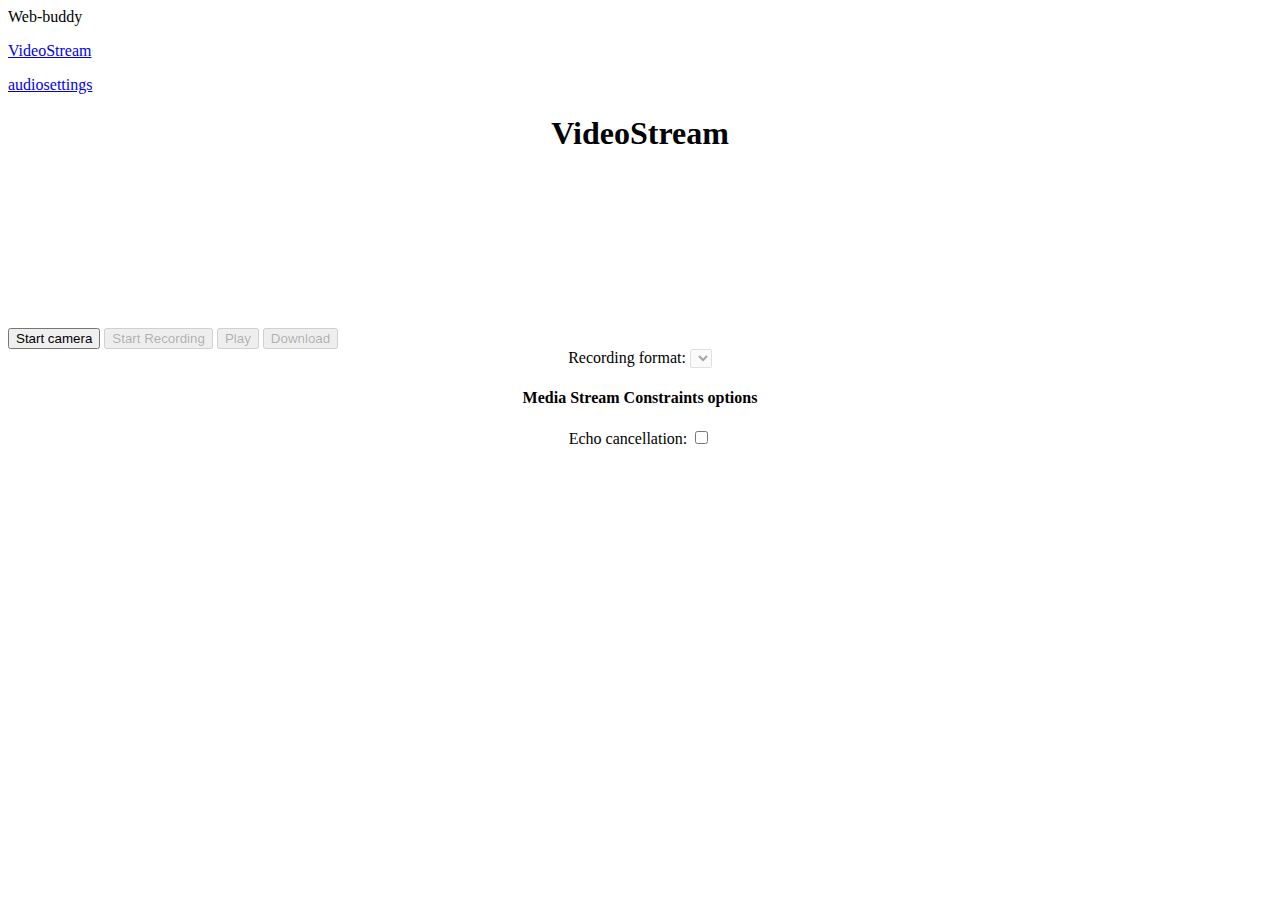
==== index.html @ 1df0d8cf "IIT Hyderabad Hackathon" ====
<!DOCTYPE html>
<html>
<head>

    <meta charset="utf-8">
    <meta name="description" content="WebRTC code samples">
    <meta name="viewport" content="width=device-width, user-scalable=yes, initial-scale=1, maximum-scale=1">
    <meta itemprop="description" content="Client-side WebRTC code samples">
    <meta itemprop="image" content="../../../images/webrtc-icon-192x192.png">
    <meta itemprop="name" content="WebRTC code samples">
    <meta name="mobile-web-app-capable" content="yes">
    <meta id="theme-color" name="theme-color" content="#ffffff">

    <base target="_blank">

    <title>MediaStream Recording</title>

    <link rel="icon" sizes="192x192" href="../../../images/webrtc-icon-192x192.png">
    <link href="//fonts.googleapis.com/css?family=Roboto:300,400,500,700" rel="stylesheet" type="text/css">
    <link rel="stylesheet" href="D:\IIT hackathn\new projects\main.css">
    <link rel="stylesheet" href="D:\IIT hackathn\new projects\main.css">

</head>

<body>
    <div class="d-flex" id="wrapper">
        <!-- Sidebar-->
        <div class="border-end bg-white" id="sidebar-wrapper">
            <div class="sidebar-heading border-bottom bg-light">Web-buddy</div>
            <div class="list-group list-group-flush">
                <p><a href="D:\IIT hackathn\new projects\index.html"><i class="video" class="fa fa-video-camera mr-2" aria-hidden="true"></i>VideoStream</a></p>
         
          <p><a href="D:\IIT hackathn\new projects\Demo2\index.html"><i class="fa fa-houzz mr-2" class="audio" aria-hidden="true"></i>audiosettings</a></p>
            </div>
        </div>

<div id="container">

    <center><h1><span>VideoStream</span></h1></center>

    <video id="gum" playsinline autoplay muted></video>
    <video id="recorded" playsinline loop></video>

    <div>
        <button id="start" class="start">Start camera</button>
        <button id="record" class="record" disabled>Start Recording</button>
        <button id="play" class="play" disabled>Play</button>
        <button id="download" class="download" disabled>Download</button>
    </div>

    <div>
        <center> Recording format: <select id="codecPreferences" disabled></select></center>
    </div>
    <div>
        <center><h4>Media Stream Constraints options</h4>
            <p>Echo cancellation: <input type="checkbox" id="echoCancellation"></p></center>
    </div>

    <div>
        <span id="errorMsg"></span>
    </div>


</div>

<!-- include adapter for srcObject shim -->
<script src="https://webrtc.github.io/adapter/adapter-latest.js"></script>
<script src="D:\IIT hackathn\new projects\main.js" async></script>
<script src="D:\IIT hackathn\new projects\main.js"></script>
<script src="../../../js/lib/ga.js"></script>

</body>
</html>
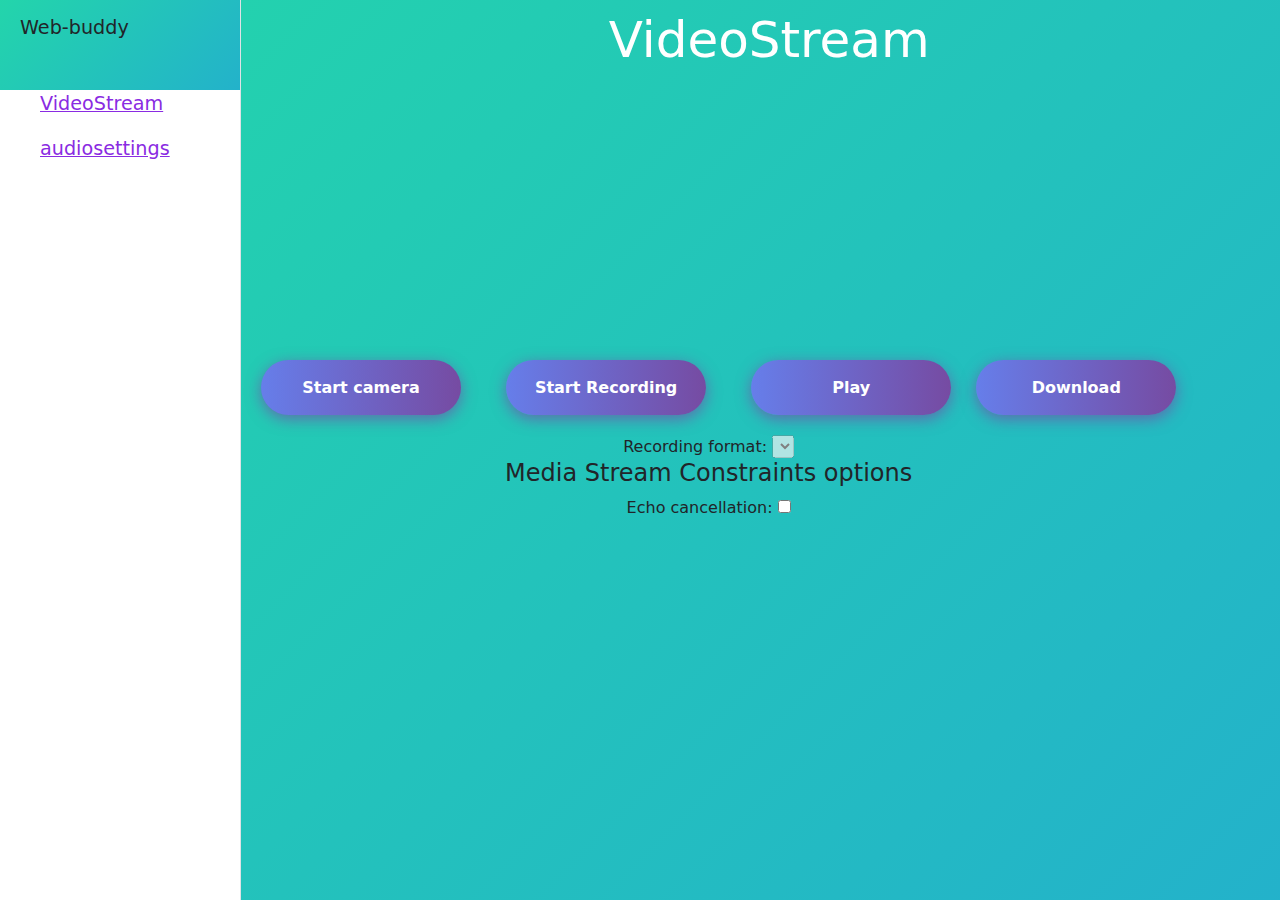
==== commit f27b84c3: "Update index.html" ====
--- a/index.html
+++ b/index.html
@@ -17,8 +17,8 @@
 
     <link rel="icon" sizes="192x192" href="../../../images/webrtc-icon-192x192.png">
     <link href="//fonts.googleapis.com/css?family=Roboto:300,400,500,700" rel="stylesheet" type="text/css">
-    <link rel="stylesheet" href="D:\IIT hackathn\new projects\main.css">
-    <link rel="stylesheet" href="D:\IIT hackathn\new projects\main.css">
+    <link rel="stylesheet" href="main.css">
+    <link rel="stylesheet" href="main.css">
 
 </head>
 
@@ -28,9 +28,9 @@
         <div class="border-end bg-white" id="sidebar-wrapper">
             <div class="sidebar-heading border-bottom bg-light">Web-buddy</div>
             <div class="list-group list-group-flush">
-                <p><a href="D:\IIT hackathn\new projects\index.html"><i class="video" class="fa fa-video-camera mr-2" aria-hidden="true"></i>VideoStream</a></p>
+                <p><a href="index.html"><i class="video" class="fa fa-video-camera mr-2" aria-hidden="true"></i>VideoStream</a></p>
          
-          <p><a href="D:\IIT hackathn\new projects\Demo2\index.html"><i class="fa fa-houzz mr-2" class="audio" aria-hidden="true"></i>audiosettings</a></p>
+          <p><a href="./Demo2\index.html"><i class="fa fa-houzz mr-2" class="audio" aria-hidden="true"></i>audiosettings</a></p>
             </div>
         </div>
 
@@ -65,9 +65,9 @@
 
 <!-- include adapter for srcObject shim -->
 <script src="https://webrtc.github.io/adapter/adapter-latest.js"></script>
-<script src="D:\IIT hackathn\new projects\main.js" async></script>
-<script src="D:\IIT hackathn\new projects\main.js"></script>
+<script src="main.js" async></script>
+<script src="main.js"></script>
 <script src="../../../js/lib/ga.js"></script>
 
 </body>
-</html>+</html>
--- a/main.css
+++ b/main.css
@@ -0,0 +1,11536 @@
+/*
+ *  Copyright (c) 2015 The WebRTC project authors. All Rights Reserved.
+ *
+ *  Use of this source code is governed by a BSD-style license
+ *  that can be found in the LICENSE file in the root of the source
+ *  tree.
+ */
+ @charset "UTF-8";
+/*!
+* Start Bootstrap - Simple Sidebar v6.0.5 (https://startbootstrap.com/template/simple-sidebar)
+* Copyright 2013-2022 Start Bootstrap
+* Licensed under MIT (https://github.com/StartBootstrap/startbootstrap-simple-sidebar/blob/master/LICENSE)
+*/
+/*!
+ * Bootstrap v5.1.3 (https://getbootstrap.com/)
+ * Copyright 2011-2021 The Bootstrap Authors
+ * Copyright 2011-2021 Twitter, Inc.
+ * Licensed under MIT (https://github.com/twbs/bootstrap/blob/main/LICENSE)
+ */
+:root {
+  --bs-blue: #0d6efd;
+  --bs-indigo: #6610f2;
+  --bs-purple: #6f42c1;
+  --bs-pink: #d63384;
+  --bs-red: #dc3545;
+  --bs-orange: #fd7e14;
+  --bs-yellow: #ffc107;
+  --bs-green: #198754;
+  --bs-teal: #20c997;
+  --bs-cyan: #0dcaf0;
+  --bs-white: #fff;
+  --bs-gray: #6c757d;
+  --bs-gray-dark: #343a40;
+  --bs-gray-100: #f8f9fa;
+  --bs-gray-200: #e9ecef;
+  --bs-gray-300: #dee2e6;
+  --bs-gray-400: #ced4da;
+  --bs-gray-500: #adb5bd;
+  --bs-gray-600: #6c757d;
+  --bs-gray-700: #495057;
+  --bs-gray-800: #343a40;
+  --bs-gray-900: #212529;
+  --bs-primary: #0d6efd;
+  --bs-secondary: #6c757d;
+  --bs-success: #198754;
+  --bs-info: #0dcaf0;
+  --bs-warning: #ffc107;
+  --bs-danger: #dc3545;
+  --bs-light: #f8f9fa;
+  --bs-dark: #212529;
+  --bs-primary-rgb: 13, 110, 253;
+  --bs-secondary-rgb: 108, 117, 125;
+  --bs-success-rgb: 25, 135, 84;
+  --bs-info-rgb: 13, 202, 240;
+  --bs-warning-rgb: 255, 193, 7;
+  --bs-danger-rgb: 220, 53, 69;
+  --bs-light-rgb: 248, 249, 250;
+  --bs-dark-rgb: 33, 37, 41;
+  --bs-white-rgb: 255, 255, 255;
+  --bs-black-rgb: 0, 0, 0;
+  --bs-body-color-rgb: 33, 37, 41;
+  --bs-body-bg-rgb: 255, 255, 255;
+  --bs-font-sans-serif: system-ui, -apple-system, "Segoe UI", Roboto, "Helvetica Neue", Arial, "Noto Sans", "Liberation Sans", sans-serif, "Apple Color Emoji", "Segoe UI Emoji", "Segoe UI Symbol", "Noto Color Emoji";
+  --bs-font-monospace: SFMono-Regular, Menlo, Monaco, Consolas, "Liberation Mono", "Courier New", monospace;
+  --bs-gradient: linear-gradient(180deg, rgba(255, 255, 255, 0.15), rgba(255, 255, 255, 0));
+  --bs-body-font-family: var(--bs-font-sans-serif);
+  --bs-body-font-size: 1rem;
+  --bs-body-font-weight: 400;
+  --bs-body-line-height: 1.5;
+  --bs-body-color: #212529;
+  --bs-body-bg: #fff;
+}
+
+*,
+*::before,
+*::after {
+  box-sizing: border-box;
+}
+
+@media (prefers-reduced-motion: no-preference) {
+  :root {
+    scroll-behavior: smooth;
+  }
+}
+
+body {
+  margin: 0;
+  font-family: var(--bs-body-font-family);
+  font-size: var(--bs-body-font-size);
+  font-weight: var(--bs-body-font-weight);
+  line-height: var(--bs-body-line-height);
+  color: var(--bs-body-color);
+  text-align: var(--bs-body-text-align);
+  background-color: var(--bs-body-bg);
+  -webkit-text-size-adjust: 100%;
+  -webkit-tap-highlight-color: rgba(0, 0, 0, 0);
+}
+
+hr {
+  margin: 1rem 0;
+  color: inherit;
+  background-color: currentColor;
+  border: 0;
+  opacity: 0.25;
+}
+
+hr:not([size]) {
+  height: 1px;
+}
+
+h6, .h6, h5, .h5, h4, .h4, h3, .h3, h2, .h2, h1, .h1 {
+  margin-top: 0;
+  margin-bottom: 0.5rem;
+  font-weight: 500;
+  line-height: 1.2;
+}
+
+h1, .h1 {
+  font-size: calc(1.375rem + 1.5vw);
+}
+@media (min-width: 1200px) {
+  h1, .h1 {
+    font-size: 2.5rem;
+  }
+}
+
+h2, .h2 {
+  font-size: calc(1.325rem + 0.9vw);
+}
+@media (min-width: 1200px) {
+  h2, .h2 {
+    font-size: 2rem;
+  }
+}
+
+h3, .h3 {
+  font-size: calc(1.3rem + 0.6vw);
+}
+@media (min-width: 1200px) {
+  h3, .h3 {
+    font-size: 1.75rem;
+  }
+}
+
+h4, .h4 {
+  font-size: calc(1.275rem + 0.3vw);
+}
+@media (min-width: 1200px) {
+  h4, .h4 {
+    font-size: 1.5rem;
+  }
+}
+
+h5, .h5 {
+  font-size: 1.25rem;
+}
+
+h6, .h6 {
+  font-size: 1rem;
+}
+
+p {
+  margin-top: 0;
+  margin-bottom: 1rem;
+}
+
+abbr[title],
+abbr[data-bs-original-title] {
+  -webkit-text-decoration: underline dotted;
+          text-decoration: underline dotted;
+  cursor: help;
+  -webkit-text-decoration-skip-ink: none;
+          text-decoration-skip-ink: none;
+}
+
+address {
+  margin-bottom: 1rem;
+  font-style: normal;
+  line-height: inherit;
+}
+
+ol,
+ul {
+  padding-left: 2rem;
+}
+
+ol,
+ul,
+dl {
+  margin-top: 0;
+  margin-bottom: 1rem;
+}
+
+ol ol,
+ul ul,
+ol ul,
+ul ol {
+  margin-bottom: 0;
+}
+
+dt {
+  font-weight: 700;
+}
+
+dd {
+  margin-bottom: 0.5rem;
+  margin-left: 0;
+}
+
+blockquote {
+  margin: 0 0 1rem;
+}
+
+b,
+strong {
+  font-weight: bolder;
+}
+
+small, .small {
+  font-size: 0.875em;
+}
+
+mark, .mark {
+  padding: 0.2em;
+  background-color: #fcf8e3;
+}
+
+sub,
+sup {
+  position: relative;
+  font-size: 0.75em;
+  line-height: 0;
+  vertical-align: baseline;
+}
+
+sub {
+  bottom: -0.25em;
+}
+
+sup {
+  top: -0.5em;
+}
+
+a {
+  color: #0d6efd;
+  text-decoration: underline;
+}
+a:hover {
+  color: #0a58ca;
+}
+
+a:not([href]):not([class]), a:not([href]):not([class]):hover {
+  color: inherit;
+  text-decoration: none;
+}
+
+pre,
+code,
+kbd,
+samp {
+  font-family: var(--bs-font-monospace);
+  font-size: 1em;
+  direction: ltr /* rtl:ignore */;
+  unicode-bidi: bidi-override;
+}
+
+pre {
+  display: block;
+  margin-top: 0;
+  margin-bottom: 1rem;
+  overflow: auto;
+  font-size: 0.875em;
+}
+pre code {
+  font-size: inherit;
+  color: inherit;
+  word-break: normal;
+}
+
+code {
+  font-size: 0.875em;
+  color: #d63384;
+  word-wrap: break-word;
+}
+a > code {
+  color: inherit;
+}
+
+kbd {
+  padding: 0.2rem 0.4rem;
+  font-size: 0.875em;
+  color: #fff;
+  background-color: #212529;
+  border-radius: 0.2rem;
+}
+kbd kbd {
+  padding: 0;
+  font-size: 1em;
+  font-weight: 700;
+}
+
+figure {
+  margin: 0 0 1rem;
+}
+
+img,
+svg {
+  vertical-align: middle;
+}
+
+table {
+  caption-side: bottom;
+  border-collapse: collapse;
+}
+
+caption {
+  padding-top: 0.5rem;
+  padding-bottom: 0.5rem;
+  color: #6c757d;
+  text-align: left;
+}
+
+th {
+  text-align: inherit;
+  text-align: -webkit-match-parent;
+}
+
+thead,
+tbody,
+tfoot,
+tr,
+td,
+th {
+  border-color: inherit;
+  border-style: solid;
+  border-width: 0;
+}
+
+label {
+  display: inline-block;
+}
+
+button {
+  border-radius: 0;
+}
+
+button:focus:not(:focus-visible) {
+  outline: 0;
+}
+
+input,
+button,
+select,
+optgroup,
+textarea {
+  margin: 0;
+  font-family: inherit;
+  font-size: inherit;
+  line-height: inherit;
+}
+
+button,
+select {
+  text-transform: none;
+}
+
+[role=button] {
+  cursor: pointer;
+}
+
+select {
+  word-wrap: normal;
+}
+select:disabled {
+  opacity: 1;
+}
+
+[list]::-webkit-calendar-picker-indicator {
+  display: none;
+}
+
+button,
+[type=button],
+[type=reset],
+[type=submit] {
+  -webkit-appearance: button;
+}
+button:not(:disabled),
+[type=button]:not(:disabled),
+[type=reset]:not(:disabled),
+[type=submit]:not(:disabled) {
+  cursor: pointer;
+}
+
+::-moz-focus-inner {
+  padding: 0;
+  border-style: none;
+}
+
+textarea {
+  resize: vertical;
+}
+
+fieldset {
+  min-width: 0;
+  padding: 0;
+  margin: 0;
+  border: 0;
+}
+
+legend {
+  float: left;
+  width: 100%;
+  padding: 0;
+  margin-bottom: 0.5rem;
+  font-size: calc(1.275rem + 0.3vw);
+  line-height: inherit;
+}
+@media (min-width: 1200px) {
+  legend {
+    font-size: 1.5rem;
+  }
+}
+legend + * {
+  clear: left;
+}
+
+::-webkit-datetime-edit-fields-wrapper,
+::-webkit-datetime-edit-text,
+::-webkit-datetime-edit-minute,
+::-webkit-datetime-edit-hour-field,
+::-webkit-datetime-edit-day-field,
+::-webkit-datetime-edit-month-field,
+::-webkit-datetime-edit-year-field {
+  padding: 0;
+}
+
+::-webkit-inner-spin-button {
+  height: auto;
+}
+
+[type=search] {
+  outline-offset: -2px;
+  -webkit-appearance: textfield;
+}
+
+/* rtl:raw:
+[type="tel"],
+[type="url"],
+[type="email"],
+[type="number"] {
+  direction: ltr;
+}
+*/
+::-webkit-search-decoration {
+  -webkit-appearance: none;
+}
+
+::-webkit-color-swatch-wrapper {
+  padding: 0;
+}
+
+::-webkit-file-upload-button {
+  font: inherit;
+}
+
+::file-selector-button {
+  font: inherit;
+}
+
+::-webkit-file-upload-button {
+  font: inherit;
+  -webkit-appearance: button;
+}
+
+output {
+  display: inline-block;
+}
+
+iframe {
+  border: 0;
+}
+
+summary {
+  display: list-item;
+  cursor: pointer;
+}
+
+progress {
+  vertical-align: baseline;
+}
+
+[hidden] {
+  display: none !important;
+}
+
+.lead {
+  font-size: 1.25rem;
+  font-weight: 300;
+}
+
+.display-1 {
+  font-size: calc(1.625rem + 4.5vw);
+  font-weight: 300;
+  line-height: 1.2;
+}
+@media (min-width: 1200px) {
+  .display-1 {
+    font-size: 5rem;
+  }
+}
+
+.display-2 {
+  font-size: calc(1.575rem + 3.9vw);
+  font-weight: 300;
+  line-height: 1.2;
+}
+@media (min-width: 1200px) {
+  .display-2 {
+    font-size: 4.5rem;
+  }
+}
+
+.display-3 {
+  font-size: calc(1.525rem + 3.3vw);
+  font-weight: 300;
+  line-height: 1.2;
+}
+@media (min-width: 1200px) {
+  .display-3 {
+    font-size: 4rem;
+  }
+}
+
+.display-4 {
+  font-size: calc(1.475rem + 2.7vw);
+  font-weight: 300;
+  line-height: 1.2;
+}
+@media (min-width: 1200px) {
+  .display-4 {
+    font-size: 3.5rem;
+  }
+}
+
+.display-5 {
+  font-size: calc(1.425rem + 2.1vw);
+  font-weight: 300;
+  line-height: 1.2;
+}
+@media (min-width: 1200px) {
+  .display-5 {
+    font-size: 3rem;
+  }
+}
+
+.display-6 {
+  font-size: calc(1.375rem + 1.5vw);
+  font-weight: 300;
+  line-height: 1.2;
+}
+@media (min-width: 1200px) {
+  .display-6 {
+    font-size: 2.5rem;
+  }
+}
+
+.list-unstyled {
+  padding-left: 0;
+  list-style: none;
+}
+
+.list-inline {
+  padding-left: 0;
+  list-style: none;
+}
+
+.list-inline-item {
+  display: inline-block;
+}
+.list-inline-item:not(:last-child) {
+  margin-right: 0.5rem;
+}
+
+.initialism {
+  font-size: 0.875em;
+  text-transform: uppercase;
+}
+
+.blockquote {
+  margin-bottom: 1rem;
+  font-size: 1.25rem;
+}
+.blockquote > :last-child {
+  margin-bottom: 0;
+}
+
+.blockquote-footer {
+  margin-top: -1rem;
+  margin-bottom: 1rem;
+  font-size: 0.875em;
+  color: #6c757d;
+}
+.blockquote-footer::before {
+  content: "— ";
+}
+
+.img-fluid {
+  max-width: 100%;
+  height: auto;
+}
+
+.img-thumbnail {
+  padding: 0.25rem;
+  background-color: #fff;
+  border: 1px solid #dee2e6;
+  border-radius: 0.25rem;
+  max-width: 100%;
+  height: auto;
+}
+
+.figure {
+  display: inline-block;
+}
+
+.figure-img {
+  margin-bottom: 0.5rem;
+  line-height: 1;
+}
+
+.figure-caption {
+  font-size: 0.875em;
+  color: #6c757d;
+}
+
+.container,
+.container-fluid,
+.container-xxl,
+.container-xl,
+.container-lg,
+.container-md,
+.container-sm {
+  width: 100%;
+  padding-right: var(--bs-gutter-x, 0.75rem);
+  padding-left: var(--bs-gutter-x, 0.75rem);
+  margin-right: auto;
+  margin-left: auto;
+}
+
+@media (min-width: 576px) {
+  .container-sm, .container {
+    max-width: 540px;
+  }
+}
+@media (min-width: 768px) {
+  .container-md, .container-sm, .container {
+    max-width: 720px;
+  }
+}
+@media (min-width: 992px) {
+  .container-lg, .container-md, .container-sm, .container {
+    max-width: 960px;
+  }
+}
+@media (min-width: 1200px) {
+  .container-xl, .container-lg, .container-md, .container-sm, .container {
+    max-width: 1140px;
+  }
+}
+@media (min-width: 1400px) {
+  .container-xxl, .container-xl, .container-lg, .container-md, .container-sm, .container {
+    max-width: 1320px;
+  }
+}
+.row {
+  --bs-gutter-x: 1.5rem;
+  --bs-gutter-y: 0;
+  display: flex;
+  flex-wrap: wrap;
+  margin-top: calc(-1 * var(--bs-gutter-y));
+  margin-right: calc(-0.5 * var(--bs-gutter-x));
+  margin-left: calc(-0.5 * var(--bs-gutter-x));
+}
+.row > * {
+  flex-shrink: 0;
+  width: 100%;
+  max-width: 100%;
+  padding-right: calc(var(--bs-gutter-x) * 0.5);
+  padding-left: calc(var(--bs-gutter-x) * 0.5);
+  margin-top: var(--bs-gutter-y);
+}
+
+.col {
+  flex: 1 0 0%;
+}
+
+.row-cols-auto > * {
+  flex: 0 0 auto;
+  width: auto;
+}
+
+.row-cols-1 > * {
+  flex: 0 0 auto;
+  width: 100%;
+}
+
+.row-cols-2 > * {
+  flex: 0 0 auto;
+  width: 50%;
+}
+
+.row-cols-3 > * {
+  flex: 0 0 auto;
+  width: 33.3333333333%;
+}
+
+.row-cols-4 > * {
+  flex: 0 0 auto;
+  width: 25%;
+}
+
+.row-cols-5 > * {
+  flex: 0 0 auto;
+  width: 20%;
+}
+
+.row-cols-6 > * {
+  flex: 0 0 auto;
+  width: 16.6666666667%;
+}
+
+.col-auto {
+  flex: 0 0 auto;
+  width: auto;
+}
+
+.col-1 {
+  flex: 0 0 auto;
+  width: 8.33333333%;
+}
+
+.col-2 {
+  flex: 0 0 auto;
+  width: 16.66666667%;
+}
+
+.col-3 {
+  flex: 0 0 auto;
+  width: 25%;
+}
+
+.col-4 {
+  flex: 0 0 auto;
+  width: 33.33333333%;
+}
+
+.col-5 {
+  flex: 0 0 auto;
+  width: 41.66666667%;
+}
+
+.col-6 {
+  flex: 0 0 auto;
+  width: 50%;
+}
+
+.col-7 {
+  flex: 0 0 auto;
+  width: 58.33333333%;
+}
+
+.col-8 {
+  flex: 0 0 auto;
+  width: 66.66666667%;
+}
+
+.col-9 {
+  flex: 0 0 auto;
+  width: 75%;
+}
+
+.col-10 {
+  flex: 0 0 auto;
+  width: 83.33333333%;
+}
+
+.col-11 {
+  flex: 0 0 auto;
+  width: 91.66666667%;
+}
+
+.col-12 {
+  flex: 0 0 auto;
+  width: 100%;
+}
+
+.offset-1 {
+  margin-left: 8.33333333%;
+}
+
+.offset-2 {
+  margin-left: 16.66666667%;
+}
+
+.offset-3 {
+  margin-left: 25%;
+}
+
+.offset-4 {
+  margin-left: 33.33333333%;
+}
+
+.offset-5 {
+  margin-left: 41.66666667%;
+}
+
+.offset-6 {
+  margin-left: 50%;
+}
+
+.offset-7 {
+  margin-left: 58.33333333%;
+}
+
+.offset-8 {
+  margin-left: 66.66666667%;
+}
+
+.offset-9 {
+  margin-left: 75%;
+}
+
+.offset-10 {
+  margin-left: 83.33333333%;
+}
+
+.offset-11 {
+  margin-left: 91.66666667%;
+}
+
+.g-0,
+.gx-0 {
+  --bs-gutter-x: 0;
+}
+
+.g-0,
+.gy-0 {
+  --bs-gutter-y: 0;
+}
+
+.g-1,
+.gx-1 {
+  --bs-gutter-x: 0.25rem;
+}
+
+.g-1,
+.gy-1 {
+  --bs-gutter-y: 0.25rem;
+}
+
+.g-2,
+.gx-2 {
+  --bs-gutter-x: 0.5rem;
+}
+
+.g-2,
+.gy-2 {
+  --bs-gutter-y: 0.5rem;
+}
+
+.g-3,
+.gx-3 {
+  --bs-gutter-x: 1rem;
+}
+
+.g-3,
+.gy-3 {
+  --bs-gutter-y: 1rem;
+}
+
+.g-4,
+.gx-4 {
+  --bs-gutter-x: 1.5rem;
+}
+
+.g-4,
+.gy-4 {
+  --bs-gutter-y: 1.5rem;
+}
+
+.g-5,
+.gx-5 {
+  --bs-gutter-x: 3rem;
+}
+
+.g-5,
+.gy-5 {
+  --bs-gutter-y: 3rem;
+}
+
+@media (min-width: 576px) {
+  .col-sm {
+    flex: 1 0 0%;
+  }
+
+  .row-cols-sm-auto > * {
+    flex: 0 0 auto;
+    width: auto;
+  }
+
+  .row-cols-sm-1 > * {
+    flex: 0 0 auto;
+    width: 100%;
+  }
+
+  .row-cols-sm-2 > * {
+    flex: 0 0 auto;
+    width: 50%;
+  }
+
+  .row-cols-sm-3 > * {
+    flex: 0 0 auto;
+    width: 33.3333333333%;
+  }
+
+  .row-cols-sm-4 > * {
+    flex: 0 0 auto;
+    width: 25%;
+  }
+
+  .row-cols-sm-5 > * {
+    flex: 0 0 auto;
+    width: 20%;
+  }
+
+  .row-cols-sm-6 > * {
+    flex: 0 0 auto;
+    width: 16.6666666667%;
+  }
+
+  .col-sm-auto {
+    flex: 0 0 auto;
+    width: auto;
+  }
+
+  .col-sm-1 {
+    flex: 0 0 auto;
+    width: 8.33333333%;
+  }
+
+  .col-sm-2 {
+    flex: 0 0 auto;
+    width: 16.66666667%;
+  }
+
+  .col-sm-3 {
+    flex: 0 0 auto;
+    width: 25%;
+  }
+
+  .col-sm-4 {
+    flex: 0 0 auto;
+    width: 33.33333333%;
+  }
+
+  .col-sm-5 {
+    flex: 0 0 auto;
+    width: 41.66666667%;
+  }
+
+  .col-sm-6 {
+    flex: 0 0 auto;
+    width: 50%;
+  }
+
+  .col-sm-7 {
+    flex: 0 0 auto;
+    width: 58.33333333%;
+  }
+
+  .col-sm-8 {
+    flex: 0 0 auto;
+    width: 66.66666667%;
+  }
+
+  .col-sm-9 {
+    flex: 0 0 auto;
+    width: 75%;
+  }
+
+  .col-sm-10 {
+    flex: 0 0 auto;
+    width: 83.33333333%;
+  }
+
+  .col-sm-11 {
+    flex: 0 0 auto;
+    width: 91.66666667%;
+  }
+
+  .col-sm-12 {
+    flex: 0 0 auto;
+    width: 100%;
+  }
+
+  .offset-sm-0 {
+    margin-left: 0;
+  }
+
+  .offset-sm-1 {
+    margin-left: 8.33333333%;
+  }
+
+  .offset-sm-2 {
+    margin-left: 16.66666667%;
+  }
+
+  .offset-sm-3 {
+    margin-left: 25%;
+  }
+
+  .offset-sm-4 {
+    margin-left: 33.33333333%;
+  }
+
+  .offset-sm-5 {
+    margin-left: 41.66666667%;
+  }
+
+  .offset-sm-6 {
+    margin-left: 50%;
+  }
+
+  .offset-sm-7 {
+    margin-left: 58.33333333%;
+  }
+
+  .offset-sm-8 {
+    margin-left: 66.66666667%;
+  }
+
+  .offset-sm-9 {
+    margin-left: 75%;
+  }
+
+  .offset-sm-10 {
+    margin-left: 83.33333333%;
+  }
+
+  .offset-sm-11 {
+    margin-left: 91.66666667%;
+  }
+
+  .g-sm-0,
+.gx-sm-0 {
+    --bs-gutter-x: 0;
+  }
+
+  .g-sm-0,
+.gy-sm-0 {
+    --bs-gutter-y: 0;
+  }
+
+  .g-sm-1,
+.gx-sm-1 {
+    --bs-gutter-x: 0.25rem;
+  }
+
+  .g-sm-1,
+.gy-sm-1 {
+    --bs-gutter-y: 0.25rem;
+  }
+
+  .g-sm-2,
+.gx-sm-2 {
+    --bs-gutter-x: 0.5rem;
+  }
+
+  .g-sm-2,
+.gy-sm-2 {
+    --bs-gutter-y: 0.5rem;
+  }
+
+  .g-sm-3,
+.gx-sm-3 {
+    --bs-gutter-x: 1rem;
+  }
+
+  .g-sm-3,
+.gy-sm-3 {
+    --bs-gutter-y: 1rem;
+  }
+
+  .g-sm-4,
+.gx-sm-4 {
+    --bs-gutter-x: 1.5rem;
+  }
+
+  .g-sm-4,
+.gy-sm-4 {
+    --bs-gutter-y: 1.5rem;
+  }
+
+  .g-sm-5,
+.gx-sm-5 {
+    --bs-gutter-x: 3rem;
+  }
+
+  .g-sm-5,
+.gy-sm-5 {
+    --bs-gutter-y: 3rem;
+  }
+}
+@media (min-width: 768px) {
+  .col-md {
+    flex: 1 0 0%;
+  }
+
+  .row-cols-md-auto > * {
+    flex: 0 0 auto;
+    width: auto;
+  }
+
+  .row-cols-md-1 > * {
+    flex: 0 0 auto;
+    width: 100%;
+  }
+
+  .row-cols-md-2 > * {
+    flex: 0 0 auto;
+    width: 50%;
+  }
+
+  .row-cols-md-3 > * {
+    flex: 0 0 auto;
+    width: 33.3333333333%;
+  }
+
+  .row-cols-md-4 > * {
+    flex: 0 0 auto;
+    width: 25%;
+  }
+
+  .row-cols-md-5 > * {
+    flex: 0 0 auto;
+    width: 20%;
+  }
+
+  .row-cols-md-6 > * {
+    flex: 0 0 auto;
+    width: 16.6666666667%;
+  }
+
+  .col-md-auto {
+    flex: 0 0 auto;
+    width: auto;
+  }
+
+  .col-md-1 {
+    flex: 0 0 auto;
+    width: 8.33333333%;
+  }
+
+  .col-md-2 {
+    flex: 0 0 auto;
+    width: 16.66666667%;
+  }
+
+  .col-md-3 {
+    flex: 0 0 auto;
+    width: 25%;
+  }
+
+  .col-md-4 {
+    flex: 0 0 auto;
+    width: 33.33333333%;
+  }
+
+  .col-md-5 {
+    flex: 0 0 auto;
+    width: 41.66666667%;
+  }
+
+  .col-md-6 {
+    flex: 0 0 auto;
+    width: 50%;
+  }
+
+  .col-md-7 {
+    flex: 0 0 auto;
+    width: 58.33333333%;
+  }
+
+  .col-md-8 {
+    flex: 0 0 auto;
+    width: 66.66666667%;
+  }
+
+  .col-md-9 {
+    flex: 0 0 auto;
+    width: 75%;
+  }
+
+  .col-md-10 {
+    flex: 0 0 auto;
+    width: 83.33333333%;
+  }
+
+  .col-md-11 {
+    flex: 0 0 auto;
+    width: 91.66666667%;
+  }
+
+  .col-md-12 {
+    flex: 0 0 auto;
+    width: 100%;
+  }
+
+  .offset-md-0 {
+    margin-left: 0;
+  }
+
+  .offset-md-1 {
+    margin-left: 8.33333333%;
+  }
+
+  .offset-md-2 {
+    margin-left: 16.66666667%;
+  }
+
+  .offset-md-3 {
+    margin-left: 25%;
+  }
+
+  .offset-md-4 {
+    margin-left: 33.33333333%;
+  }
+
+  .offset-md-5 {
+    margin-left: 41.66666667%;
+  }
+
+  .offset-md-6 {
+    margin-left: 50%;
+  }
+
+  .offset-md-7 {
+    margin-left: 58.33333333%;
+  }
+
+  .offset-md-8 {
+    margin-left: 66.66666667%;
+  }
+
+  .offset-md-9 {
+    margin-left: 75%;
+  }
+
+  .offset-md-10 {
+    margin-left: 83.33333333%;
+  }
+
+  .offset-md-11 {
+    margin-left: 91.66666667%;
+  }
+
+  .g-md-0,
+.gx-md-0 {
+    --bs-gutter-x: 0;
+  }
+
+  .g-md-0,
+.gy-md-0 {
+    --bs-gutter-y: 0;
+  }
+
+  .g-md-1,
+.gx-md-1 {
+    --bs-gutter-x: 0.25rem;
+  }
+
+  .g-md-1,
+.gy-md-1 {
+    --bs-gutter-y: 0.25rem;
+  }
+
+  .g-md-2,
+.gx-md-2 {
+    --bs-gutter-x: 0.5rem;
+  }
+
+  .g-md-2,
+.gy-md-2 {
+    --bs-gutter-y: 0.5rem;
+  }
+
+  .g-md-3,
+.gx-md-3 {
+    --bs-gutter-x: 1rem;
+  }
+
+  .g-md-3,
+.gy-md-3 {
+    --bs-gutter-y: 1rem;
+  }
+
+  .g-md-4,
+.gx-md-4 {
+    --bs-gutter-x: 1.5rem;
+  }
+
+  .g-md-4,
+.gy-md-4 {
+    --bs-gutter-y: 1.5rem;
+  }
+
+  .g-md-5,
+.gx-md-5 {
+    --bs-gutter-x: 3rem;
+  }
+
+  .g-md-5,
+.gy-md-5 {
+    --bs-gutter-y: 3rem;
+  }
+}
+@media (min-width: 992px) {
+  .col-lg {
+    flex: 1 0 0%;
+  }
+
+  .row-cols-lg-auto > * {
+    flex: 0 0 auto;
+    width: auto;
+  }
+
+  .row-cols-lg-1 > * {
+    flex: 0 0 auto;
+    width: 100%;
+  }
+
+  .row-cols-lg-2 > * {
+    flex: 0 0 auto;
+    width: 50%;
+  }
+
+  .row-cols-lg-3 > * {
+    flex: 0 0 auto;
+    width: 33.3333333333%;
+  }
+
+  .row-cols-lg-4 > * {
+    flex: 0 0 auto;
+    width: 25%;
+  }
+
+  .row-cols-lg-5 > * {
+    flex: 0 0 auto;
+    width: 20%;
+  }
+
+  .row-cols-lg-6 > * {
+    flex: 0 0 auto;
+    width: 16.6666666667%;
+  }
+
+  .col-lg-auto {
+    flex: 0 0 auto;
+    width: auto;
+  }
+
+  .col-lg-1 {
+    flex: 0 0 auto;
+    width: 8.33333333%;
+  }
+
+  .col-lg-2 {
+    flex: 0 0 auto;
+    width: 16.66666667%;
+  }
+
+  .col-lg-3 {
+    flex: 0 0 auto;
+    width: 25%;
+  }
+
+  .col-lg-4 {
+    flex: 0 0 auto;
+    width: 33.33333333%;
+  }
+
+  .col-lg-5 {
+    flex: 0 0 auto;
+    width: 41.66666667%;
+  }
+
+  .col-lg-6 {
+    flex: 0 0 auto;
+    width: 50%;
+  }
+
+  .col-lg-7 {
+    flex: 0 0 auto;
+    width: 58.33333333%;
+  }
+
+  .col-lg-8 {
+    flex: 0 0 auto;
+    width: 66.66666667%;
+  }
+
+  .col-lg-9 {
+    flex: 0 0 auto;
+    width: 75%;
+  }
+
+  .col-lg-10 {
+    flex: 0 0 auto;
+    width: 83.33333333%;
+  }
+
+  .col-lg-11 {
+    flex: 0 0 auto;
+    width: 91.66666667%;
+  }
+
+  .col-lg-12 {
+    flex: 0 0 auto;
+    width: 100%;
+  }
+
+  .offset-lg-0 {
+    margin-left: 0;
+  }
+
+  .offset-lg-1 {
+    margin-left: 8.33333333%;
+  }
+
+  .offset-lg-2 {
+    margin-left: 16.66666667%;
+  }
+
+  .offset-lg-3 {
+    margin-left: 25%;
+  }
+
+  .offset-lg-4 {
+    margin-left: 33.33333333%;
+  }
+
+  .offset-lg-5 {
+    margin-left: 41.66666667%;
+  }
+
+  .offset-lg-6 {
+    margin-left: 50%;
+  }
+
+  .offset-lg-7 {
+    margin-left: 58.33333333%;
+  }
+
+  .offset-lg-8 {
+    margin-left: 66.66666667%;
+  }
+
+  .offset-lg-9 {
+    margin-left: 75%;
+  }
+
+  .offset-lg-10 {
+    margin-left: 83.33333333%;
+  }
+
+  .offset-lg-11 {
+    margin-left: 91.66666667%;
+  }
+
+  .g-lg-0,
+.gx-lg-0 {
+    --bs-gutter-x: 0;
+  }
+
+  .g-lg-0,
+.gy-lg-0 {
+    --bs-gutter-y: 0;
+  }
+
+  .g-lg-1,
+.gx-lg-1 {
+    --bs-gutter-x: 0.25rem;
+  }
+
+  .g-lg-1,
+.gy-lg-1 {
+    --bs-gutter-y: 0.25rem;
+  }
+
+  .g-lg-2,
+.gx-lg-2 {
+    --bs-gutter-x: 0.5rem;
+  }
+
+  .g-lg-2,
+.gy-lg-2 {
+    --bs-gutter-y: 0.5rem;
+  }
+
+  .g-lg-3,
+.gx-lg-3 {
+    --bs-gutter-x: 1rem;
+  }
+
+  .g-lg-3,
+.gy-lg-3 {
+    --bs-gutter-y: 1rem;
+  }
+
+  .g-lg-4,
+.gx-lg-4 {
+    --bs-gutter-x: 1.5rem;
+  }
+
+  .g-lg-4,
+.gy-lg-4 {
+    --bs-gutter-y: 1.5rem;
+  }
+
+  .g-lg-5,
+.gx-lg-5 {
+    --bs-gutter-x: 3rem;
+  }
+
+  .g-lg-5,
+.gy-lg-5 {
+    --bs-gutter-y: 3rem;
+  }
+}
+@media (min-width: 1200px) {
+  .col-xl {
+    flex: 1 0 0%;
+  }
+
+  .row-cols-xl-auto > * {
+    flex: 0 0 auto;
+    width: auto;
+  }
+
+  .row-cols-xl-1 > * {
+    flex: 0 0 auto;
+    width: 100%;
+  }
+
+  .row-cols-xl-2 > * {
+    flex: 0 0 auto;
+    width: 50%;
+  }
+
+  .row-cols-xl-3 > * {
+    flex: 0 0 auto;
+    width: 33.3333333333%;
+  }
+
+  .row-cols-xl-4 > * {
+    flex: 0 0 auto;
+    width: 25%;
+  }
+
+  .row-cols-xl-5 > * {
+    flex: 0 0 auto;
+    width: 20%;
+  }
+
+  .row-cols-xl-6 > * {
+    flex: 0 0 auto;
+    width: 16.6666666667%;
+  }
+
+  .col-xl-auto {
+    flex: 0 0 auto;
+    width: auto;
+  }
+
+  .col-xl-1 {
+    flex: 0 0 auto;
+    width: 8.33333333%;
+  }
+
+  .col-xl-2 {
+    flex: 0 0 auto;
+    width: 16.66666667%;
+  }
+
+  .col-xl-3 {
+    flex: 0 0 auto;
+    width: 25%;
+  }
+
+  .col-xl-4 {
+    flex: 0 0 auto;
+    width: 33.33333333%;
+  }
+
+  .col-xl-5 {
+    flex: 0 0 auto;
+    width: 41.66666667%;
+  }
+
+  .col-xl-6 {
+    flex: 0 0 auto;
+    width: 50%;
+  }
+
+  .col-xl-7 {
+    flex: 0 0 auto;
+    width: 58.33333333%;
+  }
+
+  .col-xl-8 {
+    flex: 0 0 auto;
+    width: 66.66666667%;
+  }
+
+  .col-xl-9 {
+    flex: 0 0 auto;
+    width: 75%;
+  }
+
+  .col-xl-10 {
+    flex: 0 0 auto;
+    width: 83.33333333%;
+  }
+
+  .col-xl-11 {
+    flex: 0 0 auto;
+    width: 91.66666667%;
+  }
+
+  .col-xl-12 {
+    flex: 0 0 auto;
+    width: 100%;
+  }
+
+  .offset-xl-0 {
+    margin-left: 0;
+  }
+
+  .offset-xl-1 {
+    margin-left: 8.33333333%;
+  }
+
+  .offset-xl-2 {
+    margin-left: 16.66666667%;
+  }
+
+  .offset-xl-3 {
+    margin-left: 25%;
+  }
+
+  .offset-xl-4 {
+    margin-left: 33.33333333%;
+  }
+
+  .offset-xl-5 {
+    margin-left: 41.66666667%;
+  }
+
+  .offset-xl-6 {
+    margin-left: 50%;
+  }
+
+  .offset-xl-7 {
+    margin-left: 58.33333333%;
+  }
+
+  .offset-xl-8 {
+    margin-left: 66.66666667%;
+  }
+
+  .offset-xl-9 {
+    margin-left: 75%;
+  }
+
+  .offset-xl-10 {
+    margin-left: 83.33333333%;
+  }
+
+  .offset-xl-11 {
+    margin-left: 91.66666667%;
+  }
+
+  .g-xl-0,
+.gx-xl-0 {
+    --bs-gutter-x: 0;
+  }
+
+  .g-xl-0,
+.gy-xl-0 {
+    --bs-gutter-y: 0;
+  }
+
+  .g-xl-1,
+.gx-xl-1 {
+    --bs-gutter-x: 0.25rem;
+  }
+
+  .g-xl-1,
+.gy-xl-1 {
+    --bs-gutter-y: 0.25rem;
+  }
+
+  .g-xl-2,
+.gx-xl-2 {
+    --bs-gutter-x: 0.5rem;
+  }
+
+  .g-xl-2,
+.gy-xl-2 {
+    --bs-gutter-y: 0.5rem;
+  }
+
+  .g-xl-3,
+.gx-xl-3 {
+    --bs-gutter-x: 1rem;
+  }
+
+  .g-xl-3,
+.gy-xl-3 {
+    --bs-gutter-y: 1rem;
+  }
+
+  .g-xl-4,
+.gx-xl-4 {
+    --bs-gutter-x: 1.5rem;
+  }
+
+  .g-xl-4,
+.gy-xl-4 {
+    --bs-gutter-y: 1.5rem;
+  }
+
+  .g-xl-5,
+.gx-xl-5 {
+    --bs-gutter-x: 3rem;
+  }
+
+  .g-xl-5,
+.gy-xl-5 {
+    --bs-gutter-y: 3rem;
+  }
+}
+@media (min-width: 1400px) {
+  .col-xxl {
+    flex: 1 0 0%;
+  }
+
+  .row-cols-xxl-auto > * {
+    flex: 0 0 auto;
+    width: auto;
+  }
+
+  .row-cols-xxl-1 > * {
+    flex: 0 0 auto;
+    width: 100%;
+  }
+
+  .row-cols-xxl-2 > * {
+    flex: 0 0 auto;
+    width: 50%;
+  }
+
+  .row-cols-xxl-3 > * {
+    flex: 0 0 auto;
+    width: 33.3333333333%;
+  }
+
+  .row-cols-xxl-4 > * {
+    flex: 0 0 auto;
+    width: 25%;
+  }
+
+  .row-cols-xxl-5 > * {
+    flex: 0 0 auto;
+    width: 20%;
+  }
+
+  .row-cols-xxl-6 > * {
+    flex: 0 0 auto;
+    width: 16.6666666667%;
+  }
+
+  .col-xxl-auto {
+    flex: 0 0 auto;
+    width: auto;
+  }
+
+  .col-xxl-1 {
+    flex: 0 0 auto;
+    width: 8.33333333%;
+  }
+
+  .col-xxl-2 {
+    flex: 0 0 auto;
+    width: 16.66666667%;
+  }
+
+  .col-xxl-3 {
+    flex: 0 0 auto;
+    width: 25%;
+  }
+
+  .col-xxl-4 {
+    flex: 0 0 auto;
+    width: 33.33333333%;
+  }
+
+  .col-xxl-5 {
+    flex: 0 0 auto;
+    width: 41.66666667%;
+  }
+
+  .col-xxl-6 {
+    flex: 0 0 auto;
+    width: 50%;
+  }
+
+  .col-xxl-7 {
+    flex: 0 0 auto;
+    width: 58.33333333%;
+  }
+
+  .col-xxl-8 {
+    flex: 0 0 auto;
+    width: 66.66666667%;
+  }
+
+  .col-xxl-9 {
+    flex: 0 0 auto;
+    width: 75%;
+  }
+
+  .col-xxl-10 {
+    flex: 0 0 auto;
+    width: 83.33333333%;
+  }
+
+  .col-xxl-11 {
+    flex: 0 0 auto;
+    width: 91.66666667%;
+  }
+
+  .col-xxl-12 {
+    flex: 0 0 auto;
+    width: 100%;
+  }
+
+  .offset-xxl-0 {
+    margin-left: 0;
+  }
+
+  .offset-xxl-1 {
+    margin-left: 8.33333333%;
+  }
+
+  .offset-xxl-2 {
+    margin-left: 16.66666667%;
+  }
+
+  .offset-xxl-3 {
+    margin-left: 25%;
+  }
+
+  .offset-xxl-4 {
+    margin-left: 33.33333333%;
+  }
+
+  .offset-xxl-5 {
+    margin-left: 41.66666667%;
+  }
+
+  .offset-xxl-6 {
+    margin-left: 50%;
+  }
+
+  .offset-xxl-7 {
+    margin-left: 58.33333333%;
+  }
+
+  .offset-xxl-8 {
+    margin-left: 66.66666667%;
+  }
+
+  .offset-xxl-9 {
+    margin-left: 75%;
+  }
+
+  .offset-xxl-10 {
+    margin-left: 83.33333333%;
+  }
+
+  .offset-xxl-11 {
+    margin-left: 91.66666667%;
+  }
+
+  .g-xxl-0,
+.gx-xxl-0 {
+    --bs-gutter-x: 0;
+  }
+
+  .g-xxl-0,
+.gy-xxl-0 {
+    --bs-gutter-y: 0;
+  }
+
+  .g-xxl-1,
+.gx-xxl-1 {
+    --bs-gutter-x: 0.25rem;
+  }
+
+  .g-xxl-1,
+.gy-xxl-1 {
+    --bs-gutter-y: 0.25rem;
+  }
+
+  .g-xxl-2,
+.gx-xxl-2 {
+    --bs-gutter-x: 0.5rem;
+  }
+
+  .g-xxl-2,
+.gy-xxl-2 {
+    --bs-gutter-y: 0.5rem;
+  }
+
+  .g-xxl-3,
+.gx-xxl-3 {
+    --bs-gutter-x: 1rem;
+  }
+
+  .g-xxl-3,
+.gy-xxl-3 {
+    --bs-gutter-y: 1rem;
+  }
+
+  .g-xxl-4,
+.gx-xxl-4 {
+    --bs-gutter-x: 1.5rem;
+  }
+
+  .g-xxl-4,
+.gy-xxl-4 {
+    --bs-gutter-y: 1.5rem;
+  }
+
+  .g-xxl-5,
+.gx-xxl-5 {
+    --bs-gutter-x: 3rem;
+  }
+
+  .g-xxl-5,
+.gy-xxl-5 {
+    --bs-gutter-y: 3rem;
+  }
+}
+.table {
+  --bs-table-bg: transparent;
+  --bs-table-accent-bg: transparent;
+  --bs-table-striped-color: #212529;
+  --bs-table-striped-bg: rgba(0, 0, 0, 0.05);
+  --bs-table-active-color: #212529;
+  --bs-table-active-bg: rgba(0, 0, 0, 0.1);
+  --bs-table-hover-color: #212529;
+  --bs-table-hover-bg: rgba(0, 0, 0, 0.075);
+  width: 100%;
+  margin-bottom: 1rem;
+  color: #212529;
+  vertical-align: top;
+  border-color: #dee2e6;
+}
+.table > :not(caption) > * > * {
+  padding: 0.5rem 0.5rem;
+  background-color: var(--bs-table-bg);
+  border-bottom-width: 1px;
+  box-shadow: inset 0 0 0 9999px var(--bs-table-accent-bg);
+}
+.table > tbody {
+  vertical-align: inherit;
+}
+.table > thead {
+  vertical-align: bottom;
+}
+.table > :not(:first-child) {
+  border-top: 2px solid currentColor;
+}
+
+.caption-top {
+  caption-side: top;
+}
+
+.table-sm > :not(caption) > * > * {
+  padding: 0.25rem 0.25rem;
+}
+
+.table-bordered > :not(caption) > * {
+  border-width: 1px 0;
+}
+.table-bordered > :not(caption) > * > * {
+  border-width: 0 1px;
+}
+
+.table-borderless > :not(caption) > * > * {
+  border-bottom-width: 0;
+}
+.table-borderless > :not(:first-child) {
+  border-top-width: 0;
+}
+
+.table-striped > tbody > tr:nth-of-type(odd) > * {
+  --bs-table-accent-bg: var(--bs-table-striped-bg);
+  color: var(--bs-table-striped-color);
+}
+
+.table-active {
+  --bs-table-accent-bg: var(--bs-table-active-bg);
+  color: var(--bs-table-active-color);
+}
+
+.table-hover > tbody > tr:hover > * {
+  --bs-table-accent-bg: var(--bs-table-hover-bg);
+  color: var(--bs-table-hover-color);
+}
+
+.table-primary {
+  --bs-table-bg: #cfe2ff;
+  --bs-table-striped-bg: #c5d7f2;
+  --bs-table-striped-color: #000;
+  --bs-table-active-bg: #bacbe6;
+  --bs-table-active-color: #000;
+  --bs-table-hover-bg: #bfd1ec;
+  --bs-table-hover-color: #000;
+  color: #000;
+  border-color: #bacbe6;
+}
+
+.table-secondary {
+  --bs-table-bg: #e2e3e5;
+  --bs-table-striped-bg: #d7d8da;
+  --bs-table-striped-color: #000;
+  --bs-table-active-bg: #cbccce;
+  --bs-table-active-color: #000;
+  --bs-table-hover-bg: #d1d2d4;
+  --bs-table-hover-color: #000;
+  color: #000;
+  border-color: #cbccce;
+}
+
+.table-success {
+  --bs-table-bg: #d1e7dd;
+  --bs-table-striped-bg: #c7dbd2;
+  --bs-table-striped-color: #000;
+  --bs-table-active-bg: #bcd0c7;
+  --bs-table-active-color: #000;
+  --bs-table-hover-bg: #c1d6cc;
+  --bs-table-hover-color: #000;
+  color: #000;
+  border-color: #bcd0c7;
+}
+
+.table-info {
+  --bs-table-bg: #cff4fc;
+  --bs-table-striped-bg: #c5e8ef;
+  --bs-table-striped-color: #000;
+  --bs-table-active-bg: #badce3;
+  --bs-table-active-color: #000;
+  --bs-table-hover-bg: #bfe2e9;
+  --bs-table-hover-color: #000;
+  color: #000;
+  border-color: #badce3;
+}
+
+.table-warning {
+  --bs-table-bg: #fff3cd;
+  --bs-table-striped-bg: #f2e7c3;
+  --bs-table-striped-color: #000;
+  --bs-table-active-bg: #e6dbb9;
+  --bs-table-active-color: #000;
+  --bs-table-hover-bg: #ece1be;
+  --bs-table-hover-color: #000;
+  color: #000;
+  border-color: #e6dbb9;
+}
+
+.table-danger {
+  --bs-table-bg: #f8d7da;
+  --bs-table-striped-bg: #eccccf;
+  --bs-table-striped-color: #000;
+  --bs-table-active-bg: #dfc2c4;
+  --bs-table-active-color: #000;
+  --bs-table-hover-bg: #e5c7ca;
+  --bs-table-hover-color: #000;
+  color: #000;
+  border-color: #dfc2c4;
+}
+
+.table-light {
+  --bs-table-bg: #f8f9fa;
+  --bs-table-striped-bg: #ecedee;
+  --bs-table-striped-color: #000;
+  --bs-table-active-bg: #dfe0e1;
+  --bs-table-active-color: #000;
+  --bs-table-hover-bg: #e5e6e7;
+  --bs-table-hover-color: #000;
+  color: #000;
+  border-color: #dfe0e1;
+}
+
+.table-dark {
+  --bs-table-bg: #212529;
+  --bs-table-striped-bg: #2c3034;
+  --bs-table-striped-color: #fff;
+  --bs-table-active-bg: #373b3e;
+  --bs-table-active-color: #fff;
+  --bs-table-hover-bg: #323539;
+  --bs-table-hover-color: #fff;
+  color: #fff;
+  border-color: #373b3e;
+}
+
+.table-responsive {
+  overflow-x: auto;
+  -webkit-overflow-scrolling: touch;
+}
+
+@media (max-width: 575.98px) {
+  .table-responsive-sm {
+    overflow-x: auto;
+    -webkit-overflow-scrolling: touch;
+  }
+}
+@media (max-width: 767.98px) {
+  .table-responsive-md {
+    overflow-x: auto;
+    -webkit-overflow-scrolling: touch;
+  }
+}
+@media (max-width: 991.98px) {
+  .table-responsive-lg {
+    overflow-x: auto;
+    -webkit-overflow-scrolling: touch;
+  }
+}
+@media (max-width: 1199.98px) {
+  .table-responsive-xl {
+    overflow-x: auto;
+    -webkit-overflow-scrolling: touch;
+  }
+}
+@media (max-width: 1399.98px) {
+  .table-responsive-xxl {
+    overflow-x: auto;
+    -webkit-overflow-scrolling: touch;
+  }
+}
+.form-label {
+  margin-bottom: 0.5rem;
+}
+
+.col-form-label {
+  padding-top: calc(0.375rem + 1px);
+  padding-bottom: calc(0.375rem + 1px);
+  margin-bottom: 0;
+  font-size: inherit;
+  line-height: 1.5;
+}
+
+.col-form-label-lg {
+  padding-top: calc(0.5rem + 1px);
+  padding-bottom: calc(0.5rem + 1px);
+  font-size: 1.25rem;
+}
+
+.col-form-label-sm {
+  padding-top: calc(0.25rem + 1px);
+  padding-bottom: calc(0.25rem + 1px);
+  font-size: 0.875rem;
+}
+
+.form-text {
+  margin-top: 0.25rem;
+  font-size: 0.875em;
+  color: #6c757d;
+}
+
+.form-control {
+  display: block;
+  width: 100%;
+  padding: 0.375rem 0.75rem;
+  font-size: 1rem;
+  font-weight: 400;
+  line-height: 1.5;
+  color: #212529;
+  background-color: #fff;
+  background-clip: padding-box;
+  border: 1px solid #ced4da;
+  -webkit-appearance: none;
+     -moz-appearance: none;
+          appearance: none;
+  border-radius: 0.25rem;
+  transition: border-color 0.15s ease-in-out, box-shadow 0.15s ease-in-out;
+}
+@media (prefers-reduced-motion: reduce) {
+  .form-control {
+    transition: none;
+  }
+}
+.form-control[type=file] {
+  overflow: hidden;
+}
+.form-control[type=file]:not(:disabled):not([readonly]) {
+  cursor: pointer;
+}
+.form-control:focus {
+  color: #212529;
+  background-color: #fff;
+  border-color: #86b7fe;
+  outline: 0;
+  box-shadow: 0 0 0 0.25rem rgba(13, 110, 253, 0.25);
+}
+.form-control::-webkit-date-and-time-value {
+  height: 1.5em;
+}
+.form-control::-moz-placeholder {
+  color: #6c757d;
+  opacity: 1;
+}
+.form-control:-ms-input-placeholder {
+  color: #6c757d;
+  opacity: 1;
+}
+.form-control::placeholder {
+  color: #6c757d;
+  opacity: 1;
+}
+.form-control:disabled, .form-control[readonly] {
+  background-color: #e9ecef;
+  opacity: 1;
+}
+.form-control::-webkit-file-upload-button {
+  padding: 0.375rem 0.75rem;
+  margin: -0.375rem -0.75rem;
+  -webkit-margin-end: 0.75rem;
+          margin-inline-end: 0.75rem;
+  color: #212529;
+  background-color: #e9ecef;
+  pointer-events: none;
+  border-color: inherit;
+  border-style: solid;
+  border-width: 0;
+  border-inline-end-width: 1px;
+  border-radius: 0;
+  -webkit-transition: color 0.15s ease-in-out, background-color 0.15s ease-in-out, border-color 0.15s ease-in-out, box-shadow 0.15s ease-in-out;
+  transition: color 0.15s ease-in-out, background-color 0.15s ease-in-out, border-color 0.15s ease-in-out, box-shadow 0.15s ease-in-out;
+}
+.form-control::file-selector-button {
+  padding: 0.375rem 0.75rem;
+  margin: -0.375rem -0.75rem;
+  -webkit-margin-end: 0.75rem;
+          margin-inline-end: 0.75rem;
+  color: #212529;
+  background-color: #e9ecef;
+  pointer-events: none;
+  border-color: inherit;
+  border-style: solid;
+  border-width: 0;
+  border-inline-end-width: 1px;
+  border-radius: 0;
+  transition: color 0.15s ease-in-out, background-color 0.15s ease-in-out, border-color 0.15s ease-in-out, box-shadow 0.15s ease-in-out;
+}
+@media (prefers-reduced-motion: reduce) {
+  .form-control::-webkit-file-upload-button {
+    -webkit-transition: none;
+    transition: none;
+  }
+  .form-control::file-selector-button {
+    transition: none;
+  }
+}
+.form-control:hover:not(:disabled):not([readonly])::-webkit-file-upload-button {
+  background-color: #dde0e3;
+}
+.form-control:hover:not(:disabled):not([readonly])::file-selector-button {
+  background-color: #dde0e3;
+}
+.form-control::-webkit-file-upload-button {
+  padding: 0.375rem 0.75rem;
+  margin: -0.375rem -0.75rem;
+  -webkit-margin-end: 0.75rem;
+          margin-inline-end: 0.75rem;
+  color: #212529;
+  background-color: #e9ecef;
+  pointer-events: none;
+  border-color: inherit;
+  border-style: solid;
+  border-width: 0;
+  border-inline-end-width: 1px;
+  border-radius: 0;
+  -webkit-transition: color 0.15s ease-in-out, background-color 0.15s ease-in-out, border-color 0.15s ease-in-out, box-shadow 0.15s ease-in-out;
+  transition: color 0.15s ease-in-out, background-color 0.15s ease-in-out, border-color 0.15s ease-in-out, box-shadow 0.15s ease-in-out;
+}
+@media (prefers-reduced-motion: reduce) {
+  .form-control::-webkit-file-upload-button {
+    -webkit-transition: none;
+    transition: none;
+  }
+}
+.form-control:hover:not(:disabled):not([readonly])::-webkit-file-upload-button {
+  background-color: #dde0e3;
+}
+
+.form-control-plaintext {
+  display: block;
+  width: 100%;
+  padding: 0.375rem 0;
+  margin-bottom: 0;
+  line-height: 1.5;
+  color: #212529;
+  background-color: transparent;
+  border: solid transparent;
+  border-width: 1px 0;
+}
+.form-control-plaintext.form-control-sm, .form-control-plaintext.form-control-lg {
+  padding-right: 0;
+  padding-left: 0;
+}
+
+.form-control-sm {
+  min-height: calc(1.5em + 0.5rem + 2px);
+  padding: 0.25rem 0.5rem;
+  font-size: 0.875rem;
+  border-radius: 0.2rem;
+}
+.form-control-sm::-webkit-file-upload-button {
+  padding: 0.25rem 0.5rem;
+  margin: -0.25rem -0.5rem;
+  -webkit-margin-end: 0.5rem;
+          margin-inline-end: 0.5rem;
+}
+.form-control-sm::file-selector-button {
+  padding: 0.25rem 0.5rem;
+  margin: -0.25rem -0.5rem;
+  -webkit-margin-end: 0.5rem;
+          margin-inline-end: 0.5rem;
+}
+.form-control-sm::-webkit-file-upload-button {
+  padding: 0.25rem 0.5rem;
+  margin: -0.25rem -0.5rem;
+  -webkit-margin-end: 0.5rem;
+          margin-inline-end: 0.5rem;
+}
+
+.form-control-lg {
+  min-height: calc(1.5em + 1rem + 2px);
+  padding: 0.5rem 1rem;
+  font-size: 1.25rem;
+  border-radius: 0.3rem;
+}
+.form-control-lg::-webkit-file-upload-button {
+  padding: 0.5rem 1rem;
+  margin: -0.5rem -1rem;
+  -webkit-margin-end: 1rem;
+          margin-inline-end: 1rem;
+}
+.form-control-lg::file-selector-button {
+  padding: 0.5rem 1rem;
+  margin: -0.5rem -1rem;
+  -webkit-margin-end: 1rem;
+          margin-inline-end: 1rem;
+}
+.form-control-lg::-webkit-file-upload-button {
+  padding: 0.5rem 1rem;
+  margin: -0.5rem -1rem;
+  -webkit-margin-end: 1rem;
+          margin-inline-end: 1rem;
+}
+
+textarea.form-control {
+  min-height: calc(1.5em + 0.75rem + 2px);
+}
+textarea.form-control-sm {
+  min-height: calc(1.5em + 0.5rem + 2px);
+}
+textarea.form-control-lg {
+  min-height: calc(1.5em + 1rem + 2px);
+}
+
+.form-control-color {
+  width: 3rem;
+  height: auto;
+  padding: 0.375rem;
+}
+.form-control-color:not(:disabled):not([readonly]) {
+  cursor: pointer;
+}
+.form-control-color::-moz-color-swatch {
+  height: 1.5em;
+  border-radius: 0.25rem;
+}
+.form-control-color::-webkit-color-swatch {
+  height: 1.5em;
+  border-radius: 0.25rem;
+}
+
+.form-select {
+  display: block;
+  width: 100%;
+  padding: 0.375rem 2.25rem 0.375rem 0.75rem;
+  -moz-padding-start: calc(0.75rem - 3px);
+  font-size: 1rem;
+  font-weight: 400;
+  line-height: 1.5;
+  color: #212529;
+  background-color: #fff;
+  background-image: url("data:image/svg+xml,%3csvg xmlns='http://www.w3.org/2000/svg' viewBox='0 0 16 16'%3e%3cpath fill='none' stroke='%23343a40' stroke-linecap='round' stroke-linejoin='round' stroke-width='2' d='M2 5l6 6 6-6'/%3e%3c/svg%3e");
+  background-repeat: no-repeat;
+  background-position: right 0.75rem center;
+  background-size: 16px 12px;
+  border: 1px solid #ced4da;
+  border-radius: 0.25rem;
+  transition: border-color 0.15s ease-in-out, box-shadow 0.15s ease-in-out;
+  -webkit-appearance: none;
+     -moz-appearance: none;
+          appearance: none;
+}
+@media (prefers-reduced-motion: reduce) {
+  .form-select {
+    transition: none;
+  }
+}
+.form-select:focus {
+  border-color: #86b7fe;
+  outline: 0;
+  box-shadow: 0 0 0 0.25rem rgba(13, 110, 253, 0.25);
+}
+.form-select[multiple], .form-select[size]:not([size="1"]) {
+  padding-right: 0.75rem;
+  background-image: none;
+}
+.form-select:disabled {
+  background-color: #e9ecef;
+}
+.form-select:-moz-focusring {
+  color: transparent;
+  text-shadow: 0 0 0 #212529;
+}
+
+.form-select-sm {
+  padding-top: 0.25rem;
+  padding-bottom: 0.25rem;
+  padding-left: 0.5rem;
+  font-size: 0.875rem;
+  border-radius: 0.2rem;
+}
+
+.form-select-lg {
+  padding-top: 0.5rem;
+  padding-bottom: 0.5rem;
+  padding-left: 1rem;
+  font-size: 1.25rem;
+  border-radius: 0.3rem;
+}
+
+.form-check {
+  display: block;
+  min-height: 1.5rem;
+  padding-left: 1.5em;
+  margin-bottom: 0.125rem;
+}
+.form-check .form-check-input {
+  float: left;
+  margin-left: -1.5em;
+}
+
+.form-check-input {
+  width: 1em;
+  height: 1em;
+  margin-top: 0.25em;
+  vertical-align: top;
+  background-color: #fff;
+  background-repeat: no-repeat;
+  background-position: center;
+  background-size: contain;
+  border: 1px solid rgba(0, 0, 0, 0.25);
+  -webkit-appearance: none;
+     -moz-appearance: none;
+          appearance: none;
+  -webkit-print-color-adjust: exact;
+          color-adjust: exact;
+}
+.form-check-input[type=checkbox] {
+  border-radius: 0.25em;
+}
+.form-check-input[type=radio] {
+  border-radius: 50%;
+}
+.form-check-input:active {
+  filter: brightness(90%);
+}
+.form-check-input:focus {
+  border-color: #86b7fe;
+  outline: 0;
+  box-shadow: 0 0 0 0.25rem rgba(13, 110, 253, 0.25);
+}
+.form-check-input:checked {
+  background-color: #0d6efd;
+  border-color: #0d6efd;
+}
+.form-check-input:checked[type=checkbox] {
+  background-image: url("data:image/svg+xml,%3csvg xmlns='http://www.w3.org/2000/svg' viewBox='0 0 20 20'%3e%3cpath fill='none' stroke='%23fff' stroke-linecap='round' stroke-linejoin='round' stroke-width='3' d='M6 10l3 3l6-6'/%3e%3c/svg%3e");
+}
+.form-check-input:checked[type=radio] {
+  background-image: url("data:image/svg+xml,%3csvg xmlns='http://www.w3.org/2000/svg' viewBox='-4 -4 8 8'%3e%3ccircle r='2' fill='%23fff'/%3e%3c/svg%3e");
+}
+.form-check-input[type=checkbox]:indeterminate {
+  background-color: #0d6efd;
+  border-color: #0d6efd;
+  background-image: url("data:image/svg+xml,%3csvg xmlns='http://www.w3.org/2000/svg' viewBox='0 0 20 20'%3e%3cpath fill='none' stroke='%23fff' stroke-linecap='round' stroke-linejoin='round' stroke-width='3' d='M6 10h8'/%3e%3c/svg%3e");
+}
+.form-check-input:disabled {
+  pointer-events: none;
+  filter: none;
+  opacity: 0.5;
+}
+.form-check-input[disabled] ~ .form-check-label, .form-check-input:disabled ~ .form-check-label {
+  opacity: 0.5;
+}
+
+.form-switch {
+  padding-left: 2.5em;
+}
+.form-switch .form-check-input {
+  width: 2em;
+  margin-left: -2.5em;
+  background-image: url("data:image/svg+xml,%3csvg xmlns='http://www.w3.org/2000/svg' viewBox='-4 -4 8 8'%3e%3ccircle r='3' fill='rgba%280, 0, 0, 0.25%29'/%3e%3c/svg%3e");
+  background-position: left center;
+  border-radius: 2em;
+  transition: background-position 0.15s ease-in-out;
+}
+@media (prefers-reduced-motion: reduce) {
+  .form-switch .form-check-input {
+    transition: none;
+  }
+}
+.form-switch .form-check-input:focus {
+  background-image: url("data:image/svg+xml,%3csvg xmlns='http://www.w3.org/2000/svg' viewBox='-4 -4 8 8'%3e%3ccircle r='3' fill='%2386b7fe'/%3e%3c/svg%3e");
+}
+.form-switch .form-check-input:checked {
+  background-position: right center;
+  background-image: url("data:image/svg+xml,%3csvg xmlns='http://www.w3.org/2000/svg' viewBox='-4 -4 8 8'%3e%3ccircle r='3' fill='%23fff'/%3e%3c/svg%3e");
+}
+
+.form-check-inline {
+  display: inline-block;
+  margin-right: 1rem;
+}
+
+.btn-check {
+  position: absolute;
+  clip: rect(0, 0, 0, 0);
+  pointer-events: none;
+}
+.btn-check[disabled] + .btn, .btn-check:disabled + .btn {
+  pointer-events: none;
+  filter: none;
+  opacity: 0.65;
+}
+
+.form-range {
+  width: 100%;
+  height: 1.5rem;
+  padding: 0;
+  background-color: transparent;
+  -webkit-appearance: none;
+     -moz-appearance: none;
+          appearance: none;
+}
+.form-range:focus {
+  outline: 0;
+}
+.form-range:focus::-webkit-slider-thumb {
+  box-shadow: 0 0 0 1px #fff, 0 0 0 0.25rem rgba(13, 110, 253, 0.25);
+}
+.form-range:focus::-moz-range-thumb {
+  box-shadow: 0 0 0 1px #fff, 0 0 0 0.25rem rgba(13, 110, 253, 0.25);
+}
+.form-range::-moz-focus-outer {
+  border: 0;
+}
+.form-range::-webkit-slider-thumb {
+  width: 1rem;
+  height: 1rem;
+  margin-top: -0.25rem;
+  background-color: #0d6efd;
+  border: 0;
+  border-radius: 1rem;
+  -webkit-transition: background-color 0.15s ease-in-out, border-color 0.15s ease-in-out, box-shadow 0.15s ease-in-out;
+  transition: background-color 0.15s ease-in-out, border-color 0.15s ease-in-out, box-shadow 0.15s ease-in-out;
+  -webkit-appearance: none;
+          appearance: none;
+}
+@media (prefers-reduced-motion: reduce) {
+  .form-range::-webkit-slider-thumb {
+    -webkit-transition: none;
+    transition: none;
+  }
+}
+.form-range::-webkit-slider-thumb:active {
+  background-color: #b6d4fe;
+}
+.form-range::-webkit-slider-runnable-track {
+  width: 100%;
+  height: 0.5rem;
+  color: transparent;
+  cursor: pointer;
+  background-color: #dee2e6;
+  border-color: transparent;
+  border-radius: 1rem;
+}
+.form-range::-moz-range-thumb {
+  width: 1rem;
+  height: 1rem;
+  background-color: #0d6efd;
+  border: 0;
+  border-radius: 1rem;
+  -moz-transition: background-color 0.15s ease-in-out, border-color 0.15s ease-in-out, box-shadow 0.15s ease-in-out;
+  transition: background-color 0.15s ease-in-out, border-color 0.15s ease-in-out, box-shadow 0.15s ease-in-out;
+  -moz-appearance: none;
+       appearance: none;
+}
+@media (prefers-reduced-motion: reduce) {
+  .form-range::-moz-range-thumb {
+    -moz-transition: none;
+    transition: none;
+  }
+}
+.form-range::-moz-range-thumb:active {
+  background-color: #b6d4fe;
+}
+.form-range::-moz-range-track {
+  width: 100%;
+  height: 0.5rem;
+  color: transparent;
+  cursor: pointer;
+  background-color: #dee2e6;
+  border-color: transparent;
+  border-radius: 1rem;
+}
+.form-range:disabled {
+  pointer-events: none;
+}
+.form-range:disabled::-webkit-slider-thumb {
+  background-color: #adb5bd;
+}
+.form-range:disabled::-moz-range-thumb {
+  background-color: #adb5bd;
+}
+
+.form-floating {
+  position: relative;
+}
+.form-floating > .form-control,
+.form-floating > .form-select {
+  height: calc(3.5rem + 2px);
+  line-height: 1.25;
+}
+.form-floating > label {
+  position: absolute;
+  top: 0;
+  left: 0;
+  height: 100%;
+  padding: 1rem 0.75rem;
+  pointer-events: none;
+  border: 1px solid transparent;
+  transform-origin: 0 0;
+  transition: opacity 0.1s ease-in-out, transform 0.1s ease-in-out;
+}
+@media (prefers-reduced-motion: reduce) {
+  .form-floating > label {
+    transition: none;
+  }
+}
+.form-floating > .form-control {
+  padding: 1rem 0.75rem;
+}
+.form-floating > .form-control::-moz-placeholder {
+  color: transparent;
+}
+.form-floating > .form-control:-ms-input-placeholder {
+  color: transparent;
+}
+.form-floating > .form-control::placeholder {
+  color: transparent;
+}
+.form-floating > .form-control:not(:-moz-placeholder-shown) {
+  padding-top: 1.625rem;
+  padding-bottom: 0.625rem;
+}
+.form-floating > .form-control:not(:-ms-input-placeholder) {
+  padding-top: 1.625rem;
+  padding-bottom: 0.625rem;
+}
+.form-floating > .form-control:focus, .form-floating > .form-control:not(:placeholder-shown) {
+  padding-top: 1.625rem;
+  padding-bottom: 0.625rem;
+}
+.form-floating > .form-control:-webkit-autofill {
+  padding-top: 1.625rem;
+  padding-bottom: 0.625rem;
+}
+.form-floating > .form-select {
+  padding-top: 1.625rem;
+  padding-bottom: 0.625rem;
+}
+.form-floating > .form-control:not(:-moz-placeholder-shown) ~ label {
+  opacity: 0.65;
+  transform: scale(0.85) translateY(-0.5rem) translateX(0.15rem);
+}
+.form-floating > .form-control:not(:-ms-input-placeholder) ~ label {
+  opacity: 0.65;
+  transform: scale(0.85) translateY(-0.5rem) translateX(0.15rem);
+}
+.form-floating > .form-control:focus ~ label,
+.form-floating > .form-control:not(:placeholder-shown) ~ label,
+.form-floating > .form-select ~ label {
+  opacity: 0.65;
+  transform: scale(0.85) translateY(-0.5rem) translateX(0.15rem);
+}
+.form-floating > .form-control:-webkit-autofill ~ label {
+  opacity: 0.65;
+  transform: scale(0.85) translateY(-0.5rem) translateX(0.15rem);
+}
+
+.input-group {
+  position: relative;
+  display: flex;
+  flex-wrap: wrap;
+  align-items: stretch;
+  width: 100%;
+}
+.input-group > .form-control,
+.input-group > .form-select {
+  position: relative;
+  flex: 1 1 auto;
+  width: 1%;
+  min-width: 0;
+}
+.input-group > .form-control:focus,
+.input-group > .form-select:focus {
+  z-index: 3;
+}
+.input-group .btn {
+  position: relative;
+  z-index: 2;
+}
+.input-group .btn:focus {
+  z-index: 3;
+}
+
+.input-group-text {
+  display: flex;
+  align-items: center;
+  padding: 0.375rem 0.75rem;
+  font-size: 1rem;
+  font-weight: 400;
+  line-height: 1.5;
+  color: #212529;
+  text-align: center;
+  white-space: nowrap;
+  background-color: #e9ecef;
+  border: 1px solid #ced4da;
+  border-radius: 0.25rem;
+}
+
+.input-group-lg > .form-control,
+.input-group-lg > .form-select,
+.input-group-lg > .input-group-text,
+.input-group-lg > .btn {
+  padding: 0.5rem 1rem;
+  font-size: 1.25rem;
+  border-radius: 0.3rem;
+}
+
+.input-group-sm > .form-control,
+.input-group-sm > .form-select,
+.input-group-sm > .input-group-text,
+.input-group-sm > .btn {
+  padding: 0.25rem 0.5rem;
+  font-size: 0.875rem;
+  border-radius: 0.2rem;
+}
+
+.input-group-lg > .form-select,
+.input-group-sm > .form-select {
+  padding-right: 3rem;
+}
+
+.input-group:not(.has-validation) > :not(:last-child):not(.dropdown-toggle):not(.dropdown-menu),
+.input-group:not(.has-validation) > .dropdown-toggle:nth-last-child(n+3) {
+  border-top-right-radius: 0;
+  border-bottom-right-radius: 0;
+}
+.input-group.has-validation > :nth-last-child(n+3):not(.dropdown-toggle):not(.dropdown-menu),
+.input-group.has-validation > .dropdown-toggle:nth-last-child(n+4) {
+  border-top-right-radius: 0;
+  border-bottom-right-radius: 0;
+}
+.input-group > :not(:first-child):not(.dropdown-menu):not(.valid-tooltip):not(.valid-feedback):not(.invalid-tooltip):not(.invalid-feedback) {
+  margin-left: -1px;
+  border-top-left-radius: 0;
+  border-bottom-left-radius: 0;
+}
+
+.valid-feedback {
+  display: none;
+  width: 100%;
+  margin-top: 0.25rem;
+  font-size: 0.875em;
+  color: #198754;
+}
+
+.valid-tooltip {
+  position: absolute;
+  top: 100%;
+  z-index: 5;
+  display: none;
+  max-width: 100%;
+  padding: 0.25rem 0.5rem;
+  margin-top: 0.1rem;
+  font-size: 0.875rem;
+  color: #fff;
+  background-color: rgba(25, 135, 84, 0.9);
+  border-radius: 0.25rem;
+}
+
+.was-validated :valid ~ .valid-feedback,
+.was-validated :valid ~ .valid-tooltip,
+.is-valid ~ .valid-feedback,
+.is-valid ~ .valid-tooltip {
+  display: block;
+}
+
+.was-validated .form-control:valid, .form-control.is-valid {
+  border-color: #198754;
+  padding-right: calc(1.5em + 0.75rem);
+  background-image: url("data:image/svg+xml,%3csvg xmlns='http://www.w3.org/2000/svg' viewBox='0 0 8 8'%3e%3cpath fill='%23198754' d='M2.3 6.73L.6 4.53c-.4-1.04.46-1.4 1.1-.8l1.1 1.4 3.4-3.8c.6-.63 1.6-.27 1.2.7l-4 4.6c-.43.5-.8.4-1.1.1z'/%3e%3c/svg%3e");
+  background-repeat: no-repeat;
+  background-position: right calc(0.375em + 0.1875rem) center;
+  background-size: calc(0.75em + 0.375rem) calc(0.75em + 0.375rem);
+}
+.was-validated .form-control:valid:focus, .form-control.is-valid:focus {
+  border-color: #198754;
+  box-shadow: 0 0 0 0.25rem rgba(25, 135, 84, 0.25);
+}
+
+.was-validated textarea.form-control:valid, textarea.form-control.is-valid {
+  padding-right: calc(1.5em + 0.75rem);
+  background-position: top calc(0.375em + 0.1875rem) right calc(0.375em + 0.1875rem);
+}
+
+.was-validated .form-select:valid, .form-select.is-valid {
+  border-color: #198754;
+}
+.was-validated .form-select:valid:not([multiple]):not([size]), .was-validated .form-select:valid:not([multiple])[size="1"], .form-select.is-valid:not([multiple]):not([size]), .form-select.is-valid:not([multiple])[size="1"] {
+  padding-right: 4.125rem;
+  background-image: url("data:image/svg+xml,%3csvg xmlns='http://www.w3.org/2000/svg' viewBox='0 0 16 16'%3e%3cpath fill='none' stroke='%23343a40' stroke-linecap='round' stroke-linejoin='round' stroke-width='2' d='M2 5l6 6 6-6'/%3e%3c/svg%3e"), url("data:image/svg+xml,%3csvg xmlns='http://www.w3.org/2000/svg' viewBox='0 0 8 8'%3e%3cpath fill='%23198754' d='M2.3 6.73L.6 4.53c-.4-1.04.46-1.4 1.1-.8l1.1 1.4 3.4-3.8c.6-.63 1.6-.27 1.2.7l-4 4.6c-.43.5-.8.4-1.1.1z'/%3e%3c/svg%3e");
+  background-position: right 0.75rem center, center right 2.25rem;
+  background-size: 16px 12px, calc(0.75em + 0.375rem) calc(0.75em + 0.375rem);
+}
+.was-validated .form-select:valid:focus, .form-select.is-valid:focus {
+  border-color: #198754;
+  box-shadow: 0 0 0 0.25rem rgba(25, 135, 84, 0.25);
+}
+
+.was-validated .form-check-input:valid, .form-check-input.is-valid {
+  border-color: #198754;
+}
+.was-validated .form-check-input:valid:checked, .form-check-input.is-valid:checked {
+  background-color: #198754;
+}
+.was-validated .form-check-input:valid:focus, .form-check-input.is-valid:focus {
+  box-shadow: 0 0 0 0.25rem rgba(25, 135, 84, 0.25);
+}
+.was-validated .form-check-input:valid ~ .form-check-label, .form-check-input.is-valid ~ .form-check-label {
+  color: #198754;
+}
+
+.form-check-inline .form-check-input ~ .valid-feedback {
+  margin-left: 0.5em;
+}
+
+.was-validated .input-group .form-control:valid, .input-group .form-control.is-valid,
+.was-validated .input-group .form-select:valid,
+.input-group .form-select.is-valid {
+  z-index: 1;
+}
+.was-validated .input-group .form-control:valid:focus, .input-group .form-control.is-valid:focus,
+.was-validated .input-group .form-select:valid:focus,
+.input-group .form-select.is-valid:focus {
+  z-index: 3;
+}
+
+.invalid-feedback {
+  display: none;
+  width: 100%;
+  margin-top: 0.25rem;
+  font-size: 0.875em;
+  color: #dc3545;
+}
+
+.invalid-tooltip {
+  position: absolute;
+  top: 100%;
+  z-index: 5;
+  display: none;
+  max-width: 100%;
+  padding: 0.25rem 0.5rem;
+  margin-top: 0.1rem;
+  font-size: 0.875rem;
+  color: #fff;
+  background-color: rgba(220, 53, 69, 0.9);
+  border-radius: 0.25rem;
+}
+
+.was-validated :invalid ~ .invalid-feedback,
+.was-validated :invalid ~ .invalid-tooltip,
+.is-invalid ~ .invalid-feedback,
+.is-invalid ~ .invalid-tooltip {
+  display: block;
+}
+
+.was-validated .form-control:invalid, .form-control.is-invalid {
+  border-color: #dc3545;
+  padding-right: calc(1.5em + 0.75rem);
+  background-image: url("data:image/svg+xml,%3csvg xmlns='http://www.w3.org/2000/svg' viewBox='0 0 12 12' width='12' height='12' fill='none' stroke='%23dc3545'%3e%3ccircle cx='6' cy='6' r='4.5'/%3e%3cpath stroke-linejoin='round' d='M5.8 3.6h.4L6 6.5z'/%3e%3ccircle cx='6' cy='8.2' r='.6' fill='%23dc3545' stroke='none'/%3e%3c/svg%3e");
+  background-repeat: no-repeat;
+  background-position: right calc(0.375em + 0.1875rem) center;
+  background-size: calc(0.75em + 0.375rem) calc(0.75em + 0.375rem);
+}
+.was-validated .form-control:invalid:focus, .form-control.is-invalid:focus {
+  border-color: #dc3545;
+  box-shadow: 0 0 0 0.25rem rgba(220, 53, 69, 0.25);
+}
+
+.was-validated textarea.form-control:invalid, textarea.form-control.is-invalid {
+  padding-right: calc(1.5em + 0.75rem);
+  background-position: top calc(0.375em + 0.1875rem) right calc(0.375em + 0.1875rem);
+}
+
+.was-validated .form-select:invalid, .form-select.is-invalid {
+  border-color: #dc3545;
+}
+.was-validated .form-select:invalid:not([multiple]):not([size]), .was-validated .form-select:invalid:not([multiple])[size="1"], .form-select.is-invalid:not([multiple]):not([size]), .form-select.is-invalid:not([multiple])[size="1"] {
+  padding-right: 4.125rem;
+  background-image: url("data:image/svg+xml,%3csvg xmlns='http://www.w3.org/2000/svg' viewBox='0 0 16 16'%3e%3cpath fill='none' stroke='%23343a40' stroke-linecap='round' stroke-linejoin='round' stroke-width='2' d='M2 5l6 6 6-6'/%3e%3c/svg%3e"), url("data:image/svg+xml,%3csvg xmlns='http://www.w3.org/2000/svg' viewBox='0 0 12 12' width='12' height='12' fill='none' stroke='%23dc3545'%3e%3ccircle cx='6' cy='6' r='4.5'/%3e%3cpath stroke-linejoin='round' d='M5.8 3.6h.4L6 6.5z'/%3e%3ccircle cx='6' cy='8.2' r='.6' fill='%23dc3545' stroke='none'/%3e%3c/svg%3e");
+  background-position: right 0.75rem center, center right 2.25rem;
+  background-size: 16px 12px, calc(0.75em + 0.375rem) calc(0.75em + 0.375rem);
+}
+.was-validated .form-select:invalid:focus, .form-select.is-invalid:focus {
+  border-color: #dc3545;
+  box-shadow: 0 0 0 0.25rem rgba(220, 53, 69, 0.25);
+}
+
+.was-validated .form-check-input:invalid, .form-check-input.is-invalid {
+  border-color: #dc3545;
+}
+.was-validated .form-check-input:invalid:checked, .form-check-input.is-invalid:checked {
+  background-color: #dc3545;
+}
+.was-validated .form-check-input:invalid:focus, .form-check-input.is-invalid:focus {
+  box-shadow: 0 0 0 0.25rem rgba(220, 53, 69, 0.25);
+}
+.was-validated .form-check-input:invalid ~ .form-check-label, .form-check-input.is-invalid ~ .form-check-label {
+  color: #dc3545;
+}
+
+.form-check-inline .form-check-input ~ .invalid-feedback {
+  margin-left: 0.5em;
+}
+
+.was-validated .input-group .form-control:invalid, .input-group .form-control.is-invalid,
+.was-validated .input-group .form-select:invalid,
+.input-group .form-select.is-invalid {
+  z-index: 2;
+}
+.was-validated .input-group .form-control:invalid:focus, .input-group .form-control.is-invalid:focus,
+.was-validated .input-group .form-select:invalid:focus,
+.input-group .form-select.is-invalid:focus {
+  z-index: 3;
+}
+
+.btn {
+  display: inline-block;
+  font-weight: 400;
+  line-height: 1.5;
+  color: #212529;
+  text-align: center;
+  text-decoration: none;
+  vertical-align: middle;
+  cursor: pointer;
+  -webkit-user-select: none;
+     -moz-user-select: none;
+      -ms-user-select: none;
+          user-select: none;
+  background-color: transparent;
+  border: 1px solid transparent;
+  padding: 0.375rem 0.75rem;
+  font-size: 1rem;
+  border-radius: 0.25rem;
+  transition: color 0.15s ease-in-out, background-color 0.15s ease-in-out, border-color 0.15s ease-in-out, box-shadow 0.15s ease-in-out;
+}
+@media (prefers-reduced-motion: reduce) {
+  .btn {
+    transition: none;
+  }
+}
+.btn:hover {
+  color: #212529;
+}
+.btn-check:focus + .btn, .btn:focus {
+  outline: 0;
+  box-shadow: 0 0 0 0.25rem rgba(13, 110, 253, 0.25);
+}
+.btn:disabled, .btn.disabled, fieldset:disabled .btn {
+  pointer-events: none;
+  opacity: 0.65;
+}
+
+.btn-primary {
+  color: #fff;
+  background-color: #0d6efd;
+  border-color: #0d6efd;
+}
+.btn-primary:hover {
+  color: #fff;
+  background-color: #0b5ed7;
+  border-color: #0a58ca;
+}
+.btn-check:focus + .btn-primary, .btn-primary:focus {
+  color: #fff;
+  background-color: #0b5ed7;
+  border-color: #0a58ca;
+  box-shadow: 0 0 0 0.25rem rgba(49, 132, 253, 0.5);
+}
+.btn-check:checked + .btn-primary, .btn-check:active + .btn-primary, .btn-primary:active, .btn-primary.active, .show > .btn-primary.dropdown-toggle {
+  color: #fff;
+  background-color: #0a58ca;
+  border-color: #0a53be;
+}
+.btn-check:checked + .btn-primary:focus, .btn-check:active + .btn-primary:focus, .btn-primary:active:focus, .btn-primary.active:focus, .show > .btn-primary.dropdown-toggle:focus {
+  box-shadow: 0 0 0 0.25rem rgba(49, 132, 253, 0.5);
+}
+.btn-primary:disabled, .btn-primary.disabled {
+  color: #fff;
+  background-color: #0d6efd;
+  border-color: #0d6efd;
+}
+
+.btn-secondary {
+  color: #fff;
+  background-color: #6c757d;
+  border-color: #6c757d;
+}
+.btn-secondary:hover {
+  color: #fff;
+  background-color: #5c636a;
+  border-color: #565e64;
+}
+.btn-check:focus + .btn-secondary, .btn-secondary:focus {
+  color: #fff;
+  background-color: #5c636a;
+  border-color: #565e64;
+  box-shadow: 0 0 0 0.25rem rgba(130, 138, 145, 0.5);
+}
+.btn-check:checked + .btn-secondary, .btn-check:active + .btn-secondary, .btn-secondary:active, .btn-secondary.active, .show > .btn-secondary.dropdown-toggle {
+  color: #fff;
+  background-color: #565e64;
+  border-color: #51585e;
+}
+.btn-check:checked + .btn-secondary:focus, .btn-check:active + .btn-secondary:focus, .btn-secondary:active:focus, .btn-secondary.active:focus, .show > .btn-secondary.dropdown-toggle:focus {
+  box-shadow: 0 0 0 0.25rem rgba(130, 138, 145, 0.5);
+}
+.btn-secondary:disabled, .btn-secondary.disabled {
+  color: #fff;
+  background-color: #6c757d;
+  border-color: #6c757d;
+}
+
+.btn-success {
+  color: #fff;
+  background-color: #198754;
+  border-color: #198754;
+}
+.btn-success:hover {
+  color: #fff;
+  background-color: #157347;
+  border-color: #146c43;
+}
+.btn-check:focus + .btn-success, .btn-success:focus {
+  color: #fff;
+  background-color: #157347;
+  border-color: #146c43;
+  box-shadow: 0 0 0 0.25rem rgba(60, 153, 110, 0.5);
+}
+.btn-check:checked + .btn-success, .btn-check:active + .btn-success, .btn-success:active, .btn-success.active, .show > .btn-success.dropdown-toggle {
+  color: #fff;
+  background-color: #146c43;
+  border-color: #13653f;
+}
+.btn-check:checked + .btn-success:focus, .btn-check:active + .btn-success:focus, .btn-success:active:focus, .btn-success.active:focus, .show > .btn-success.dropdown-toggle:focus {
+  box-shadow: 0 0 0 0.25rem rgba(60, 153, 110, 0.5);
+}
+.btn-success:disabled, .btn-success.disabled {
+  color: #fff;
+  background-color: #198754;
+  border-color: #198754;
+}
+
+.btn-info {
+  color: #000;
+  background-color: #0dcaf0;
+  border-color: #0dcaf0;
+}
+.btn-info:hover {
+  color: #000;
+  background-color: #31d2f2;
+  border-color: #25cff2;
+}
+.btn-check:focus + .btn-info, .btn-info:focus {
+  color: #000;
+  background-color: #31d2f2;
+  border-color: #25cff2;
+  box-shadow: 0 0 0 0.25rem rgba(11, 172, 204, 0.5);
+}
+.btn-check:checked + .btn-info, .btn-check:active + .btn-info, .btn-info:active, .btn-info.active, .show > .btn-info.dropdown-toggle {
+  color: #000;
+  background-color: #3dd5f3;
+  border-color: #25cff2;
+}
+.btn-check:checked + .btn-info:focus, .btn-check:active + .btn-info:focus, .btn-info:active:focus, .btn-info.active:focus, .show > .btn-info.dropdown-toggle:focus {
+  box-shadow: 0 0 0 0.25rem rgba(11, 172, 204, 0.5);
+}
+.btn-info:disabled, .btn-info.disabled {
+  color: #000;
+  background-color: #0dcaf0;
+  border-color: #0dcaf0;
+}
+
+.btn-warning {
+  color: #000;
+  background-color: #ffc107;
+  border-color: #ffc107;
+}
+.btn-warning:hover {
+  color: #000;
+  background-color: #ffca2c;
+  border-color: #ffc720;
+}
+.btn-check:focus + .btn-warning, .btn-warning:focus {
+  color: #000;
+  background-color: #ffca2c;
+  border-color: #ffc720;
+  box-shadow: 0 0 0 0.25rem rgba(217, 164, 6, 0.5);
+}
+.btn-check:checked + .btn-warning, .btn-check:active + .btn-warning, .btn-warning:active, .btn-warning.active, .show > .btn-warning.dropdown-toggle {
+  color: #000;
+  background-color: #ffcd39;
+  border-color: #ffc720;
+}
+.btn-check:checked + .btn-warning:focus, .btn-check:active + .btn-warning:focus, .btn-warning:active:focus, .btn-warning.active:focus, .show > .btn-warning.dropdown-toggle:focus {
+  box-shadow: 0 0 0 0.25rem rgba(217, 164, 6, 0.5);
+}
+.btn-warning:disabled, .btn-warning.disabled {
+  color: #000;
+  background-color: #ffc107;
+  border-color: #ffc107;
+}
+
+.btn-danger {
+  color: #fff;
+  background-color: #dc3545;
+  border-color: #dc3545;
+}
+.btn-danger:hover {
+  color: #fff;
+  background-color: #bb2d3b;
+  border-color: #b02a37;
+}
+.btn-check:focus + .btn-danger, .btn-danger:focus {
+  color: #fff;
+  background-color: #bb2d3b;
+  border-color: #b02a37;
+  box-shadow: 0 0 0 0.25rem rgba(225, 83, 97, 0.5);
+}
+.btn-check:checked + .btn-danger, .btn-check:active + .btn-danger, .btn-danger:active, .btn-danger.active, .show > .btn-danger.dropdown-toggle {
+  color: #fff;
+  background-color: #b02a37;
+  border-color: #a52834;
+}
+.btn-check:checked + .btn-danger:focus, .btn-check:active + .btn-danger:focus, .btn-danger:active:focus, .btn-danger.active:focus, .show > .btn-danger.dropdown-toggle:focus {
+  box-shadow: 0 0 0 0.25rem rgba(225, 83, 97, 0.5);
+}
+.btn-danger:disabled, .btn-danger.disabled {
+  color: #fff;
+  background-color: #dc3545;
+  border-color: #dc3545;
+}
+
+.btn-light {
+  color: #000;
+  background-color: #f8f9fa;
+  border-color: #f8f9fa;
+}
+.btn-light:hover {
+  color: #000;
+  background-color: #f9fafb;
+  border-color: #f9fafb;
+}
+.btn-check:focus + .btn-light, .btn-light:focus {
+  color: #000;
+  background-color: #f9fafb;
+  border-color: #f9fafb;
+  box-shadow: 0 0 0 0.25rem rgba(211, 212, 213, 0.5);
+}
+.btn-check:checked + .btn-light, .btn-check:active + .btn-light, .btn-light:active, .btn-light.active, .show > .btn-light.dropdown-toggle {
+  color: #000;
+  background-color: #f9fafb;
+  border-color: #f9fafb;
+}
+.btn-check:checked + .btn-light:focus, .btn-check:active + .btn-light:focus, .btn-light:active:focus, .btn-light.active:focus, .show > .btn-light.dropdown-toggle:focus {
+  box-shadow: 0 0 0 0.25rem rgba(211, 212, 213, 0.5);
+}
+.btn-light:disabled, .btn-light.disabled {
+  color: #000;
+  background-color: #f8f9fa;
+  border-color: #f8f9fa;
+}
+
+.btn-dark {
+  color: #fff;
+  background-color: #212529;
+  border-color: #212529;
+}
+.btn-dark:hover {
+  color: #fff;
+  background-color: #1c1f23;
+  border-color: #1a1e21;
+}
+.btn-check:focus + .btn-dark, .btn-dark:focus {
+  color: #fff;
+  background-color: #1c1f23;
+  border-color: #1a1e21;
+  box-shadow: 0 0 0 0.25rem rgba(66, 70, 73, 0.5);
+}
+.btn-check:checked + .btn-dark, .btn-check:active + .btn-dark, .btn-dark:active, .btn-dark.active, .show > .btn-dark.dropdown-toggle {
+  color: #fff;
+  background-color: #1a1e21;
+  border-color: #191c1f;
+}
+.btn-check:checked + .btn-dark:focus, .btn-check:active + .btn-dark:focus, .btn-dark:active:focus, .btn-dark.active:focus, .show > .btn-dark.dropdown-toggle:focus {
+  box-shadow: 0 0 0 0.25rem rgba(66, 70, 73, 0.5);
+}
+.btn-dark:disabled, .btn-dark.disabled {
+  color: #fff;
+  background-color: #212529;
+  border-color: #212529;
+}
+
+.btn-outline-primary {
+  color: #0d6efd;
+  border-color: #0d6efd;
+}
+.btn-outline-primary:hover {
+  color: #fff;
+  background-color: #0d6efd;
+  border-color: #0d6efd;
+}
+.btn-check:focus + .btn-outline-primary, .btn-outline-primary:focus {
+  box-shadow: 0 0 0 0.25rem rgba(13, 110, 253, 0.5);
+}
+.btn-check:checked + .btn-outline-primary, .btn-check:active + .btn-outline-primary, .btn-outline-primary:active, .btn-outline-primary.active, .btn-outline-primary.dropdown-toggle.show {
+  color: #fff;
+  background-color: #0d6efd;
+  border-color: #0d6efd;
+}
+.btn-check:checked + .btn-outline-primary:focus, .btn-check:active + .btn-outline-primary:focus, .btn-outline-primary:active:focus, .btn-outline-primary.active:focus, .btn-outline-primary.dropdown-toggle.show:focus {
+  box-shadow: 0 0 0 0.25rem rgba(13, 110, 253, 0.5);
+}
+.btn-outline-primary:disabled, .btn-outline-primary.disabled {
+  color: #0d6efd;
+  background-color: transparent;
+}
+
+.btn-outline-secondary {
+  color: #6c757d;
+  border-color: #6c757d;
+}
+.btn-outline-secondary:hover {
+  color: #fff;
+  background-color: #6c757d;
+  border-color: #6c757d;
+}
+.btn-check:focus + .btn-outline-secondary, .btn-outline-secondary:focus {
+  box-shadow: 0 0 0 0.25rem rgba(108, 117, 125, 0.5);
+}
+.btn-check:checked + .btn-outline-secondary, .btn-check:active + .btn-outline-secondary, .btn-outline-secondary:active, .btn-outline-secondary.active, .btn-outline-secondary.dropdown-toggle.show {
+  color: #fff;
+  background-color: #6c757d;
+  border-color: #6c757d;
+}
+.btn-check:checked + .btn-outline-secondary:focus, .btn-check:active + .btn-outline-secondary:focus, .btn-outline-secondary:active:focus, .btn-outline-secondary.active:focus, .btn-outline-secondary.dropdown-toggle.show:focus {
+  box-shadow: 0 0 0 0.25rem rgba(108, 117, 125, 0.5);
+}
+.btn-outline-secondary:disabled, .btn-outline-secondary.disabled {
+  color: #6c757d;
+  background-color: transparent;
+}
+
+.btn-outline-success {
+  color: #198754;
+  border-color: #198754;
+}
+.btn-outline-success:hover {
+  color: #fff;
+  background-color: #198754;
+  border-color: #198754;
+}
+.btn-check:focus + .btn-outline-success, .btn-outline-success:focus {
+  box-shadow: 0 0 0 0.25rem rgba(25, 135, 84, 0.5);
+}
+.btn-check:checked + .btn-outline-success, .btn-check:active + .btn-outline-success, .btn-outline-success:active, .btn-outline-success.active, .btn-outline-success.dropdown-toggle.show {
+  color: #fff;
+  background-color: #198754;
+  border-color: #198754;
+}
+.btn-check:checked + .btn-outline-success:focus, .btn-check:active + .btn-outline-success:focus, .btn-outline-success:active:focus, .btn-outline-success.active:focus, .btn-outline-success.dropdown-toggle.show:focus {
+  box-shadow: 0 0 0 0.25rem rgba(25, 135, 84, 0.5);
+}
+.btn-outline-success:disabled, .btn-outline-success.disabled {
+  color: #198754;
+  background-color: transparent;
+}
+
+.btn-outline-info {
+  color: #0dcaf0;
+  border-color: #0dcaf0;
+}
+.btn-outline-info:hover {
+  color: #000;
+  background-color: #0dcaf0;
+  border-color: #0dcaf0;
+}
+.btn-check:focus + .btn-outline-info, .btn-outline-info:focus {
+  box-shadow: 0 0 0 0.25rem rgba(13, 202, 240, 0.5);
+}
+.btn-check:checked + .btn-outline-info, .btn-check:active + .btn-outline-info, .btn-outline-info:active, .btn-outline-info.active, .btn-outline-info.dropdown-toggle.show {
+  color: #000;
+  background-color: #0dcaf0;
+  border-color: #0dcaf0;
+}
+.btn-check:checked + .btn-outline-info:focus, .btn-check:active + .btn-outline-info:focus, .btn-outline-info:active:focus, .btn-outline-info.active:focus, .btn-outline-info.dropdown-toggle.show:focus {
+  box-shadow: 0 0 0 0.25rem rgba(13, 202, 240, 0.5);
+}
+.btn-outline-info:disabled, .btn-outline-info.disabled {
+  color: #0dcaf0;
+  background-color: transparent;
+}
+
+.btn-outline-warning {
+  color: #ffc107;
+  border-color: #ffc107;
+}
+.btn-outline-warning:hover {
+  color: #000;
+  background-color: #ffc107;
+  border-color: #ffc107;
+}
+.btn-check:focus + .btn-outline-warning, .btn-outline-warning:focus {
+  box-shadow: 0 0 0 0.25rem rgba(255, 193, 7, 0.5);
+}
+.btn-check:checked + .btn-outline-warning, .btn-check:active + .btn-outline-warning, .btn-outline-warning:active, .btn-outline-warning.active, .btn-outline-warning.dropdown-toggle.show {
+  color: #000;
+  background-color: #ffc107;
+  border-color: #ffc107;
+}
+.btn-check:checked + .btn-outline-warning:focus, .btn-check:active + .btn-outline-warning:focus, .btn-outline-warning:active:focus, .btn-outline-warning.active:focus, .btn-outline-warning.dropdown-toggle.show:focus {
+  box-shadow: 0 0 0 0.25rem rgba(255, 193, 7, 0.5);
+}
+.btn-outline-warning:disabled, .btn-outline-warning.disabled {
+  color: #ffc107;
+  background-color: transparent;
+}
+
+.btn-outline-danger {
+  color: #dc3545;
+  border-color: #dc3545;
+}
+.btn-outline-danger:hover {
+  color: #fff;
+  background-color: #dc3545;
+  border-color: #dc3545;
+}
+.btn-check:focus + .btn-outline-danger, .btn-outline-danger:focus {
+  box-shadow: 0 0 0 0.25rem rgba(220, 53, 69, 0.5);
+}
+.btn-check:checked + .btn-outline-danger, .btn-check:active + .btn-outline-danger, .btn-outline-danger:active, .btn-outline-danger.active, .btn-outline-danger.dropdown-toggle.show {
+  color: #fff;
+  background-color: #dc3545;
+  border-color: #dc3545;
+}
+.btn-check:checked + .btn-outline-danger:focus, .btn-check:active + .btn-outline-danger:focus, .btn-outline-danger:active:focus, .btn-outline-danger.active:focus, .btn-outline-danger.dropdown-toggle.show:focus {
+  box-shadow: 0 0 0 0.25rem rgba(220, 53, 69, 0.5);
+}
+.btn-outline-danger:disabled, .btn-outline-danger.disabled {
+  color: #dc3545;
+  background-color: transparent;
+}
+
+.btn-outline-light {
+  color: #f8f9fa;
+  border-color: #f8f9fa;
+}
+.btn-outline-light:hover {
+  color: #000;
+  background-color: #f8f9fa;
+  border-color: #f8f9fa;
+}
+.btn-check:focus + .btn-outline-light, .btn-outline-light:focus {
+  box-shadow: 0 0 0 0.25rem rgba(248, 249, 250, 0.5);
+}
+.btn-check:checked + .btn-outline-light, .btn-check:active + .btn-outline-light, .btn-outline-light:active, .btn-outline-light.active, .btn-outline-light.dropdown-toggle.show {
+  color: #000;
+  background-color: #f8f9fa;
+  border-color: #f8f9fa;
+}
+.btn-check:checked + .btn-outline-light:focus, .btn-check:active + .btn-outline-light:focus, .btn-outline-light:active:focus, .btn-outline-light.active:focus, .btn-outline-light.dropdown-toggle.show:focus {
+  box-shadow: 0 0 0 0.25rem rgba(248, 249, 250, 0.5);
+}
+.btn-outline-light:disabled, .btn-outline-light.disabled {
+  color: #f8f9fa;
+  background-color: transparent;
+}
+
+.btn-outline-dark {
+  color: #212529;
+  border-color: #212529;
+}
+.btn-outline-dark:hover {
+  color: #fff;
+  background-color: #212529;
+  border-color: #212529;
+}
+.btn-check:focus + .btn-outline-dark, .btn-outline-dark:focus {
+  box-shadow: 0 0 0 0.25rem rgba(33, 37, 41, 0.5);
+}
+.btn-check:checked + .btn-outline-dark, .btn-check:active + .btn-outline-dark, .btn-outline-dark:active, .btn-outline-dark.active, .btn-outline-dark.dropdown-toggle.show {
+  color: #fff;
+  background-color: #212529;
+  border-color: #212529;
+}
+.btn-check:checked + .btn-outline-dark:focus, .btn-check:active + .btn-outline-dark:focus, .btn-outline-dark:active:focus, .btn-outline-dark.active:focus, .btn-outline-dark.dropdown-toggle.show:focus {
+  box-shadow: 0 0 0 0.25rem rgba(33, 37, 41, 0.5);
+}
+.btn-outline-dark:disabled, .btn-outline-dark.disabled {
+  color: #212529;
+  background-color: transparent;
+}
+
+.btn-link {
+  font-weight: 400;
+  color: #0d6efd;
+  text-decoration: underline;
+}
+.btn-link:hover {
+  color: #0a58ca;
+}
+.btn-link:disabled, .btn-link.disabled {
+  color: #6c757d;
+}
+
+.btn-lg, .btn-group-lg > .btn {
+  padding: 0.5rem 1rem;
+  font-size: 1.25rem;
+  border-radius: 0.3rem;
+}
+
+.btn-sm, .btn-group-sm > .btn {
+  padding: 0.25rem 0.5rem;
+  font-size: 0.875rem;
+  border-radius: 0.2rem;
+}
+
+.fade {
+  transition: opacity 0.15s linear;
+}
+@media (prefers-reduced-motion: reduce) {
+  .fade {
+    transition: none;
+  }
+}
+.fade:not(.show) {
+  opacity: 0;
+}
+
+.collapse:not(.show) {
+  display: none;
+}
+
+.collapsing {
+  height: 0;
+  overflow: hidden;
+  transition: height 0.35s ease;
+}
+@media (prefers-reduced-motion: reduce) {
+  .collapsing {
+    transition: none;
+  }
+}
+.collapsing.collapse-horizontal {
+  width: 0;
+  height: auto;
+  transition: width 0.35s ease;
+}
+@media (prefers-reduced-motion: reduce) {
+  .collapsing.collapse-horizontal {
+    transition: none;
+  }
+}
+
+.dropup,
+.dropend,
+.dropdown,
+.dropstart {
+  position: relative;
+}
+
+.dropdown-toggle {
+  white-space: nowrap;
+}
+.dropdown-toggle::after {
+  display: inline-block;
+  margin-left: 0.255em;
+  vertical-align: 0.255em;
+  content: "";
+  border-top: 0.3em solid;
+  border-right: 0.3em solid transparent;
+  border-bottom: 0;
+  border-left: 0.3em solid transparent;
+}
+.dropdown-toggle:empty::after {
+  margin-left: 0;
+}
+
+.dropdown-menu {
+  position: absolute;
+  z-index: 1000;
+  display: none;
+  min-width: 10rem;
+  padding: 0.5rem 0;
+  margin: 0;
+  font-size: 1rem;
+  color: #212529;
+  text-align: left;
+  list-style: none;
+  background-color: #fff;
+  background-clip: padding-box;
+  border: 1px solid rgba(0, 0, 0, 0.15);
+  border-radius: 0.25rem;
+}
+.dropdown-menu[data-bs-popper] {
+  top: 100%;
+  left: 0;
+  margin-top: 0.125rem;
+}
+
+.dropdown-menu-start {
+  --bs-position: start;
+}
+.dropdown-menu-start[data-bs-popper] {
+  right: auto;
+  left: 0;
+}
+
+.dropdown-menu-end {
+  --bs-position: end;
+}
+.dropdown-menu-end[data-bs-popper] {
+  right: 0;
+  left: auto;
+}
+
+@media (min-width: 576px) {
+  .dropdown-menu-sm-start {
+    --bs-position: start;
+  }
+  .dropdown-menu-sm-start[data-bs-popper] {
+    right: auto;
+    left: 0;
+  }
+
+  .dropdown-menu-sm-end {
+    --bs-position: end;
+  }
+  .dropdown-menu-sm-end[data-bs-popper] {
+    right: 0;
+    left: auto;
+  }
+}
+@media (min-width: 768px) {
+  .dropdown-menu-md-start {
+    --bs-position: start;
+  }
+  .dropdown-menu-md-start[data-bs-popper] {
+    right: auto;
+    left: 0;
+  }
+
+  .dropdown-menu-md-end {
+    --bs-position: end;
+  }
+  .dropdown-menu-md-end[data-bs-popper] {
+    right: 0;
+    left: auto;
+  }
+}
+@media (min-width: 992px) {
+  .dropdown-menu-lg-start {
+    --bs-position: start;
+  }
+  .dropdown-menu-lg-start[data-bs-popper] {
+    right: auto;
+    left: 0;
+  }
+
+  .dropdown-menu-lg-end {
+    --bs-position: end;
+  }
+  .dropdown-menu-lg-end[data-bs-popper] {
+    right: 0;
+    left: auto;
+  }
+}
+@media (min-width: 1200px) {
+  .dropdown-menu-xl-start {
+    --bs-position: start;
+  }
+  .dropdown-menu-xl-start[data-bs-popper] {
+    right: auto;
+    left: 0;
+  }
+
+  .dropdown-menu-xl-end {
+    --bs-position: end;
+  }
+  .dropdown-menu-xl-end[data-bs-popper] {
+    right: 0;
+    left: auto;
+  }
+}
+@media (min-width: 1400px) {
+  .dropdown-menu-xxl-start {
+    --bs-position: start;
+  }
+  .dropdown-menu-xxl-start[data-bs-popper] {
+    right: auto;
+    left: 0;
+  }
+
+  .dropdown-menu-xxl-end {
+    --bs-position: end;
+  }
+  .dropdown-menu-xxl-end[data-bs-popper] {
+    right: 0;
+    left: auto;
+  }
+}
+.dropup .dropdown-menu[data-bs-popper] {
+  top: auto;
+  bottom: 100%;
+  margin-top: 0;
+  margin-bottom: 0.125rem;
+}
+.dropup .dropdown-toggle::after {
+  display: inline-block;
+  margin-left: 0.255em;
+  vertical-align: 0.255em;
+  content: "";
+  border-top: 0;
+  border-right: 0.3em solid transparent;
+  border-bottom: 0.3em solid;
+  border-left: 0.3em solid transparent;
+}
+.dropup .dropdown-toggle:empty::after {
+  margin-left: 0;
+}
+
+.dropend .dropdown-menu[data-bs-popper] {
+  top: 0;
+  right: auto;
+  left: 100%;
+  margin-top: 0;
+  margin-left: 0.125rem;
+}
+.dropend .dropdown-toggle::after {
+  display: inline-block;
+  margin-left: 0.255em;
+  vertical-align: 0.255em;
+  content: "";
+  border-top: 0.3em solid transparent;
+  border-right: 0;
+  border-bottom: 0.3em solid transparent;
+  border-left: 0.3em solid;
+}
+.dropend .dropdown-toggle:empty::after {
+  margin-left: 0;
+}
+.dropend .dropdown-toggle::after {
+  vertical-align: 0;
+}
+
+.dropstart .dropdown-menu[data-bs-popper] {
+  top: 0;
+  right: 100%;
+  left: auto;
+  margin-top: 0;
+  margin-right: 0.125rem;
+}
+.dropstart .dropdown-toggle::after {
+  display: inline-block;
+  margin-left: 0.255em;
+  vertical-align: 0.255em;
+  content: "";
+}
+.dropstart .dropdown-toggle::after {
+  display: none;
+}
+.dropstart .dropdown-toggle::before {
+  display: inline-block;
+  margin-right: 0.255em;
+  vertical-align: 0.255em;
+  content: "";
+  border-top: 0.3em solid transparent;
+  border-right: 0.3em solid;
+  border-bottom: 0.3em solid transparent;
+}
+.dropstart .dropdown-toggle:empty::after {
+  margin-left: 0;
+}
+.dropstart .dropdown-toggle::before {
+  vertical-align: 0;
+}
+
+.dropdown-divider {
+  height: 0;
+  margin: 0.5rem 0;
+  overflow: hidden;
+  border-top: 1px solid rgba(0, 0, 0, 0.15);
+}
+
+.dropdown-item {
+  display: block;
+  width: 100%;
+  padding: 0.25rem 1rem;
+  clear: both;
+  font-weight: 400;
+  color: #212529;
+  text-align: inherit;
+  text-decoration: none;
+  white-space: nowrap;
+  background-color: transparent;
+  border: 0;
+}
+.dropdown-item:hover, .dropdown-item:focus {
+  color: #1e2125;
+  background-color: #e9ecef;
+}
+.dropdown-item.active, .dropdown-item:active {
+  color: #fff;
+  text-decoration: none;
+  background-color: #0d6efd;
+}
+.dropdown-item.disabled, .dropdown-item:disabled {
+  color: #adb5bd;
+  pointer-events: none;
+  background-color: transparent;
+}
+
+.dropdown-menu.show {
+  display: block;
+}
+
+.dropdown-header {
+  display: block;
+  padding: 0.5rem 1rem;
+  margin-bottom: 0;
+  font-size: 0.875rem;
+  color: #6c757d;
+  white-space: nowrap;
+}
+
+.dropdown-item-text {
+  display: block;
+  padding: 0.25rem 1rem;
+  color: #212529;
+}
+
+.dropdown-menu-dark {
+  color: #dee2e6;
+  background-color: #343a40;
+  border-color: rgba(0, 0, 0, 0.15);
+}
+.dropdown-menu-dark .dropdown-item {
+  color: #dee2e6;
+}
+.dropdown-menu-dark .dropdown-item:hover, .dropdown-menu-dark .dropdown-item:focus {
+  color: #fff;
+  background-color: rgba(255, 255, 255, 0.15);
+}
+.dropdown-menu-dark .dropdown-item.active, .dropdown-menu-dark .dropdown-item:active {
+  color: #fff;
+  background-color: #0d6efd;
+}
+.dropdown-menu-dark .dropdown-item.disabled, .dropdown-menu-dark .dropdown-item:disabled {
+  color: #adb5bd;
+}
+.dropdown-menu-dark .dropdown-divider {
+  border-color: rgba(0, 0, 0, 0.15);
+}
+.dropdown-menu-dark .dropdown-item-text {
+  color: #dee2e6;
+}
+.dropdown-menu-dark .dropdown-header {
+  color: #adb5bd;
+}
+
+.btn-group,
+.btn-group-vertical {
+  position: relative;
+  display: inline-flex;
+  vertical-align: middle;
+}
+.btn-group > .btn,
+.btn-group-vertical > .btn {
+  position: relative;
+  flex: 1 1 auto;
+}
+.btn-group > .btn-check:checked + .btn,
+.btn-group > .btn-check:focus + .btn,
+.btn-group > .btn:hover,
+.btn-group > .btn:focus,
+.btn-group > .btn:active,
+.btn-group > .btn.active,
+.btn-group-vertical > .btn-check:checked + .btn,
+.btn-group-vertical > .btn-check:focus + .btn,
+.btn-group-vertical > .btn:hover,
+.btn-group-vertical > .btn:focus,
+.btn-group-vertical > .btn:active,
+.btn-group-vertical > .btn.active {
+  z-index: 1;
+}
+
+.btn-toolbar {
+  display: flex;
+  flex-wrap: wrap;
+  justify-content: flex-start;
+}
+.btn-toolbar .input-group {
+  width: auto;
+}
+
+.btn-group > .btn:not(:first-child),
+.btn-group > .btn-group:not(:first-child) {
+  margin-left: -1px;
+}
+.btn-group > .btn:not(:last-child):not(.dropdown-toggle),
+.btn-group > .btn-group:not(:last-child) > .btn {
+  border-top-right-radius: 0;
+  border-bottom-right-radius: 0;
+}
+.btn-group > .btn:nth-child(n+3),
+.btn-group > :not(.btn-check) + .btn,
+.btn-group > .btn-group:not(:first-child) > .btn {
+  border-top-left-radius: 0;
+  border-bottom-left-radius: 0;
+}
+
+.dropdown-toggle-split {
+  padding-right: 0.5625rem;
+  padding-left: 0.5625rem;
+}
+.dropdown-toggle-split::after, .dropup .dropdown-toggle-split::after, .dropend .dropdown-toggle-split::after {
+  margin-left: 0;
+}
+.dropstart .dropdown-toggle-split::before {
+  margin-right: 0;
+}
+
+.btn-sm + .dropdown-toggle-split, .btn-group-sm > .btn + .dropdown-toggle-split {
+  padding-right: 0.375rem;
+  padding-left: 0.375rem;
+}
+
+.btn-lg + .dropdown-toggle-split, .btn-group-lg > .btn + .dropdown-toggle-split {
+  padding-right: 0.75rem;
+  padding-left: 0.75rem;
+}
+
+.btn-group-vertical {
+  flex-direction: column;
+  align-items: flex-start;
+  justify-content: center;
+}
+.btn-group-vertical > .btn,
+.btn-group-vertical > .btn-group {
+  width: 100%;
+}
+.btn-group-vertical > .btn:not(:first-child),
+.btn-group-vertical > .btn-group:not(:first-child) {
+  margin-top: -1px;
+}
+.btn-group-vertical > .btn:not(:last-child):not(.dropdown-toggle),
+.btn-group-vertical > .btn-group:not(:last-child) > .btn {
+  border-bottom-right-radius: 0;
+  border-bottom-left-radius: 0;
+}
+.btn-group-vertical > .btn ~ .btn,
+.btn-group-vertical > .btn-group:not(:first-child) > .btn {
+  border-top-left-radius: 0;
+  border-top-right-radius: 0;
+}
+
+.nav {
+  display: flex;
+  flex-wrap: wrap;
+  padding-left: 0;
+  margin-bottom: 0;
+  list-style: none;
+}
+
+.nav-link {
+  display: block;
+  padding: 0.5rem 1rem;
+  color: #0d6efd;
+  text-decoration: none;
+  transition: color 0.15s ease-in-out, background-color 0.15s ease-in-out, border-color 0.15s ease-in-out;
+}
+@media (prefers-reduced-motion: reduce) {
+  .nav-link {
+    transition: none;
+  }
+}
+.nav-link:hover, .nav-link:focus {
+  color: #0a58ca;
+}
+.nav-link.disabled {
+  color: #6c757d;
+  pointer-events: none;
+  cursor: default;
+}
+
+.nav-tabs {
+  border-bottom: 1px solid #dee2e6;
+}
+.nav-tabs .nav-link {
+  margin-bottom: -1px;
+  background: none;
+  border: 1px solid transparent;
+  border-top-left-radius: 0.25rem;
+  border-top-right-radius: 0.25rem;
+}
+.nav-tabs .nav-link:hover, .nav-tabs .nav-link:focus {
+  border-color: #e9ecef #e9ecef #dee2e6;
+  isolation: isolate;
+}
+.nav-tabs .nav-link.disabled {
+  color: #6c757d;
+  background-color: transparent;
+  border-color: transparent;
+}
+.nav-tabs .nav-link.active,
+.nav-tabs .nav-item.show .nav-link {
+  color: #495057;
+  background-color: #fff;
+  border-color: #dee2e6 #dee2e6 #fff;
+}
+.nav-tabs .dropdown-menu {
+  margin-top: -1px;
+  border-top-left-radius: 0;
+  border-top-right-radius: 0;
+}
+
+.nav-pills .nav-link {
+  background: none;
+  border: 0;
+  border-radius: 0.25rem;
+}
+.nav-pills .nav-link.active,
+.nav-pills .show > .nav-link {
+  color: #fff;
+  background-color: #0d6efd;
+}
+
+.nav-fill > .nav-link,
+.nav-fill .nav-item {
+  flex: 1 1 auto;
+  text-align: center;
+}
+
+.nav-justified > .nav-link,
+.nav-justified .nav-item {
+  flex-basis: 0;
+  flex-grow: 1;
+  text-align: center;
+}
+
+.nav-fill .nav-item .nav-link,
+.nav-justified .nav-item .nav-link {
+  width: 100%;
+}
+
+.tab-content > .tab-pane {
+  display: none;
+}
+.tab-content > .active {
+  display: block;
+}
+
+.navbar {
+  position: relative;
+  display: flex;
+  flex-wrap: wrap;
+  align-items: center;
+  justify-content: space-between;
+  padding-top: 0.5rem;
+  padding-bottom: 0.5rem;
+}
+.navbar > .container,
+.navbar > .container-fluid,
+.navbar > .container-sm,
+.navbar > .container-md,
+.navbar > .container-lg,
+.navbar > .container-xl,
+.navbar > .container-xxl {
+  display: flex;
+  flex-wrap: inherit;
+  align-items: center;
+  justify-content: space-between;
+}
+.navbar-brand {
+  padding-top: 0.3125rem;
+  padding-bottom: 0.3125rem;
+  margin-right: 1rem;
+  font-size: 1.25rem;
+  text-decoration: none;
+  white-space: nowrap;
+}
+.navbar-nav {
+  display: flex;
+  flex-direction: column;
+  padding-left: 0;
+  margin-bottom: 0;
+  list-style: none;
+}
+.navbar-nav .nav-link {
+  padding-right: 0;
+  padding-left: 0;
+}
+.navbar-nav .dropdown-menu {
+  position: static;
+}
+
+.navbar-text {
+  padding-top: 0.5rem;
+  padding-bottom: 0.5rem;
+}
+
+.navbar-collapse {
+  flex-basis: 100%;
+  flex-grow: 1;
+  align-items: center;
+}
+
+.navbar-toggler {
+  padding: 0.25rem 0.75rem;
+  font-size: 1.25rem;
+  line-height: 1;
+  background-color: transparent;
+  border: 1px solid transparent;
+  border-radius: 0.25rem;
+  transition: box-shadow 0.15s ease-in-out;
+}
+@media (prefers-reduced-motion: reduce) {
+  .navbar-toggler {
+    transition: none;
+  }
+}
+.navbar-toggler:hover {
+  text-decoration: none;
+}
+.navbar-toggler:focus {
+  text-decoration: none;
+  outline: 0;
+  box-shadow: 0 0 0 0.25rem;
+}
+
+.navbar-toggler-icon {
+  display: inline-block;
+  width: 1.5em;
+  height: 1.5em;
+  vertical-align: middle;
+  background-repeat: no-repeat;
+  background-position: center;
+  background-size: 100%;
+}
+
+.navbar-nav-scroll {
+  max-height: var(--bs-scroll-height, 75vh);
+  overflow-y: auto;
+}
+
+@media (min-width: 576px) {
+  .navbar-expand-sm {
+    flex-wrap: nowrap;
+    justify-content: flex-start;
+  }
+  .navbar-expand-sm .navbar-nav {
+    flex-direction: row;
+  }
+  .navbar-expand-sm .navbar-nav .dropdown-menu {
+    position: absolute;
+  }
+  .navbar-expand-sm .navbar-nav .nav-link {
+    padding-right: 0.5rem;
+    padding-left: 0.5rem;
+  }
+  .navbar-expand-sm .navbar-nav-scroll {
+    overflow: visible;
+  }
+  .navbar-expand-sm .navbar-collapse {
+    display: flex !important;
+    flex-basis: auto;
+  }
+  .navbar-expand-sm .navbar-toggler {
+    display: none;
+  }
+  .navbar-expand-sm .offcanvas-header {
+    display: none;
+  }
+  .navbar-expand-sm .offcanvas {
+    position: inherit;
+    bottom: 0;
+    z-index: 1000;
+    flex-grow: 1;
+    visibility: visible !important;
+    background-color: transparent;
+    border-right: 0;
+    border-left: 0;
+    transition: none;
+    transform: none;
+  }
+  .navbar-expand-sm .offcanvas-top,
+.navbar-expand-sm .offcanvas-bottom {
+    height: auto;
+    border-top: 0;
+    border-bottom: 0;
+  }
+  .navbar-expand-sm .offcanvas-body {
+    display: flex;
+    flex-grow: 0;
+    padding: 0;
+    overflow-y: visible;
+  }
+}
+@media (min-width: 768px) {
+  .navbar-expand-md {
+    flex-wrap: nowrap;
+    justify-content: flex-start;
+  }
+  .navbar-expand-md .navbar-nav {
+    flex-direction: row;
+  }
+  .navbar-expand-md .navbar-nav .dropdown-menu {
+    position: absolute;
+  }
+  .navbar-expand-md .navbar-nav .nav-link {
+    padding-right: 0.5rem;
+    padding-left: 0.5rem;
+  }
+  .navbar-expand-md .navbar-nav-scroll {
+    overflow: visible;
+  }
+  .navbar-expand-md .navbar-collapse {
+    display: flex !important;
+    flex-basis: auto;
+  }
+  .navbar-expand-md .navbar-toggler {
+    display: none;
+  }
+  .navbar-expand-md .offcanvas-header {
+    display: none;
+  }
+  .navbar-expand-md .offcanvas {
+    position: inherit;
+    bottom: 0;
+    z-index: 1000;
+    flex-grow: 1;
+    visibility: visible !important;
+    background-color: transparent;
+    border-right: 0;
+    border-left: 0;
+    transition: none;
+    transform: none;
+  }
+  .navbar-expand-md .offcanvas-top,
+.navbar-expand-md .offcanvas-bottom {
+    height: auto;
+    border-top: 0;
+    border-bottom: 0;
+  }
+  .navbar-expand-md .offcanvas-body {
+    display: flex;
+    flex-grow: 0;
+    padding: 0;
+    overflow-y: visible;
+  }
+}
+@media (min-width: 992px) {
+  .navbar-expand-lg {
+    flex-wrap: nowrap;
+    justify-content: flex-start;
+  }
+  .navbar-expand-lg .navbar-nav {
+    flex-direction: row;
+  }
+  .navbar-expand-lg .navbar-nav .dropdown-menu {
+    position: absolute;
+  }
+  .navbar-expand-lg .navbar-nav .nav-link {
+    padding-right: 0.5rem;
+    padding-left: 0.5rem;
+  }
+  .navbar-expand-lg .navbar-nav-scroll {
+    overflow: visible;
+  }
+  .navbar-expand-lg .navbar-collapse {
+    display: flex !important;
+    flex-basis: auto;
+  }
+  .navbar-expand-lg .navbar-toggler {
+    display: none;
+  }
+  .navbar-expand-lg .offcanvas-header {
+    display: none;
+  }
+  .navbar-expand-lg .offcanvas {
+    position: inherit;
+    bottom: 0;
+    z-index: 1000;
+    flex-grow: 1;
+    visibility: visible !important;
+    background-color: transparent;
+    border-right: 0;
+    border-left: 0;
+    transition: none;
+    transform: none;
+  }
+  .navbar-expand-lg .offcanvas-top,
+.navbar-expand-lg .offcanvas-bottom {
+    height: auto;
+    border-top: 0;
+    border-bottom: 0;
+  }
+  .navbar-expand-lg .offcanvas-body {
+    display: flex;
+    flex-grow: 0;
+    padding: 0;
+    overflow-y: visible;
+  }
+}
+@media (min-width: 1200px) {
+  .navbar-expand-xl {
+    flex-wrap: nowrap;
+    justify-content: flex-start;
+  }
+  .navbar-expand-xl .navbar-nav {
+    flex-direction: row;
+  }
+  .navbar-expand-xl .navbar-nav .dropdown-menu {
+    position: absolute;
+  }
+  .navbar-expand-xl .navbar-nav .nav-link {
+    padding-right: 0.5rem;
+    padding-left: 0.5rem;
+  }
+  .navbar-expand-xl .navbar-nav-scroll {
+    overflow: visible;
+  }
+  .navbar-expand-xl .navbar-collapse {
+    display: flex !important;
+    flex-basis: auto;
+  }
+  .navbar-expand-xl .navbar-toggler {
+    display: none;
+  }
+  .navbar-expand-xl .offcanvas-header {
+    display: none;
+  }
+  .navbar-expand-xl .offcanvas {
+    position: inherit;
+    bottom: 0;
+    z-index: 1000;
+    flex-grow: 1;
+    visibility: visible !important;
+    background-color: transparent;
+    border-right: 0;
+    border-left: 0;
+    transition: none;
+    transform: none;
+  }
+  .navbar-expand-xl .offcanvas-top,
+.navbar-expand-xl .offcanvas-bottom {
+    height: auto;
+    border-top: 0;
+    border-bottom: 0;
+  }
+  .navbar-expand-xl .offcanvas-body {
+    display: flex;
+    flex-grow: 0;
+    padding: 0;
+    overflow-y: visible;
+  }
+}
+@media (min-width: 1400px) {
+  .navbar-expand-xxl {
+    flex-wrap: nowrap;
+    justify-content: flex-start;
+  }
+  .navbar-expand-xxl .navbar-nav {
+    flex-direction: row;
+  }
+  .navbar-expand-xxl .navbar-nav .dropdown-menu {
+    position: absolute;
+  }
+  .navbar-expand-xxl .navbar-nav .nav-link {
+    padding-right: 0.5rem;
+    padding-left: 0.5rem;
+  }
+  .navbar-expand-xxl .navbar-nav-scroll {
+    overflow: visible;
+  }
+  .navbar-expand-xxl .navbar-collapse {
+    display: flex !important;
+    flex-basis: auto;
+  }
+  .navbar-expand-xxl .navbar-toggler {
+    display: none;
+  }
+  .navbar-expand-xxl .offcanvas-header {
+    display: none;
+  }
+  .navbar-expand-xxl .offcanvas {
+    position: inherit;
+    bottom: 0;
+    z-index: 1000;
+    flex-grow: 1;
+    visibility: visible !important;
+    background-color: transparent;
+    border-right: 0;
+    border-left: 0;
+    transition: none;
+    transform: none;
+  }
+  .navbar-expand-xxl .offcanvas-top,
+.navbar-expand-xxl .offcanvas-bottom {
+    height: auto;
+    border-top: 0;
+    border-bottom: 0;
+  }
+  .navbar-expand-xxl .offcanvas-body {
+    display: flex;
+    flex-grow: 0;
+    padding: 0;
+    overflow-y: visible;
+  }
+}
+.navbar-expand {
+  flex-wrap: nowrap;
+  justify-content: flex-start;
+}
+.navbar-expand .navbar-nav {
+  flex-direction: row;
+}
+.navbar-expand .navbar-nav .dropdown-menu {
+  position: absolute;
+}
+.navbar-expand .navbar-nav .nav-link {
+  padding-right: 0.5rem;
+  padding-left: 0.5rem;
+}
+.navbar-expand .navbar-nav-scroll {
+  overflow: visible;
+}
+.navbar-expand .navbar-collapse {
+  display: flex !important;
+  flex-basis: auto;
+}
+.navbar-expand .navbar-toggler {
+  display: none;
+}
+.navbar-expand .offcanvas-header {
+  display: none;
+}
+.navbar-expand .offcanvas {
+  position: inherit;
+  bottom: 0;
+  z-index: 1000;
+  flex-grow: 1;
+  visibility: visible !important;
+  background-color: transparent;
+  border-right: 0;
+  border-left: 0;
+  transition: none;
+  transform: none;
+}
+.navbar-expand .offcanvas-top,
+.navbar-expand .offcanvas-bottom {
+  height: auto;
+  border-top: 0;
+  border-bottom: 0;
+}
+.navbar-expand .offcanvas-body {
+  display: flex;
+  flex-grow: 0;
+  padding: 0;
+  overflow-y: visible;
+}
+
+.navbar-light .navbar-brand {
+  color: rgba(0, 0, 0, 0.9);
+}
+.navbar-light .navbar-brand:hover, .navbar-light .navbar-brand:focus {
+  color: rgba(0, 0, 0, 0.9);
+}
+.navbar-light .navbar-nav .nav-link {
+  color: rgba(0, 0, 0, 0.55);
+}
+.navbar-light .navbar-nav .nav-link:hover, .navbar-light .navbar-nav .nav-link:focus {
+  color: rgba(0, 0, 0, 0.7);
+}
+.navbar-light .navbar-nav .nav-link.disabled {
+  color: rgba(0, 0, 0, 0.3);
+}
+.navbar-light .navbar-nav .show > .nav-link,
+.navbar-light .navbar-nav .nav-link.active {
+  color: rgba(0, 0, 0, 0.9);
+}
+.navbar-light .navbar-toggler {
+  color: rgba(0, 0, 0, 0.55);
+  border-color: rgba(0, 0, 0, 0.1);
+}
+.navbar-light .navbar-toggler-icon {
+  background-image: url("data:image/svg+xml,%3csvg xmlns='http://www.w3.org/2000/svg' viewBox='0 0 30 30'%3e%3cpath stroke='rgba%280, 0, 0, 0.55%29' stroke-linecap='round' stroke-miterlimit='10' stroke-width='2' d='M4 7h22M4 15h22M4 23h22'/%3e%3c/svg%3e");
+}
+.navbar-light .navbar-text {
+  color: rgba(0, 0, 0, 0.55);
+}
+.navbar-light .navbar-text a,
+.navbar-light .navbar-text a:hover,
+.navbar-light .navbar-text a:focus {
+  color: rgba(0, 0, 0, 0.9);
+}
+
+.navbar-dark .navbar-brand {
+  color: #fff;
+}
+.navbar-dark .navbar-brand:hover, .navbar-dark .navbar-brand:focus {
+  color: #fff;
+}
+.navbar-dark .navbar-nav .nav-link {
+  color: rgba(255, 255, 255, 0.55);
+}
+.navbar-dark .navbar-nav .nav-link:hover, .navbar-dark .navbar-nav .nav-link:focus {
+  color: rgba(255, 255, 255, 0.75);
+}
+.navbar-dark .navbar-nav .nav-link.disabled {
+  color: rgba(255, 255, 255, 0.25);
+}
+.navbar-dark .navbar-nav .show > .nav-link,
+.navbar-dark .navbar-nav .nav-link.active {
+  color: #fff;
+}
+.navbar-dark .navbar-toggler {
+  color: rgba(255, 255, 255, 0.55);
+  border-color: rgba(255, 255, 255, 0.1);
+}
+.navbar-dark .navbar-toggler-icon {
+  background-image: url("data:image/svg+xml,%3csvg xmlns='http://www.w3.org/2000/svg' viewBox='0 0 30 30'%3e%3cpath stroke='rgba%28255, 255, 255, 0.55%29' stroke-linecap='round' stroke-miterlimit='10' stroke-width='2' d='M4 7h22M4 15h22M4 23h22'/%3e%3c/svg%3e");
+}
+.navbar-dark .navbar-text {
+  color: rgba(255, 255, 255, 0.55);
+}
+.navbar-dark .navbar-text a,
+.navbar-dark .navbar-text a:hover,
+.navbar-dark .navbar-text a:focus {
+  color: #fff;
+}
+
+.card {
+  position: relative;
+  display: flex;
+  flex-direction: column;
+  min-width: 0;
+  word-wrap: break-word;
+  background-color: #fff;
+  background-clip: border-box;
+  border: 1px solid rgba(0, 0, 0, 0.125);
+  border-radius: 0.25rem;
+}
+.card > hr {
+  margin-right: 0;
+  margin-left: 0;
+}
+.card > .list-group {
+  border-top: inherit;
+  border-bottom: inherit;
+}
+.card > .list-group:first-child {
+  border-top-width: 0;
+  border-top-left-radius: calc(0.25rem - 1px);
+  border-top-right-radius: calc(0.25rem - 1px);
+}
+.card > .list-group:last-child {
+  border-bottom-width: 0;
+  border-bottom-right-radius: calc(0.25rem - 1px);
+  border-bottom-left-radius: calc(0.25rem - 1px);
+}
+.card > .card-header + .list-group,
+.card > .list-group + .card-footer {
+  border-top: 0;
+}
+
+.card-body {
+  flex: 1 1 auto;
+  padding: 1rem 1rem;
+}
+
+.card-title {
+  margin-bottom: 0.5rem;
+}
+
+.card-subtitle {
+  margin-top: -0.25rem;
+  margin-bottom: 0;
+}
+
+.card-text:last-child {
+  margin-bottom: 0;
+}
+
+.card-link + .card-link {
+  margin-left: 1rem;
+}
+
+.card-header {
+  padding: 0.5rem 1rem;
+  margin-bottom: 0;
+  background-color: rgba(0, 0, 0, 0.03);
+  border-bottom: 1px solid rgba(0, 0, 0, 0.125);
+}
+.card-header:first-child {
+  border-radius: calc(0.25rem - 1px) calc(0.25rem - 1px) 0 0;
+}
+
+.card-footer {
+  padding: 0.5rem 1rem;
+  background-color: rgba(0, 0, 0, 0.03);
+  border-top: 1px solid rgba(0, 0, 0, 0.125);
+}
+.card-footer:last-child {
+  border-radius: 0 0 calc(0.25rem - 1px) calc(0.25rem - 1px);
+}
+
+.card-header-tabs {
+  margin-right: -0.5rem;
+  margin-bottom: -0.5rem;
+  margin-left: -0.5rem;
+  border-bottom: 0;
+}
+
+.card-header-pills {
+  margin-right: -0.5rem;
+  margin-left: -0.5rem;
+}
+
+.card-img-overlay {
+  position: absolute;
+  top: 0;
+  right: 0;
+  bottom: 0;
+  left: 0;
+  padding: 1rem;
+  border-radius: calc(0.25rem - 1px);
+}
+
+.card-img,
+.card-img-top,
+.card-img-bottom {
+  width: 100%;
+}
+
+.card-img,
+.card-img-top {
+  border-top-left-radius: calc(0.25rem - 1px);
+  border-top-right-radius: calc(0.25rem - 1px);
+}
+
+.card-img,
+.card-img-bottom {
+  border-bottom-right-radius: calc(0.25rem - 1px);
+  border-bottom-left-radius: calc(0.25rem - 1px);
+}
+
+.card-group > .card {
+  margin-bottom: 0.75rem;
+}
+@media (min-width: 576px) {
+  .card-group {
+    display: flex;
+    flex-flow: row wrap;
+  }
+  .card-group > .card {
+    flex: 1 0 0%;
+    margin-bottom: 0;
+  }
+  .card-group > .card + .card {
+    margin-left: 0;
+    border-left: 0;
+  }
+  .card-group > .card:not(:last-child) {
+    border-top-right-radius: 0;
+    border-bottom-right-radius: 0;
+  }
+  .card-group > .card:not(:last-child) .card-img-top,
+.card-group > .card:not(:last-child) .card-header {
+    border-top-right-radius: 0;
+  }
+  .card-group > .card:not(:last-child) .card-img-bottom,
+.card-group > .card:not(:last-child) .card-footer {
+    border-bottom-right-radius: 0;
+  }
+  .card-group > .card:not(:first-child) {
+    border-top-left-radius: 0;
+    border-bottom-left-radius: 0;
+  }
+  .card-group > .card:not(:first-child) .card-img-top,
+.card-group > .card:not(:first-child) .card-header {
+    border-top-left-radius: 0;
+  }
+  .card-group > .card:not(:first-child) .card-img-bottom,
+.card-group > .card:not(:first-child) .card-footer {
+    border-bottom-left-radius: 0;
+  }
+}
+
+.accordion-button {
+  position: relative;
+  display: flex;
+  align-items: center;
+  width: 100%;
+  padding: 1rem 1.25rem;
+  font-size: 1rem;
+  color: #212529;
+  text-align: left;
+  background-color: #fff;
+  border: 0;
+  border-radius: 0;
+  overflow-anchor: none;
+  transition: color 0.15s ease-in-out, background-color 0.15s ease-in-out, border-color 0.15s ease-in-out, box-shadow 0.15s ease-in-out, border-radius 0.15s ease;
+}
+@media (prefers-reduced-motion: reduce) {
+  .accordion-button {
+    transition: none;
+  }
+}
+.accordion-button:not(.collapsed) {
+  color: #0c63e4;
+  background-color: #e7f1ff;
+  box-shadow: inset 0 -1px 0 rgba(0, 0, 0, 0.125);
+}
+.accordion-button:not(.collapsed)::after {
+  background-image: url("data:image/svg+xml,%3csvg xmlns='http://www.w3.org/2000/svg' viewBox='0 0 16 16' fill='%230c63e4'%3e%3cpath fill-rule='evenodd' d='M1.646 4.646a.5.5 0 0 1 .708 0L8 10.293l5.646-5.647a.5.5 0 0 1 .708.708l-6 6a.5.5 0 0 1-.708 0l-6-6a.5.5 0 0 1 0-.708z'/%3e%3c/svg%3e");
+  transform: rotate(-180deg);
+}
+.accordion-button::after {
+  flex-shrink: 0;
+  width: 1.25rem;
+  height: 1.25rem;
+  margin-left: auto;
+  content: "";
+  background-image: url("data:image/svg+xml,%3csvg xmlns='http://www.w3.org/2000/svg' viewBox='0 0 16 16' fill='%23212529'%3e%3cpath fill-rule='evenodd' d='M1.646 4.646a.5.5 0 0 1 .708 0L8 10.293l5.646-5.647a.5.5 0 0 1 .708.708l-6 6a.5.5 0 0 1-.708 0l-6-6a.5.5 0 0 1 0-.708z'/%3e%3c/svg%3e");
+  background-repeat: no-repeat;
+  background-size: 1.25rem;
+  transition: transform 0.2s ease-in-out;
+}
+@media (prefers-reduced-motion: reduce) {
+  .accordion-button::after {
+    transition: none;
+  }
+}
+.accordion-button:hover {
+  z-index: 2;
+}
+.accordion-button:focus {
+  z-index: 3;
+  border-color: #86b7fe;
+  outline: 0;
+  box-shadow: 0 0 0 0.25rem rgba(13, 110, 253, 0.25);
+}
+
+.accordion-header {
+  margin-bottom: 0;
+}
+
+.accordion-item {
+  background-color: #fff;
+  border: 1px solid rgba(0, 0, 0, 0.125);
+}
+.accordion-item:first-of-type {
+  border-top-left-radius: 0.25rem;
+  border-top-right-radius: 0.25rem;
+}
+.accordion-item:first-of-type .accordion-button {
+  border-top-left-radius: calc(0.25rem - 1px);
+  border-top-right-radius: calc(0.25rem - 1px);
+}
+.accordion-item:not(:first-of-type) {
+  border-top: 0;
+}
+.accordion-item:last-of-type {
+  border-bottom-right-radius: 0.25rem;
+  border-bottom-left-radius: 0.25rem;
+}
+.accordion-item:last-of-type .accordion-button.collapsed {
+  border-bottom-right-radius: calc(0.25rem - 1px);
+  border-bottom-left-radius: calc(0.25rem - 1px);
+}
+.accordion-item:last-of-type .accordion-collapse {
+  border-bottom-right-radius: 0.25rem;
+  border-bottom-left-radius: 0.25rem;
+}
+
+.accordion-body {
+  padding: 1rem 1.25rem;
+}
+
+.accordion-flush .accordion-collapse {
+  border-width: 0;
+}
+.accordion-flush .accordion-item {
+  border-right: 0;
+  border-left: 0;
+  border-radius: 0;
+}
+.accordion-flush .accordion-item:first-child {
+  border-top: 0;
+}
+.accordion-flush .accordion-item:last-child {
+  border-bottom: 0;
+}
+.accordion-flush .accordion-item .accordion-button {
+  border-radius: 0;
+}
+
+.breadcrumb {
+  display: flex;
+  flex-wrap: wrap;
+  padding: 0 0;
+  margin-bottom: 1rem;
+  list-style: none;
+}
+
+.breadcrumb-item + .breadcrumb-item {
+  padding-left: 0.5rem;
+}
+.breadcrumb-item + .breadcrumb-item::before {
+  float: left;
+  padding-right: 0.5rem;
+  color: #6c757d;
+  content: var(--bs-breadcrumb-divider, "/") /* rtl: var(--bs-breadcrumb-divider, "/") */;
+}
+.breadcrumb-item.active {
+  color: #6c757d;
+}
+
+.pagination {
+  display: flex;
+  padding-left: 0;
+  list-style: none;
+}
+
+.page-link {
+  position: relative;
+  display: block;
+  color: #0d6efd;
+  text-decoration: none;
+  background-color: #fff;
+  border: 1px solid #dee2e6;
+  transition: color 0.15s ease-in-out, background-color 0.15s ease-in-out, border-color 0.15s ease-in-out, box-shadow 0.15s ease-in-out;
+}
+@media (prefers-reduced-motion: reduce) {
+  .page-link {
+    transition: none;
+  }
+}
+.page-link:hover {
+  z-index: 2;
+  color: #0a58ca;
+  background-color: #e9ecef;
+  border-color: #dee2e6;
+}
+.page-link:focus {
+  z-index: 3;
+  color: #0a58ca;
+  background-color: #e9ecef;
+  outline: 0;
+  box-shadow: 0 0 0 0.25rem rgba(13, 110, 253, 0.25);
+}
+
+.page-item:not(:first-child) .page-link {
+  margin-left: -1px;
+}
+.page-item.active .page-link {
+  z-index: 3;
+  color: #fff;
+  background-color: #0d6efd;
+  border-color: #0d6efd;
+}
+.page-item.disabled .page-link {
+  color: #6c757d;
+  pointer-events: none;
+  background-color: #fff;
+  border-color: #dee2e6;
+}
+
+.page-link {
+  padding: 0.375rem 0.75rem;
+}
+
+.page-item:first-child .page-link {
+  border-top-left-radius: 0.25rem;
+  border-bottom-left-radius: 0.25rem;
+}
+.page-item:last-child .page-link {
+  border-top-right-radius: 0.25rem;
+  border-bottom-right-radius: 0.25rem;
+}
+
+.pagination-lg .page-link {
+  padding: 0.75rem 1.5rem;
+  font-size: 1.25rem;
+}
+.pagination-lg .page-item:first-child .page-link {
+  border-top-left-radius: 0.3rem;
+  border-bottom-left-radius: 0.3rem;
+}
+.pagination-lg .page-item:last-child .page-link {
+  border-top-right-radius: 0.3rem;
+  border-bottom-right-radius: 0.3rem;
+}
+
+.pagination-sm .page-link {
+  padding: 0.25rem 0.5rem;
+  font-size: 0.875rem;
+}
+.pagination-sm .page-item:first-child .page-link {
+  border-top-left-radius: 0.2rem;
+  border-bottom-left-radius: 0.2rem;
+}
+.pagination-sm .page-item:last-child .page-link {
+  border-top-right-radius: 0.2rem;
+  border-bottom-right-radius: 0.2rem;
+}
+
+.badge {
+  display: inline-block;
+  padding: 0.35em 0.65em;
+  font-size: 0.75em;
+  font-weight: 700;
+  line-height: 1;
+  color: #fff;
+  text-align: center;
+  white-space: nowrap;
+  vertical-align: baseline;
+  border-radius: 0.25rem;
+}
+.badge:empty {
+  display: none;
+}
+
+.btn .badge {
+  position: relative;
+  top: -1px;
+}
+
+.alert {
+  position: relative;
+  padding: 1rem 1rem;
+  margin-bottom: 1rem;
+  border: 1px solid transparent;
+  border-radius: 0.25rem;
+}
+
+.alert-heading {
+  color: inherit;
+}
+
+.alert-link {
+  font-weight: 700;
+}
+
+.alert-dismissible {
+  padding-right: 3rem;
+}
+.alert-dismissible .btn-close {
+  position: absolute;
+  top: 0;
+  right: 0;
+  z-index: 2;
+  padding: 1.25rem 1rem;
+}
+
+.alert-primary {
+  color: #084298;
+  background-color: #cfe2ff;
+  border-color: #b6d4fe;
+}
+.alert-primary .alert-link {
+  color: #06357a;
+}
+
+.alert-secondary {
+  color: #41464b;
+  background-color: #e2e3e5;
+  border-color: #d3d6d8;
+}
+.alert-secondary .alert-link {
+  color: #34383c;
+}
+
+.alert-success {
+  color: #0f5132;
+  background-color: #d1e7dd;
+  border-color: #badbcc;
+}
+.alert-success .alert-link {
+  color: #0c4128;
+}
+
+.alert-info {
+  color: #055160;
+  background-color: #cff4fc;
+  border-color: #b6effb;
+}
+.alert-info .alert-link {
+  color: #04414d;
+}
+
+.alert-warning {
+  color: #664d03;
+  background-color: #fff3cd;
+  border-color: #ffecb5;
+}
+.alert-warning .alert-link {
+  color: #523e02;
+}
+
+.alert-danger {
+  color: #842029;
+  background-color: #f8d7da;
+  border-color: #f5c2c7;
+}
+.alert-danger .alert-link {
+  color: #6a1a21;
+}
+
+.alert-light {
+  color: #636464;
+  background-color: #fefefe;
+  border-color: #fdfdfe;
+}
+.alert-light .alert-link {
+  color: #4f5050;
+}
+
+.alert-dark {
+  color: #141619;
+  background-color: #d3d3d4;
+  border-color: #bcbebf;
+}
+.alert-dark .alert-link {
+  color: #101214;
+}
+
+@-webkit-keyframes progress-bar-stripes {
+  0% {
+    background-position-x: 1rem;
+  }
+}
+
+@keyframes progress-bar-stripes {
+  0% {
+    background-position-x: 1rem;
+  }
+}
+.progress {
+  display: flex;
+  height: 1rem;
+  overflow: hidden;
+  font-size: 0.75rem;
+  background-color: #e9ecef;
+  border-radius: 0.25rem;
+}
+
+.progress-bar {
+  display: flex;
+  flex-direction: column;
+  justify-content: center;
+  overflow: hidden;
+  color: #fff;
+  text-align: center;
+  white-space: nowrap;
+  background-color: #0d6efd;
+  transition: width 0.6s ease;
+}
+@media (prefers-reduced-motion: reduce) {
+  .progress-bar {
+    transition: none;
+  }
+}
+
+.progress-bar-striped {
+  background-image: linear-gradient(45deg, rgba(255, 255, 255, 0.15) 25%, transparent 25%, transparent 50%, rgba(255, 255, 255, 0.15) 50%, rgba(255, 255, 255, 0.15) 75%, transparent 75%, transparent);
+  background-size: 1rem 1rem;
+}
+
+.progress-bar-animated {
+  -webkit-animation: 1s linear infinite progress-bar-stripes;
+          animation: 1s linear infinite progress-bar-stripes;
+}
+@media (prefers-reduced-motion: reduce) {
+  .progress-bar-animated {
+    -webkit-animation: none;
+            animation: none;
+  }
+}
+
+.list-group {
+  display: flex;
+  flex-direction: column;
+  padding-left: 0;
+  margin-bottom: 0;
+  border-radius: 0.25rem;
+}
+
+.list-group-numbered {
+  list-style-type: none;
+  counter-reset: section;
+}
+.list-group-numbered > li::before {
+  content: counters(section, ".") ". ";
+  counter-increment: section;
+}
+
+.list-group-item-action {
+  width: 100%;
+  color: #495057;
+  text-align: inherit;
+}
+.list-group-item-action:hover, .list-group-item-action:focus {
+  z-index: 1;
+  color: #495057;
+  text-decoration: none;
+  background-color: #f8f9fa;
+}
+.list-group-item-action:active {
+  color: #212529;
+  background-color: #e9ecef;
+}
+
+.list-group-item {
+  position: relative;
+  display: block;
+  padding: 0.5rem 1rem;
+  color: #212529;
+  text-decoration: none;
+  background-color: #fff;
+  border: 1px solid rgba(0, 0, 0, 0.125);
+}
+.list-group-item:first-child {
+  border-top-left-radius: inherit;
+  border-top-right-radius: inherit;
+}
+.list-group-item:last-child {
+  border-bottom-right-radius: inherit;
+  border-bottom-left-radius: inherit;
+}
+.list-group-item.disabled, .list-group-item:disabled {
+  color: #6c757d;
+  pointer-events: none;
+  background-color: #fff;
+}
+.list-group-item.active {
+  z-index: 2;
+  color: #fff;
+  background-color: #0d6efd;
+  border-color: #0d6efd;
+}
+.list-group-item + .list-group-item {
+  border-top-width: 0;
+}
+.list-group-item + .list-group-item.active {
+  margin-top: -1px;
+  border-top-width: 1px;
+}
+
+.list-group-horizontal {
+  flex-direction: row;
+}
+.list-group-horizontal > .list-group-item:first-child {
+  border-bottom-left-radius: 0.25rem;
+  border-top-right-radius: 0;
+}
+.list-group-horizontal > .list-group-item:last-child {
+  border-top-right-radius: 0.25rem;
+  border-bottom-left-radius: 0;
+}
+.list-group-horizontal > .list-group-item.active {
+  margin-top: 0;
+}
+.list-group-horizontal > .list-group-item + .list-group-item {
+  border-top-width: 1px;
+  border-left-width: 0;
+}
+.list-group-horizontal > .list-group-item + .list-group-item.active {
+  margin-left: -1px;
+  border-left-width: 1px;
+}
+
+@media (min-width: 576px) {
+  .list-group-horizontal-sm {
+    flex-direction: row;
+  }
+  .list-group-horizontal-sm > .list-group-item:first-child {
+    border-bottom-left-radius: 0.25rem;
+    border-top-right-radius: 0;
+  }
+  .list-group-horizontal-sm > .list-group-item:last-child {
+    border-top-right-radius: 0.25rem;
+    border-bottom-left-radius: 0;
+  }
+  .list-group-horizontal-sm > .list-group-item.active {
+    margin-top: 0;
+  }
+  .list-group-horizontal-sm > .list-group-item + .list-group-item {
+    border-top-width: 1px;
+    border-left-width: 0;
+  }
+  .list-group-horizontal-sm > .list-group-item + .list-group-item.active {
+    margin-left: -1px;
+    border-left-width: 1px;
+  }
+}
+@media (min-width: 768px) {
+  .list-group-horizontal-md {
+    flex-direction: row;
+  }
+  .list-group-horizontal-md > .list-group-item:first-child {
+    border-bottom-left-radius: 0.25rem;
+    border-top-right-radius: 0;
+  }
+  .list-group-horizontal-md > .list-group-item:last-child {
+    border-top-right-radius: 0.25rem;
+    border-bottom-left-radius: 0;
+  }
+  .list-group-horizontal-md > .list-group-item.active {
+    margin-top: 0;
+  }
+  .list-group-horizontal-md > .list-group-item + .list-group-item {
+    border-top-width: 1px;
+    border-left-width: 0;
+  }
+  .list-group-horizontal-md > .list-group-item + .list-group-item.active {
+    margin-left: -1px;
+    border-left-width: 1px;
+  }
+}
+@media (min-width: 992px) {
+  .list-group-horizontal-lg {
+    flex-direction: row;
+  }
+  .list-group-horizontal-lg > .list-group-item:first-child {
+    border-bottom-left-radius: 0.25rem;
+    border-top-right-radius: 0;
+  }
+  .list-group-horizontal-lg > .list-group-item:last-child {
+    border-top-right-radius: 0.25rem;
+    border-bottom-left-radius: 0;
+  }
+  .list-group-horizontal-lg > .list-group-item.active {
+    margin-top: 0;
+  }
+  .list-group-horizontal-lg > .list-group-item + .list-group-item {
+    border-top-width: 1px;
+    border-left-width: 0;
+  }
+  .list-group-horizontal-lg > .list-group-item + .list-group-item.active {
+    margin-left: -1px;
+    border-left-width: 1px;
+  }
+}
+@media (min-width: 1200px) {
+  .list-group-horizontal-xl {
+    flex-direction: row;
+  }
+  .list-group-horizontal-xl > .list-group-item:first-child {
+    border-bottom-left-radius: 0.25rem;
+    border-top-right-radius: 0;
+  }
+  .list-group-horizontal-xl > .list-group-item:last-child {
+    border-top-right-radius: 0.25rem;
+    border-bottom-left-radius: 0;
+  }
+  .list-group-horizontal-xl > .list-group-item.active {
+    margin-top: 0;
+  }
+  .list-group-horizontal-xl > .list-group-item + .list-group-item {
+    border-top-width: 1px;
+    border-left-width: 0;
+  }
+  .list-group-horizontal-xl > .list-group-item + .list-group-item.active {
+    margin-left: -1px;
+    border-left-width: 1px;
+  }
+}
+@media (min-width: 1400px) {
+  .list-group-horizontal-xxl {
+    flex-direction: row;
+  }
+  .list-group-horizontal-xxl > .list-group-item:first-child {
+    border-bottom-left-radius: 0.25rem;
+    border-top-right-radius: 0;
+  }
+  .list-group-horizontal-xxl > .list-group-item:last-child {
+    border-top-right-radius: 0.25rem;
+    border-bottom-left-radius: 0;
+  }
+  .list-group-horizontal-xxl > .list-group-item.active {
+    margin-top: 0;
+  }
+  .list-group-horizontal-xxl > .list-group-item + .list-group-item {
+    border-top-width: 1px;
+    border-left-width: 0;
+  }
+  .list-group-horizontal-xxl > .list-group-item + .list-group-item.active {
+    margin-left: -1px;
+    border-left-width: 1px;
+  }
+}
+.list-group-flush {
+  border-radius: 0;
+}
+.list-group-flush > .list-group-item {
+  border-width: 0 0 1px;
+}
+.list-group-flush > .list-group-item:last-child {
+  border-bottom-width: 0;
+}
+
+.list-group-item-primary {
+  color: #084298;
+  background-color: #cfe2ff;
+}
+.list-group-item-primary.list-group-item-action:hover, .list-group-item-primary.list-group-item-action:focus {
+  color: #084298;
+  background-color: #bacbe6;
+}
+.list-group-item-primary.list-group-item-action.active {
+  color: #fff;
+  background-color: #084298;
+  border-color: #084298;
+}
+
+.list-group-item-secondary {
+  color: #41464b;
+  background-color: #e2e3e5;
+}
+.list-group-item-secondary.list-group-item-action:hover, .list-group-item-secondary.list-group-item-action:focus {
+  color: #41464b;
+  background-color: #cbccce;
+}
+.list-group-item-secondary.list-group-item-action.active {
+  color: #fff;
+  background-color: #41464b;
+  border-color: #41464b;
+}
+
+.list-group-item-success {
+  color: #0f5132;
+  background-color: #d1e7dd;
+}
+.list-group-item-success.list-group-item-action:hover, .list-group-item-success.list-group-item-action:focus {
+  color: #0f5132;
+  background-color: #bcd0c7;
+}
+.list-group-item-success.list-group-item-action.active {
+  color: #fff;
+  background-color: #0f5132;
+  border-color: #0f5132;
+}
+
+.list-group-item-info {
+  color: #055160;
+  background-color: #cff4fc;
+}
+.list-group-item-info.list-group-item-action:hover, .list-group-item-info.list-group-item-action:focus {
+  color: #055160;
+  background-color: #badce3;
+}
+.list-group-item-info.list-group-item-action.active {
+  color: #fff;
+  background-color: #055160;
+  border-color: #055160;
+}
+
+.list-group-item-warning {
+  color: #664d03;
+  background-color: #fff3cd;
+}
+.list-group-item-warning.list-group-item-action:hover, .list-group-item-warning.list-group-item-action:focus {
+  color: #664d03;
+  background-color: #e6dbb9;
+}
+.list-group-item-warning.list-group-item-action.active {
+  color: #fff;
+  background-color: #664d03;
+  border-color: #664d03;
+}
+
+.list-group-item-danger {
+  color: #842029;
+  background-color: #f8d7da;
+}
+.list-group-item-danger.list-group-item-action:hover, .list-group-item-danger.list-group-item-action:focus {
+  color: #842029;
+  background-color: #dfc2c4;
+}
+.list-group-item-danger.list-group-item-action.active {
+  color: #fff;
+  background-color: #842029;
+  border-color: #842029;
+}
+
+.list-group-item-light {
+  color: #636464;
+  background-color: #fefefe;
+}
+.list-group-item-light.list-group-item-action:hover, .list-group-item-light.list-group-item-action:focus {
+  color: #636464;
+  background-color: #e5e5e5;
+}
+.list-group-item-light.list-group-item-action.active {
+  color: #fff;
+  background-color: #636464;
+  border-color: #636464;
+}
+
+.list-group-item-dark {
+  color: #141619;
+  background-color: #d3d3d4;
+}
+.list-group-item-dark.list-group-item-action:hover, .list-group-item-dark.list-group-item-action:focus {
+  color: #141619;
+  background-color: #bebebf;
+}
+.list-group-item-dark.list-group-item-action.active {
+  color: #fff;
+  background-color: #141619;
+  border-color: #141619;
+}
+
+.btn-close {
+  box-sizing: content-box;
+  width: 1em;
+  height: 1em;
+  padding: 0.25em 0.25em;
+  color: #000;
+  background: transparent url("data:image/svg+xml,%3csvg xmlns='http://www.w3.org/2000/svg' viewBox='0 0 16 16' fill='%23000'%3e%3cpath d='M.293.293a1 1 0 011.414 0L8 6.586 14.293.293a1 1 0 111.414 1.414L9.414 8l6.293 6.293a1 1 0 01-1.414 1.414L8 9.414l-6.293 6.293a1 1 0 01-1.414-1.414L6.586 8 .293 1.707a1 1 0 010-1.414z'/%3e%3c/svg%3e") center/1em auto no-repeat;
+  border: 0;
+  border-radius: 0.25rem;
+  opacity: 0.5;
+}
+.btn-close:hover {
+  color: #000;
+  text-decoration: none;
+  opacity: 0.75;
+}
+.btn-close:focus {
+  outline: 0;
+  box-shadow: 0 0 0 0.25rem rgba(13, 110, 253, 0.25);
+  opacity: 1;
+}
+.btn-close:disabled, .btn-close.disabled {
+  pointer-events: none;
+  -webkit-user-select: none;
+     -moz-user-select: none;
+      -ms-user-select: none;
+          user-select: none;
+  opacity: 0.25;
+}
+
+.btn-close-white {
+  filter: invert(1) grayscale(100%) brightness(200%);
+}
+
+.toast {
+  width: 350px;
+  max-width: 100%;
+  font-size: 0.875rem;
+  pointer-events: auto;
+  background-color: rgba(255, 255, 255, 0.85);
+  background-clip: padding-box;
+  border: 1px solid rgba(0, 0, 0, 0.1);
+  box-shadow: 0 0.5rem 1rem rgba(0, 0, 0, 0.15);
+  border-radius: 0.25rem;
+}
+.toast.showing {
+  opacity: 0;
+}
+.toast:not(.show) {
+  display: none;
+}
+
+.toast-container {
+  width: -webkit-max-content;
+  width: -moz-max-content;
+  width: max-content;
+  max-width: 100%;
+  pointer-events: none;
+}
+.toast-container > :not(:last-child) {
+  margin-bottom: 0.75rem;
+}
+
+.toast-header {
+  display: flex;
+  align-items: center;
+  padding: 0.5rem 0.75rem;
+  color: #6c757d;
+  background-color: rgba(255, 255, 255, 0.85);
+  background-clip: padding-box;
+  border-bottom: 1px solid rgba(0, 0, 0, 0.05);
+  border-top-left-radius: calc(0.25rem - 1px);
+  border-top-right-radius: calc(0.25rem - 1px);
+}
+.toast-header .btn-close {
+  margin-right: -0.375rem;
+  margin-left: 0.75rem;
+}
+
+.toast-body {
+  padding: 0.75rem;
+  word-wrap: break-word;
+}
+
+.modal {
+  position: fixed;
+  top: 0;
+  left: 0;
+  z-index: 1055;
+  display: none;
+  width: 100%;
+  height: 100%;
+  overflow-x: hidden;
+  overflow-y: auto;
+  outline: 0;
+}
+
+.modal-dialog {
+  position: relative;
+  width: auto;
+  margin: 0.5rem;
+  pointer-events: none;
+}
+.modal.fade .modal-dialog {
+  transition: transform 0.3s ease-out;
+  transform: translate(0, -50px);
+}
+@media (prefers-reduced-motion: reduce) {
+  .modal.fade .modal-dialog {
+    transition: none;
+  }
+}
+.modal.show .modal-dialog {
+  transform: none;
+}
+.modal.modal-static .modal-dialog {
+  transform: scale(1.02);
+}
+
+.modal-dialog-scrollable {
+  height: calc(100% - 1rem);
+}
+.modal-dialog-scrollable .modal-content {
+  max-height: 100%;
+  overflow: hidden;
+}
+.modal-dialog-scrollable .modal-body {
+  overflow-y: auto;
+}
+
+.modal-dialog-centered {
+  display: flex;
+  align-items: center;
+  min-height: calc(100% - 1rem);
+}
+
+.modal-content {
+  position: relative;
+  display: flex;
+  flex-direction: column;
+  width: 100%;
+  pointer-events: auto;
+  background-color: #fff;
+  background-clip: padding-box;
+  border: 1px solid rgba(0, 0, 0, 0.2);
+  border-radius: 0.3rem;
+  outline: 0;
+}
+
+.modal-backdrop {
+  position: fixed;
+  top: 0;
+  left: 0;
+  z-index: 1050;
+  width: 100vw;
+  height: 100vh;
+  background-color: #000;
+}
+.modal-backdrop.fade {
+  opacity: 0;
+}
+.modal-backdrop.show {
+  opacity: 0.5;
+}
+
+.modal-header {
+  display: flex;
+  flex-shrink: 0;
+  align-items: center;
+  justify-content: space-between;
+  padding: 1rem 1rem;
+  border-bottom: 1px solid #dee2e6;
+  border-top-left-radius: calc(0.3rem - 1px);
+  border-top-right-radius: calc(0.3rem - 1px);
+}
+.modal-header .btn-close {
+  padding: 0.5rem 0.5rem;
+  margin: -0.5rem -0.5rem -0.5rem auto;
+}
+
+.modal-title {
+  margin-bottom: 0;
+  line-height: 1.5;
+}
+
+.modal-body {
+  position: relative;
+  flex: 1 1 auto;
+  padding: 1rem;
+}
+
+.modal-footer {
+  display: flex;
+  flex-wrap: wrap;
+  flex-shrink: 0;
+  align-items: center;
+  justify-content: flex-end;
+  padding: 0.75rem;
+  border-top: 1px solid #dee2e6;
+  border-bottom-right-radius: calc(0.3rem - 1px);
+  border-bottom-left-radius: calc(0.3rem - 1px);
+}
+.modal-footer > * {
+  margin: 0.25rem;
+}
+
+@media (min-width: 576px) {
+  .modal-dialog {
+    max-width: 500px;
+    margin: 1.75rem auto;
+  }
+
+  .modal-dialog-scrollable {
+    height: calc(100% - 3.5rem);
+  }
+
+  .modal-dialog-centered {
+    min-height: calc(100% - 3.5rem);
+  }
+
+  .modal-sm {
+    max-width: 300px;
+  }
+}
+@media (min-width: 992px) {
+  .modal-lg,
+.modal-xl {
+    max-width: 800px;
+  }
+}
+@media (min-width: 1200px) {
+  .modal-xl {
+    max-width: 1140px;
+  }
+}
+.modal-fullscreen {
+  width: 100vw;
+  max-width: none;
+  height: 100%;
+  margin: 0;
+}
+.modal-fullscreen .modal-content {
+  height: 100%;
+  border: 0;
+  border-radius: 0;
+}
+.modal-fullscreen .modal-header {
+  border-radius: 0;
+}
+.modal-fullscreen .modal-body {
+  overflow-y: auto;
+}
+.modal-fullscreen .modal-footer {
+  border-radius: 0;
+}
+
+@media (max-width: 575.98px) {
+  .modal-fullscreen-sm-down {
+    width: 100vw;
+    max-width: none;
+    height: 100%;
+    margin: 0;
+  }
+  .modal-fullscreen-sm-down .modal-content {
+    height: 100%;
+    border: 0;
+    border-radius: 0;
+  }
+  .modal-fullscreen-sm-down .modal-header {
+    border-radius: 0;
+  }
+  .modal-fullscreen-sm-down .modal-body {
+    overflow-y: auto;
+  }
+  .modal-fullscreen-sm-down .modal-footer {
+    border-radius: 0;
+  }
+}
+@media (max-width: 767.98px) {
+  .modal-fullscreen-md-down {
+    width: 100vw;
+    max-width: none;
+    height: 100%;
+    margin: 0;
+  }
+  .modal-fullscreen-md-down .modal-content {
+    height: 100%;
+    border: 0;
+    border-radius: 0;
+  }
+  .modal-fullscreen-md-down .modal-header {
+    border-radius: 0;
+  }
+  .modal-fullscreen-md-down .modal-body {
+    overflow-y: auto;
+  }
+  .modal-fullscreen-md-down .modal-footer {
+    border-radius: 0;
+  }
+}
+@media (max-width: 991.98px) {
+  .modal-fullscreen-lg-down {
+    width: 100vw;
+    max-width: none;
+    height: 100%;
+    margin: 0;
+  }
+  .modal-fullscreen-lg-down .modal-content {
+    height: 100%;
+    border: 0;
+    border-radius: 0;
+  }
+  .modal-fullscreen-lg-down .modal-header {
+    border-radius: 0;
+  }
+  .modal-fullscreen-lg-down .modal-body {
+    overflow-y: auto;
+  }
+  .modal-fullscreen-lg-down .modal-footer {
+    border-radius: 0;
+  }
+}
+@media (max-width: 1199.98px) {
+  .modal-fullscreen-xl-down {
+    width: 100vw;
+    max-width: none;
+    height: 100%;
+    margin: 0;
+  }
+  .modal-fullscreen-xl-down .modal-content {
+    height: 100%;
+    border: 0;
+    border-radius: 0;
+  }
+  .modal-fullscreen-xl-down .modal-header {
+    border-radius: 0;
+  }
+  .modal-fullscreen-xl-down .modal-body {
+    overflow-y: auto;
+  }
+  .modal-fullscreen-xl-down .modal-footer {
+    border-radius: 0;
+  }
+}
+@media (max-width: 1399.98px) {
+  .modal-fullscreen-xxl-down {
+    width: 100vw;
+    max-width: none;
+    height: 100%;
+    margin: 0;
+  }
+  .modal-fullscreen-xxl-down .modal-content {
+    height: 100%;
+    border: 0;
+    border-radius: 0;
+  }
+  .modal-fullscreen-xxl-down .modal-header {
+    border-radius: 0;
+  }
+  .modal-fullscreen-xxl-down .modal-body {
+    overflow-y: auto;
+  }
+  .modal-fullscreen-xxl-down .modal-footer {
+    border-radius: 0;
+  }
+}
+.tooltip {
+  position: absolute;
+  z-index: 1080;
+  display: block;
+  margin: 0;
+  font-family: var(--bs-font-sans-serif);
+  font-style: normal;
+  font-weight: 400;
+  line-height: 1.5;
+  text-align: left;
+  text-align: start;
+  text-decoration: none;
+  text-shadow: none;
+  text-transform: none;
+  letter-spacing: normal;
+  word-break: normal;
+  word-spacing: normal;
+  white-space: normal;
+  line-break: auto;
+  font-size: 0.875rem;
+  word-wrap: break-word;
+  opacity: 0;
+}
+.tooltip.show {
+  opacity: 0.9;
+}
+.tooltip .tooltip-arrow {
+  position: absolute;
+  display: block;
+  width: 0.8rem;
+  height: 0.4rem;
+}
+.tooltip .tooltip-arrow::before {
+  position: absolute;
+  content: "";
+  border-color: transparent;
+  border-style: solid;
+}
+
+.bs-tooltip-top, .bs-tooltip-auto[data-popper-placement^=top] {
+  padding: 0.4rem 0;
+}
+.bs-tooltip-top .tooltip-arrow, .bs-tooltip-auto[data-popper-placement^=top] .tooltip-arrow {
+  bottom: 0;
+}
+.bs-tooltip-top .tooltip-arrow::before, .bs-tooltip-auto[data-popper-placement^=top] .tooltip-arrow::before {
+  top: -1px;
+  border-width: 0.4rem 0.4rem 0;
+  border-top-color: #000;
+}
+
+.bs-tooltip-end, .bs-tooltip-auto[data-popper-placement^=right] {
+  padding: 0 0.4rem;
+}
+.bs-tooltip-end .tooltip-arrow, .bs-tooltip-auto[data-popper-placement^=right] .tooltip-arrow {
+  left: 0;
+  width: 0.4rem;
+  height: 0.8rem;
+}
+.bs-tooltip-end .tooltip-arrow::before, .bs-tooltip-auto[data-popper-placement^=right] .tooltip-arrow::before {
+  right: -1px;
+  border-width: 0.4rem 0.4rem 0.4rem 0;
+  border-right-color: #000;
+}
+
+.bs-tooltip-bottom, .bs-tooltip-auto[data-popper-placement^=bottom] {
+  padding: 0.4rem 0;
+}
+.bs-tooltip-bottom .tooltip-arrow, .bs-tooltip-auto[data-popper-placement^=bottom] .tooltip-arrow {
+  top: 0;
+}
+.bs-tooltip-bottom .tooltip-arrow::before, .bs-tooltip-auto[data-popper-placement^=bottom] .tooltip-arrow::before {
+  bottom: -1px;
+  border-width: 0 0.4rem 0.4rem;
+  border-bottom-color: #000;
+}
+
+.bs-tooltip-start, .bs-tooltip-auto[data-popper-placement^=left] {
+  padding: 0 0.4rem;
+}
+.bs-tooltip-start .tooltip-arrow, .bs-tooltip-auto[data-popper-placement^=left] .tooltip-arrow {
+  right: 0;
+  width: 0.4rem;
+  height: 0.8rem;
+}
+.bs-tooltip-start .tooltip-arrow::before, .bs-tooltip-auto[data-popper-placement^=left] .tooltip-arrow::before {
+  left: -1px;
+  border-width: 0.4rem 0 0.4rem 0.4rem;
+  border-left-color: #000;
+}
+
+.tooltip-inner {
+  max-width: 200px;
+  padding: 0.25rem 0.5rem;
+  color: #fff;
+  text-align: center;
+  background-color: #000;
+  border-radius: 0.25rem;
+}
+
+.popover {
+  position: absolute;
+  top: 0;
+  left: 0 /* rtl:ignore */;
+  z-index: 1070;
+  display: block;
+  max-width: 276px;
+  font-family: var(--bs-font-sans-serif);
+  font-style: normal;
+  font-weight: 400;
+  line-height: 1.5;
+  text-align: left;
+  text-align: start;
+  text-decoration: none;
+  text-shadow: none;
+  text-transform: none;
+  letter-spacing: normal;
+  word-break: normal;
+  word-spacing: normal;
+  white-space: normal;
+  line-break: auto;
+  font-size: 0.875rem;
+  word-wrap: break-word;
+  background-color: #fff;
+  background-clip: padding-box;
+  border: 1px solid rgba(0, 0, 0, 0.2);
+  border-radius: 0.3rem;
+}
+.popover .popover-arrow {
+  position: absolute;
+  display: block;
+  width: 1rem;
+  height: 0.5rem;
+}
+.popover .popover-arrow::before, .popover .popover-arrow::after {
+  position: absolute;
+  display: block;
+  content: "";
+  border-color: transparent;
+  border-style: solid;
+}
+
+.bs-popover-top > .popover-arrow, .bs-popover-auto[data-popper-placement^=top] > .popover-arrow {
+  bottom: calc(-0.5rem - 1px);
+}
+.bs-popover-top > .popover-arrow::before, .bs-popover-auto[data-popper-placement^=top] > .popover-arrow::before {
+  bottom: 0;
+  border-width: 0.5rem 0.5rem 0;
+  border-top-color: rgba(0, 0, 0, 0.25);
+}
+.bs-popover-top > .popover-arrow::after, .bs-popover-auto[data-popper-placement^=top] > .popover-arrow::after {
+  bottom: 1px;
+  border-width: 0.5rem 0.5rem 0;
+  border-top-color: #fff;
+}
+
+.bs-popover-end > .popover-arrow, .bs-popover-auto[data-popper-placement^=right] > .popover-arrow {
+  left: calc(-0.5rem - 1px);
+  width: 0.5rem;
+  height: 1rem;
+}
+.bs-popover-end > .popover-arrow::before, .bs-popover-auto[data-popper-placement^=right] > .popover-arrow::before {
+  left: 0;
+  border-width: 0.5rem 0.5rem 0.5rem 0;
+  border-right-color: rgba(0, 0, 0, 0.25);
+}
+.bs-popover-end > .popover-arrow::after, .bs-popover-auto[data-popper-placement^=right] > .popover-arrow::after {
+  left: 1px;
+  border-width: 0.5rem 0.5rem 0.5rem 0;
+  border-right-color: #fff;
+}
+
+.bs-popover-bottom > .popover-arrow, .bs-popover-auto[data-popper-placement^=bottom] > .popover-arrow {
+  top: calc(-0.5rem - 1px);
+}
+.bs-popover-bottom > .popover-arrow::before, .bs-popover-auto[data-popper-placement^=bottom] > .popover-arrow::before {
+  top: 0;
+  border-width: 0 0.5rem 0.5rem 0.5rem;
+  border-bottom-color: rgba(0, 0, 0, 0.25);
+}
+.bs-popover-bottom > .popover-arrow::after, .bs-popover-auto[data-popper-placement^=bottom] > .popover-arrow::after {
+  top: 1px;
+  border-width: 0 0.5rem 0.5rem 0.5rem;
+  border-bottom-color: #fff;
+}
+.bs-popover-bottom .popover-header::before, .bs-popover-auto[data-popper-placement^=bottom] .popover-header::before {
+  position: absolute;
+  top: 0;
+  left: 50%;
+  display: block;
+  width: 1rem;
+  margin-left: -0.5rem;
+  content: "";
+  border-bottom: 1px solid #f0f0f0;
+}
+
+.bs-popover-start > .popover-arrow, .bs-popover-auto[data-popper-placement^=left] > .popover-arrow {
+  right: calc(-0.5rem - 1px);
+  width: 0.5rem;
+  height: 1rem;
+}
+.bs-popover-start > .popover-arrow::before, .bs-popover-auto[data-popper-placement^=left] > .popover-arrow::before {
+  right: 0;
+  border-width: 0.5rem 0 0.5rem 0.5rem;
+  border-left-color: rgba(0, 0, 0, 0.25);
+}
+.bs-popover-start > .popover-arrow::after, .bs-popover-auto[data-popper-placement^=left] > .popover-arrow::after {
+  right: 1px;
+  border-width: 0.5rem 0 0.5rem 0.5rem;
+  border-left-color: #fff;
+}
+
+.popover-header {
+  padding: 0.5rem 1rem;
+  margin-bottom: 0;
+  font-size: 1rem;
+  background-color: #f0f0f0;
+  border-bottom: 1px solid rgba(0, 0, 0, 0.2);
+  border-top-left-radius: calc(0.3rem - 1px);
+  border-top-right-radius: calc(0.3rem - 1px);
+}
+.popover-header:empty {
+  display: none;
+}
+
+.popover-body {
+  padding: 1rem 1rem;
+  color: #212529;
+}
+
+.carousel {
+  position: relative;
+}
+
+.carousel.pointer-event {
+  touch-action: pan-y;
+}
+
+.carousel-inner {
+  position: relative;
+  width: 100%;
+  overflow: hidden;
+}
+.carousel-inner::after {
+  display: block;
+  clear: both;
+  content: "";
+}
+
+.carousel-item {
+  position: relative;
+  display: none;
+  float: left;
+  width: 100%;
+  margin-right: -100%;
+  -webkit-backface-visibility: hidden;
+          backface-visibility: hidden;
+  transition: transform 0.6s ease-in-out;
+}
+@media (prefers-reduced-motion: reduce) {
+  .carousel-item {
+    transition: none;
+  }
+}
+
+.carousel-item.active,
+.carousel-item-next,
+.carousel-item-prev {
+  display: block;
+}
+
+/* rtl:begin:ignore */
+.carousel-item-next:not(.carousel-item-start),
+.active.carousel-item-end {
+  transform: translateX(100%);
+}
+
+.carousel-item-prev:not(.carousel-item-end),
+.active.carousel-item-start {
+  transform: translateX(-100%);
+}
+
+/* rtl:end:ignore */
+.carousel-fade .carousel-item {
+  opacity: 0;
+  transition-property: opacity;
+  transform: none;
+}
+.carousel-fade .carousel-item.active,
+.carousel-fade .carousel-item-next.carousel-item-start,
+.carousel-fade .carousel-item-prev.carousel-item-end {
+  z-index: 1;
+  opacity: 1;
+}
+.carousel-fade .active.carousel-item-start,
+.carousel-fade .active.carousel-item-end {
+  z-index: 0;
+  opacity: 0;
+  transition: opacity 0s 0.6s;
+}
+@media (prefers-reduced-motion: reduce) {
+  .carousel-fade .active.carousel-item-start,
+.carousel-fade .active.carousel-item-end {
+    transition: none;
+  }
+}
+
+.carousel-control-prev,
+.carousel-control-next {
+  position: absolute;
+  top: 0;
+  bottom: 0;
+  z-index: 1;
+  display: flex;
+  align-items: center;
+  justify-content: center;
+  width: 15%;
+  padding: 0;
+  color: #fff;
+  text-align: center;
+  background: none;
+  border: 0;
+  opacity: 0.5;
+  transition: opacity 0.15s ease;
+}
+@media (prefers-reduced-motion: reduce) {
+  .carousel-control-prev,
+.carousel-control-next {
+    transition: none;
+  }
+}
+.carousel-control-prev:hover, .carousel-control-prev:focus,
+.carousel-control-next:hover,
+.carousel-control-next:focus {
+  color: #fff;
+  text-decoration: none;
+  outline: 0;
+  opacity: 0.9;
+}
+
+.carousel-control-prev {
+  left: 0;
+}
+
+.carousel-control-next {
+  right: 0;
+}
+
+.carousel-control-prev-icon,
+.carousel-control-next-icon {
+  display: inline-block;
+  width: 2rem;
+  height: 2rem;
+  background-repeat: no-repeat;
+  background-position: 50%;
+  background-size: 100% 100%;
+}
+
+/* rtl:options: {
+  "autoRename": true,
+  "stringMap":[ {
+    "name"    : "prev-next",
+    "search"  : "prev",
+    "replace" : "next"
+  } ]
+} */
+.carousel-control-prev-icon {
+  background-image: url("data:image/svg+xml,%3csvg xmlns='http://www.w3.org/2000/svg' viewBox='0 0 16 16' fill='%23fff'%3e%3cpath d='M11.354 1.646a.5.5 0 0 1 0 .708L5.707 8l5.647 5.646a.5.5 0 0 1-.708.708l-6-6a.5.5 0 0 1 0-.708l6-6a.5.5 0 0 1 .708 0z'/%3e%3c/svg%3e");
+}
+
+.carousel-control-next-icon {
+  background-image: url("data:image/svg+xml,%3csvg xmlns='http://www.w3.org/2000/svg' viewBox='0 0 16 16' fill='%23fff'%3e%3cpath d='M4.646 1.646a.5.5 0 0 1 .708 0l6 6a.5.5 0 0 1 0 .708l-6 6a.5.5 0 0 1-.708-.708L10.293 8 4.646 2.354a.5.5 0 0 1 0-.708z'/%3e%3c/svg%3e");
+}
+
+.carousel-indicators {
+  position: absolute;
+  right: 0;
+  bottom: 0;
+  left: 0;
+  z-index: 2;
+  display: flex;
+  justify-content: center;
+  padding: 0;
+  margin-right: 15%;
+  margin-bottom: 1rem;
+  margin-left: 15%;
+  list-style: none;
+}
+.carousel-indicators [data-bs-target] {
+  box-sizing: content-box;
+  flex: 0 1 auto;
+  width: 30px;
+  height: 3px;
+  padding: 0;
+  margin-right: 3px;
+  margin-left: 3px;
+  text-indent: -999px;
+  cursor: pointer;
+  background-color: #fff;
+  background-clip: padding-box;
+  border: 0;
+  border-top: 10px solid transparent;
+  border-bottom: 10px solid transparent;
+  opacity: 0.5;
+  transition: opacity 0.6s ease;
+}
+@media (prefers-reduced-motion: reduce) {
+  .carousel-indicators [data-bs-target] {
+    transition: none;
+  }
+}
+.carousel-indicators .active {
+  opacity: 1;
+}
+
+.carousel-caption {
+  position: absolute;
+  right: 15%;
+  bottom: 1.25rem;
+  left: 15%;
+  padding-top: 1.25rem;
+  padding-bottom: 1.25rem;
+  color: #fff;
+  text-align: center;
+}
+
+.carousel-dark .carousel-control-prev-icon,
+.carousel-dark .carousel-control-next-icon {
+  filter: invert(1) grayscale(100);
+}
+.carousel-dark .carousel-indicators [data-bs-target] {
+  background-color: #000;
+}
+.carousel-dark .carousel-caption {
+  color: #000;
+}
+
+@-webkit-keyframes spinner-border {
+  to {
+    transform: rotate(360deg) /* rtl:ignore */;
+  }
+}
+
+@keyframes spinner-border {
+  to {
+    transform: rotate(360deg) /* rtl:ignore */;
+  }
+}
+.spinner-border {
+  display: inline-block;
+  width: 2rem;
+  height: 2rem;
+  vertical-align: -0.125em;
+  border: 0.25em solid currentColor;
+  border-right-color: transparent;
+  border-radius: 50%;
+  -webkit-animation: 0.75s linear infinite spinner-border;
+          animation: 0.75s linear infinite spinner-border;
+}
+
+.spinner-border-sm {
+  width: 1rem;
+  height: 1rem;
+  border-width: 0.2em;
+}
+
+@-webkit-keyframes spinner-grow {
+  0% {
+    transform: scale(0);
+  }
+  50% {
+    opacity: 1;
+    transform: none;
+  }
+}
+
+@keyframes spinner-grow {
+  0% {
+    transform: scale(0);
+  }
+  50% {
+    opacity: 1;
+    transform: none;
+  }
+}
+.spinner-grow {
+  display: inline-block;
+  width: 2rem;
+  height: 2rem;
+  vertical-align: -0.125em;
+  background-color: currentColor;
+  border-radius: 50%;
+  opacity: 0;
+  -webkit-animation: 0.75s linear infinite spinner-grow;
+          animation: 0.75s linear infinite spinner-grow;
+}
+
+.spinner-grow-sm {
+  width: 1rem;
+  height: 1rem;
+}
+
+@media (prefers-reduced-motion: reduce) {
+  .spinner-border,
+.spinner-grow {
+    -webkit-animation-duration: 1.5s;
+            animation-duration: 1.5s;
+  }
+}
+.offcanvas {
+  position: fixed;
+  bottom: 0;
+  z-index: 1045;
+  display: flex;
+  flex-direction: column;
+  max-width: 100%;
+  visibility: hidden;
+  background-color: #fff;
+  background-clip: padding-box;
+  outline: 0;
+  transition: transform 0.3s ease-in-out;
+}
+@media (prefers-reduced-motion: reduce) {
+  .offcanvas {
+    transition: none;
+  }
+}
+
+.offcanvas-backdrop {
+  position: fixed;
+  top: 0;
+  left: 0;
+  z-index: 1040;
+  width: 100vw;
+  height: 100vh;
+  background-color: #000;
+}
+.offcanvas-backdrop.fade {
+  opacity: 0;
+}
+.offcanvas-backdrop.show {
+  opacity: 0.5;
+}
+
+.offcanvas-header {
+  display: flex;
+  align-items: center;
+  justify-content: space-between;
+  padding: 1rem 1rem;
+}
+.offcanvas-header .btn-close {
+  padding: 0.5rem 0.5rem;
+  margin-top: -0.5rem;
+  margin-right: -0.5rem;
+  margin-bottom: -0.5rem;
+}
+
+.offcanvas-title {
+  margin-bottom: 0;
+  line-height: 1.5;
+}
+
+.offcanvas-body {
+  flex-grow: 1;
+  padding: 1rem 1rem;
+  overflow-y: auto;
+}
+
+.offcanvas-start {
+  top: 0;
+  left: 0;
+  width: 400px;
+  border-right: 1px solid rgba(0, 0, 0, 0.2);
+  transform: translateX(-100%);
+}
+
+.offcanvas-end {
+  top: 0;
+  right: 0;
+  width: 400px;
+  border-left: 1px solid rgba(0, 0, 0, 0.2);
+  transform: translateX(100%);
+}
+
+.offcanvas-top {
+  top: 0;
+  right: 0;
+  left: 0;
+  height: 30vh;
+  max-height: 100%;
+  border-bottom: 1px solid rgba(0, 0, 0, 0.2);
+  transform: translateY(-100%);
+}
+
+.offcanvas-bottom {
+  right: 0;
+  left: 0;
+  height: 30vh;
+  max-height: 100%;
+  border-top: 1px solid rgba(0, 0, 0, 0.2);
+  transform: translateY(100%);
+}
+
+.offcanvas.show {
+  transform: none;
+}
+
+.placeholder {
+  display: inline-block;
+  min-height: 1em;
+  vertical-align: middle;
+  cursor: wait;
+  background-color: currentColor;
+  opacity: 0.5;
+}
+.placeholder.btn::before {
+  display: inline-block;
+  content: "";
+}
+
+.placeholder-xs {
+  min-height: 0.6em;
+}
+
+.placeholder-sm {
+  min-height: 0.8em;
+}
+
+.placeholder-lg {
+  min-height: 1.2em;
+}
+
+.placeholder-glow .placeholder {
+  -webkit-animation: placeholder-glow 2s ease-in-out infinite;
+          animation: placeholder-glow 2s ease-in-out infinite;
+}
+
+@-webkit-keyframes placeholder-glow {
+  50% {
+    opacity: 0.2;
+  }
+}
+
+@keyframes placeholder-glow {
+  50% {
+    opacity: 0.2;
+  }
+}
+.placeholder-wave {
+  -webkit-mask-image: linear-gradient(130deg, #000 55%, rgba(0, 0, 0, 0.8) 75%, #000 95%);
+          mask-image: linear-gradient(130deg, #000 55%, rgba(0, 0, 0, 0.8) 75%, #000 95%);
+  -webkit-mask-size: 200% 100%;
+          mask-size: 200% 100%;
+  -webkit-animation: placeholder-wave 2s linear infinite;
+          animation: placeholder-wave 2s linear infinite;
+}
+
+@-webkit-keyframes placeholder-wave {
+  100% {
+    -webkit-mask-position: -200% 0%;
+            mask-position: -200% 0%;
+  }
+}
+
+@keyframes placeholder-wave {
+  100% {
+    -webkit-mask-position: -200% 0%;
+            mask-position: -200% 0%;
+  }
+}
+.clearfix::after {
+  display: block;
+  clear: both;
+  content: "";
+}
+
+.link-primary {
+  color: #0d6efd;
+}
+.link-primary:hover, .link-primary:focus {
+  color: #0a58ca;
+}
+
+.link-secondary {
+  color: #6c757d;
+}
+.link-secondary:hover, .link-secondary:focus {
+  color: #565e64;
+}
+
+.link-success {
+  color: #198754;
+}
+.link-success:hover, .link-success:focus {
+  color: #146c43;
+}
+
+.link-info {
+  color: #0dcaf0;
+}
+.link-info:hover, .link-info:focus {
+  color: #3dd5f3;
+}
+
+.link-warning {
+  color: #ffc107;
+}
+.link-warning:hover, .link-warning:focus {
+  color: #ffcd39;
+}
+
+.link-danger {
+  color: #dc3545;
+}
+.link-danger:hover, .link-danger:focus {
+  color: #b02a37;
+}
+
+.link-light {
+  color: #f8f9fa;
+}
+.link-light:hover, .link-light:focus {
+  color: #f9fafb;
+}
+
+.link-dark {
+  color: #212529;
+}
+.link-dark:hover, .link-dark:focus {
+  color: #1a1e21;
+}
+
+.ratio {
+  position: relative;
+  width: 100%;
+}
+.ratio::before {
+  display: block;
+  padding-top: var(--bs-aspect-ratio);
+  content: "";
+}
+.ratio > * {
+  position: absolute;
+  top: 0;
+  left: 0;
+  width: 100%;
+  height: 100%;
+}
+
+.ratio-1x1 {
+  --bs-aspect-ratio: 100%;
+}
+
+.ratio-4x3 {
+  --bs-aspect-ratio: 75%;
+}
+
+.ratio-16x9 {
+  --bs-aspect-ratio: 56.25%;
+}
+
+.ratio-21x9 {
+  --bs-aspect-ratio: 42.8571428571%;
+}
+
+.fixed-top {
+  position: fixed;
+  top: 0;
+  right: 0;
+  left: 0;
+  z-index: 1030;
+}
+
+.fixed-bottom {
+  position: fixed;
+  right: 0;
+  bottom: 0;
+  left: 0;
+  z-index: 1030;
+}
+
+.sticky-top {
+  position: -webkit-sticky;
+  position: sticky;
+  top: 0;
+  z-index: 1020;
+}
+
+@media (min-width: 576px) {
+  .sticky-sm-top {
+    position: -webkit-sticky;
+    position: sticky;
+    top: 0;
+    z-index: 1020;
+  }
+}
+@media (min-width: 768px) {
+  .sticky-md-top {
+    position: -webkit-sticky;
+    position: sticky;
+    top: 0;
+    z-index: 1020;
+  }
+}
+@media (min-width: 992px) {
+  .sticky-lg-top {
+    position: -webkit-sticky;
+    position: sticky;
+    top: 0;
+    z-index: 1020;
+  }
+}
+@media (min-width: 1200px) {
+  .sticky-xl-top {
+    position: -webkit-sticky;
+    position: sticky;
+    top: 0;
+    z-index: 1020;
+  }
+}
+@media (min-width: 1400px) {
+  .sticky-xxl-top {
+    position: -webkit-sticky;
+    position: sticky;
+    top: 0;
+    z-index: 1020;
+  }
+}
+.hstack {
+  display: flex;
+  flex-direction: row;
+  align-items: center;
+  align-self: stretch;
+}
+
+.vstack {
+  display: flex;
+  flex: 1 1 auto;
+  flex-direction: column;
+  align-self: stretch;
+}
+
+.visually-hidden,
+.visually-hidden-focusable:not(:focus):not(:focus-within) {
+  position: absolute !important;
+  width: 1px !important;
+  height: 1px !important;
+  padding: 0 !important;
+  margin: -1px !important;
+  overflow: hidden !important;
+  clip: rect(0, 0, 0, 0) !important;
+  white-space: nowrap !important;
+  border: 0 !important;
+}
+
+.stretched-link::after {
+  position: absolute;
+  top: 0;
+  right: 0;
+  bottom: 0;
+  left: 0;
+  z-index: 1;
+  content: "";
+}
+
+.text-truncate {
+  overflow: hidden;
+  text-overflow: ellipsis;
+  white-space: nowrap;
+}
+
+.vr {
+  display: inline-block;
+  align-self: stretch;
+  width: 1px;
+  min-height: 1em;
+  background-color: currentColor;
+  opacity: 0.25;
+}
+
+.align-baseline {
+  vertical-align: baseline !important;
+}
+
+.align-top {
+  vertical-align: top !important;
+}
+
+.align-middle {
+  vertical-align: middle !important;
+}
+
+.align-bottom {
+  vertical-align: bottom !important;
+}
+
+.align-text-bottom {
+  vertical-align: text-bottom !important;
+}
+
+.align-text-top {
+  vertical-align: text-top !important;
+}
+
+.float-start {
+  float: left !important;
+}
+
+.float-end {
+  float: right !important;
+}
+
+.float-none {
+  float: none !important;
+}
+
+.opacity-0 {
+  opacity: 0 !important;
+}
+
+.opacity-25 {
+  opacity: 0.25 !important;
+}
+
+.opacity-50 {
+  opacity: 0.5 !important;
+}
+
+.opacity-75 {
+  opacity: 0.75 !important;
+}
+
+.opacity-100 {
+  opacity: 1 !important;
+}
+
+.overflow-auto {
+  overflow: auto !important;
+}
+
+.overflow-hidden {
+  overflow: hidden !important;
+}
+
+.overflow-visible {
+  overflow: visible !important;
+}
+
+.overflow-scroll {
+  overflow: scroll !important;
+}
+
+.d-inline {
+  display: inline !important;
+}
+
+.d-inline-block {
+  display: inline-block !important;
+}
+
+.d-block {
+  display: block !important;
+}
+
+.d-grid {
+  display: grid !important;
+}
+
+.d-table {
+  display: table !important;
+}
+
+.d-table-row {
+  display: table-row !important;
+}
+
+.d-table-cell {
+  display: table-cell !important;
+}
+
+.d-flex {
+  display: flex !important;
+}
+
+.d-inline-flex {
+  display: inline-flex !important;
+}
+
+.d-none {
+  display: none !important;
+}
+
+.shadow {
+  box-shadow: 0 0.5rem 1rem rgba(0, 0, 0, 0.15) !important;
+}
+
+.shadow-sm {
+  box-shadow: 0 0.125rem 0.25rem rgba(0, 0, 0, 0.075) !important;
+}
+
+.shadow-lg {
+  box-shadow: 0 1rem 3rem rgba(0, 0, 0, 0.175) !important;
+}
+
+.shadow-none {
+  box-shadow: none !important;
+}
+
+.position-static {
+  position: static !important;
+}
+
+.position-relative {
+  position: relative !important;
+}
+
+.position-absolute {
+  position: absolute !important;
+}
+
+.position-fixed {
+  position: fixed !important;
+}
+
+.position-sticky {
+  position: -webkit-sticky !important;
+  position: sticky !important;
+}
+
+.top-0 {
+  top: 0 !important;
+}
+
+.top-50 {
+  top: 50% !important;
+}
+
+.top-100 {
+  top: 100% !important;
+}
+
+.bottom-0 {
+  bottom: 0 !important;
+}
+
+.bottom-50 {
+  bottom: 50% !important;
+}
+
+.bottom-100 {
+  bottom: 100% !important;
+}
+
+.start-0 {
+  left: 0 !important;
+}
+
+.start-50 {
+  left: 50% !important;
+}
+
+.start-100 {
+  left: 100% !important;
+}
+
+.end-0 {
+  right: 0 !important;
+}
+
+.end-50 {
+  right: 50% !important;
+}
+
+.end-100 {
+  right: 100% !important;
+}
+
+.translate-middle {
+  transform: translate(-50%, -50%) !important;
+}
+
+.translate-middle-x {
+  transform: translateX(-50%) !important;
+}
+
+.translate-middle-y {
+  transform: translateY(-50%) !important;
+}
+
+.border {
+  border: 1px solid #dee2e6 !important;
+}
+
+.border-0 {
+  border: 0 !important;
+}
+
+.border-top {
+  border-top: 1px solid #dee2e6 !important;
+}
+
+.border-top-0 {
+  border-top: 0 !important;
+}
+
+.border-end {
+  border-right: 1px solid #dee2e6 !important;
+}
+
+.border-end-0 {
+  border-right: 0 !important;
+}
+
+.border-bottom {
+  background: linear-gradient(-45deg, #ee7752, #e73c7e, #23a6d5, #23d5ab);
+  background-size: 400% 400%;
+  animation: gradient 15s ease infinite;
+  height: 10vh;
+}
+
+.border-bottom-0 {
+  border-bottom: 0 !important;
+}
+
+.border-start {
+  border-left: 1px solid #dee2e6 !important;
+}
+
+.border-start-0 {
+  border-left: 0 !important;
+}
+
+.border-primary {
+  border-color: #0d6efd !important;
+}
+
+.border-secondary {
+  border-color: #6c757d !important;
+}
+
+.border-success {
+  border-color: #198754 !important;
+}
+
+.border-info {
+  border-color: #0dcaf0 !important;
+}
+
+.border-warning {
+  border-color: #ffc107 !important;
+}
+
+.border-danger {
+  border-color: #dc3545 !important;
+}
+
+.border-light {
+  border-color: #f8f9fa !important;
+}
+
+.border-dark {
+  border-color: #212529 !important;
+}
+
+.border-white {
+  border-color: #fff !important;
+}
+
+.border-1 {
+  border-width: 1px !important;
+}
+
+.border-2 {
+  border-width: 2px !important;
+}
+
+.border-3 {
+  border-width: 3px !important;
+}
+
+.border-4 {
+  border-width: 4px !important;
+}
+
+.border-5 {
+  border-width: 5px !important;
+}
+
+.w-25 {
+  width: 25% !important;
+}
+
+.w-50 {
+  width: 50% !important;
+}
+
+.w-75 {
+  width: 75% !important;
+}
+
+.w-100 {
+  width: 100% !important;
+}
+
+.w-auto {
+  width: auto !important;
+}
+
+.mw-100 {
+  max-width: 100% !important;
+}
+
+.vw-100 {
+  width: 100vw !important;
+}
+
+.min-vw-100 {
+  min-width: 100vw !important;
+}
+
+.h-25 {
+  height: 25% !important;
+}
+
+.h-50 {
+  height: 50% !important;
+}
+
+.h-75 {
+  height: 75% !important;
+}
+
+.h-100 {
+  height: 100% !important;
+}
+
+.h-auto {
+  height: auto !important;
+}
+
+.mh-100 {
+  max-height: 100% !important;
+}
+
+.vh-100 {
+  height: 100vh !important;
+}
+
+.min-vh-100 {
+  min-height: 100vh !important;
+}
+
+.flex-fill {
+  flex: 1 1 auto !important;
+}
+
+.flex-row {
+  flex-direction: row !important;
+}
+
+.flex-column {
+  flex-direction: column !important;
+}
+
+.flex-row-reverse {
+  flex-direction: row-reverse !important;
+}
+
+.flex-column-reverse {
+  flex-direction: column-reverse !important;
+}
+
+.flex-grow-0 {
+  flex-grow: 0 !important;
+}
+
+.flex-grow-1 {
+  flex-grow: 1 !important;
+}
+
+.flex-shrink-0 {
+  flex-shrink: 0 !important;
+}
+
+.flex-shrink-1 {
+  flex-shrink: 1 !important;
+}
+
+.flex-wrap {
+  flex-wrap: wrap !important;
+}
+
+.flex-nowrap {
+  flex-wrap: nowrap !important;
+}
+
+.flex-wrap-reverse {
+  flex-wrap: wrap-reverse !important;
+}
+
+.gap-0 {
+  gap: 0 !important;
+}
+
+.gap-1 {
+  gap: 0.25rem !important;
+}
+
+.gap-2 {
+  gap: 0.5rem !important;
+}
+
+.gap-3 {
+  gap: 1rem !important;
+}
+
+.gap-4 {
+  gap: 1.5rem !important;
+}
+
+.gap-5 {
+  gap: 3rem !important;
+}
+
+.justify-content-start {
+  justify-content: flex-start !important;
+}
+
+.justify-content-end {
+  justify-content: flex-end !important;
+}
+
+.justify-content-center {
+  justify-content: center !important;
+}
+
+.justify-content-between {
+  justify-content: space-between !important;
+}
+
+.justify-content-around {
+  justify-content: space-around !important;
+}
+
+.justify-content-evenly {
+  justify-content: space-evenly !important;
+}
+
+.align-items-start {
+  align-items: flex-start !important;
+}
+
+.align-items-end {
+  align-items: flex-end !important;
+}
+
+.align-items-center {
+  align-items: center !important;
+}
+
+.align-items-baseline {
+  align-items: baseline !important;
+}
+
+.align-items-stretch {
+  align-items: stretch !important;
+}
+
+.align-content-start {
+  align-content: flex-start !important;
+}
+
+.align-content-end {
+  align-content: flex-end !important;
+}
+
+.align-content-center {
+  align-content: center !important;
+}
+
+.align-content-between {
+  align-content: space-between !important;
+}
+
+.align-content-around {
+  align-content: space-around !important;
+}
+
+.align-content-stretch {
+  align-content: stretch !important;
+}
+
+.align-self-auto {
+  align-self: auto !important;
+}
+
+.align-self-start {
+  align-self: flex-start !important;
+}
+
+.align-self-end {
+  align-self: flex-end !important;
+}
+
+.align-self-center {
+  align-self: center !important;
+}
+
+.align-self-baseline {
+  align-self: baseline !important;
+}
+
+.align-self-stretch {
+  align-self: stretch !important;
+}
+
+.order-first {
+  order: -1 !important;
+}
+
+.order-0 {
+  order: 0 !important;
+}
+
+.order-1 {
+  order: 1 !important;
+}
+
+.order-2 {
+  order: 2 !important;
+}
+
+.order-3 {
+  order: 3 !important;
+}
+
+.order-4 {
+  order: 4 !important;
+}
+
+.order-5 {
+  order: 5 !important;
+}
+
+.order-last {
+  order: 6 !important;
+}
+
+.m-0 {
+  margin: 0 !important;
+}
+
+.m-1 {
+  margin: 0.25rem !important;
+}
+
+.m-2 {
+  margin: 0.5rem !important;
+}
+
+.m-3 {
+  margin: 1rem !important;
+}
+
+.m-4 {
+  margin: 1.5rem !important;
+}
+
+.m-5 {
+  margin: 3rem !important;
+}
+
+.m-auto {
+  margin: auto !important;
+}
+
+.mx-0 {
+  margin-right: 0 !important;
+  margin-left: 0 !important;
+}
+
+.mx-1 {
+  margin-right: 0.25rem !important;
+  margin-left: 0.25rem !important;
+}
+
+.mx-2 {
+  margin-right: 0.5rem !important;
+  margin-left: 0.5rem !important;
+}
+
+.mx-3 {
+  margin-right: 1rem !important;
+  margin-left: 1rem !important;
+}
+
+.mx-4 {
+  margin-right: 1.5rem !important;
+  margin-left: 1.5rem !important;
+}
+
+.mx-5 {
+  margin-right: 3rem !important;
+  margin-left: 3rem !important;
+}
+
+.mx-auto {
+  margin-right: auto !important;
+  margin-left: auto !important;
+}
+
+.my-0 {
+  margin-top: 0 !important;
+  margin-bottom: 0 !important;
+}
+
+.my-1 {
+  margin-top: 0.25rem !important;
+  margin-bottom: 0.25rem !important;
+}
+
+.my-2 {
+  margin-top: 0.5rem !important;
+  margin-bottom: 0.5rem !important;
+}
+
+.my-3 {
+  margin-top: 1rem !important;
+  margin-bottom: 1rem !important;
+}
+
+.my-4 {
+  margin-top: 1.5rem !important;
+  margin-bottom: 1.5rem !important;
+}
+
+.my-5 {
+  margin-top: 3rem !important;
+  margin-bottom: 3rem !important;
+}
+
+.my-auto {
+  margin-top: auto !important;
+  margin-bottom: auto !important;
+}
+
+.mt-0 {
+  margin-top: 0 !important;
+}
+
+.mt-1 {
+  margin-top: 0.25rem !important;
+}
+
+.mt-2 {
+  margin-top: 0.5rem !important;
+}
+
+.mt-3 {
+  margin-top: 1rem !important;
+}
+
+.mt-4 {
+  margin-top: 1.5rem !important;
+}
+
+.mt-5 {
+  margin-top: 3rem !important;
+}
+
+.mt-auto {
+  margin-top: auto !important;
+}
+
+.me-0 {
+  margin-right: 0 !important;
+}
+
+.me-1 {
+  margin-right: 0.25rem !important;
+}
+
+.me-2 {
+  margin-right: 0.5rem !important;
+}
+
+.me-3 {
+  margin-right: 1rem !important;
+}
+
+.me-4 {
+  margin-right: 1.5rem !important;
+}
+
+.me-5 {
+  margin-right: 3rem !important;
+}
+
+.me-auto {
+  margin-right: auto !important;
+}
+
+.mb-0 {
+  margin-bottom: 0 !important;
+}
+
+.mb-1 {
+  margin-bottom: 0.25rem !important;
+}
+
+.mb-2 {
+  margin-bottom: 0.5rem !important;
+}
+
+.mb-3 {
+  margin-bottom: 1rem !important;
+}
+
+.mb-4 {
+  margin-bottom: 1.5rem !important;
+}
+
+.mb-5 {
+  margin-bottom: 3rem !important;
+}
+
+.mb-auto {
+  margin-bottom: auto !important;
+}
+
+.ms-0 {
+  margin-left: 0 !important;
+}
+
+.ms-1 {
+  margin-left: 0.25rem !important;
+}
+
+.ms-2 {
+  margin-left: 0.5rem !important;
+}
+
+.ms-3 {
+  margin-left: 1rem !important;
+}
+
+.ms-4 {
+  margin-left: 1.5rem !important;
+}
+
+.ms-5 {
+  margin-left: 3rem !important;
+}
+
+.ms-auto {
+  margin-left: auto !important;
+}
+
+.p-0 {
+  padding: 0 !important;
+}
+
+.p-1 {
+  padding: 0.25rem !important;
+}
+
+.p-2 {
+  padding: 0.5rem !important;
+}
+
+.p-3 {
+  padding: 1rem !important;
+}
+
+.p-4 {
+  padding: 1.5rem !important;
+}
+
+.p-5 {
+  padding: 3rem !important;
+}
+
+.px-0 {
+  padding-right: 0 !important;
+  padding-left: 0 !important;
+}
+
+.px-1 {
+  padding-right: 0.25rem !important;
+  padding-left: 0.25rem !important;
+}
+
+.px-2 {
+  padding-right: 0.5rem !important;
+  padding-left: 0.5rem !important;
+}
+
+.px-3 {
+  padding-right: 1rem !important;
+  padding-left: 1rem !important;
+}
+
+.px-4 {
+  padding-right: 1.5rem !important;
+  padding-left: 1.5rem !important;
+}
+
+.px-5 {
+  padding-right: 3rem !important;
+  padding-left: 3rem !important;
+}
+
+.py-0 {
+  padding-top: 0 !important;
+  padding-bottom: 0 !important;
+}
+
+.py-1 {
+  padding-top: 0.25rem !important;
+  padding-bottom: 0.25rem !important;
+}
+
+.py-2 {
+  padding-top: 0.5rem !important;
+  padding-bottom: 0.5rem !important;
+}
+
+.py-3 {
+  padding-top: 1rem !important;
+  padding-bottom: 1rem !important;
+}
+
+.py-4 {
+  padding-top: 1.5rem !important;
+  padding-bottom: 1.5rem !important;
+}
+
+.py-5 {
+  padding-top: 3rem !important;
+  padding-bottom: 3rem !important;
+}
+
+.pt-0 {
+  padding-top: 0 !important;
+}
+
+.pt-1 {
+  padding-top: 0.25rem !important;
+}
+
+.pt-2 {
+  padding-top: 0.5rem !important;
+}
+
+.pt-3 {
+  padding-top: 1rem !important;
+}
+
+.pt-4 {
+  padding-top: 1.5rem !important;
+}
+
+.pt-5 {
+  padding-top: 3rem !important;
+}
+
+.pe-0 {
+  padding-right: 0 !important;
+}
+
+.pe-1 {
+  padding-right: 0.25rem !important;
+}
+
+.pe-2 {
+  padding-right: 0.5rem !important;
+}
+
+.pe-3 {
+  padding-right: 1rem !important;
+}
+
+.pe-4 {
+  padding-right: 1.5rem !important;
+}
+
+.pe-5 {
+  padding-right: 3rem !important;
+}
+
+.pb-0 {
+  padding-bottom: 0 !important;
+}
+
+.pb-1 {
+  padding-bottom: 0.25rem !important;
+}
+
+.pb-2 {
+  padding-bottom: 0.5rem !important;
+}
+
+.pb-3 {
+  padding-bottom: 1rem !important;
+}
+
+.pb-4 {
+  padding-bottom: 1.5rem !important;
+}
+
+.pb-5 {
+  padding-bottom: 3rem !important;
+}
+
+.ps-0 {
+  padding-left: 0 !important;
+}
+
+.ps-1 {
+  padding-left: 0.25rem !important;
+}
+
+.ps-2 {
+  padding-left: 0.5rem !important;
+}
+
+.ps-3 {
+  padding-left: 1rem !important;
+}
+
+.ps-4 {
+  padding-left: 1.5rem !important;
+}
+
+.ps-5 {
+  padding-left: 3rem !important;
+}
+
+.font-monospace {
+  font-family: var(--bs-font-monospace) !important;
+}
+
+.fs-1 {
+  font-size: calc(1.375rem + 1.5vw) !important;
+}
+
+.fs-2 {
+  font-size: calc(1.325rem + 0.9vw) !important;
+}
+
+.fs-3 {
+  font-size: calc(1.3rem + 0.6vw) !important;
+}
+
+.fs-4 {
+  font-size: calc(1.275rem + 0.3vw) !important;
+}
+
+.fs-5 {
+  font-size: 1.25rem !important;
+}
+
+.fs-6 {
+  font-size: 1rem !important;
+}
+
+.fst-italic {
+  font-style: italic !important;
+}
+
+.fst-normal {
+  font-style: normal !important;
+}
+
+.fw-light {
+  font-weight: 300 !important;
+}
+
+.fw-lighter {
+  font-weight: lighter !important;
+}
+
+.fw-normal {
+  font-weight: 400 !important;
+}
+
+.fw-bold {
+  font-weight: 700 !important;
+}
+
+.fw-bolder {
+  font-weight: bolder !important;
+}
+
+.lh-1 {
+  line-height: 1 !important;
+}
+
+.lh-sm {
+  line-height: 1.25 !important;
+}
+
+.lh-base {
+  line-height: 1.5 !important;
+}
+
+.lh-lg {
+  line-height: 2 !important;
+}
+
+.text-start {
+  text-align: left !important;
+}
+
+.text-end {
+  text-align: right !important;
+}
+
+.text-center {
+  text-align: center !important;
+}
+
+.text-decoration-none {
+  text-decoration: none !important;
+}
+
+.text-decoration-underline {
+  text-decoration: underline !important;
+}
+
+.text-decoration-line-through {
+  text-decoration: line-through !important;
+}
+
+.text-lowercase {
+  text-transform: lowercase !important;
+}
+
+.text-uppercase {
+  text-transform: uppercase !important;
+}
+
+.text-capitalize {
+  text-transform: capitalize !important;
+}
+
+.text-wrap {
+  white-space: normal !important;
+}
+
+.text-nowrap {
+  white-space: nowrap !important;
+}
+
+/* rtl:begin:remove */
+.text-break {
+  word-wrap: break-word !important;
+  word-break: break-word !important;
+}
+
+/* rtl:end:remove */
+.text-primary {
+  --bs-text-opacity: 1;
+  color: rgba(var(--bs-primary-rgb), var(--bs-text-opacity)) !important;
+}
+
+.text-secondary {
+  --bs-text-opacity: 1;
+  color: rgba(var(--bs-secondary-rgb), var(--bs-text-opacity)) !important;
+}
+
+.text-success {
+  --bs-text-opacity: 1;
+  color: rgba(var(--bs-success-rgb), var(--bs-text-opacity)) !important;
+}
+
+.text-info {
+  --bs-text-opacity: 1;
+  color: rgba(var(--bs-info-rgb), var(--bs-text-opacity)) !important;
+}
+
+.text-warning {
+  --bs-text-opacity: 1;
+  color: rgba(var(--bs-warning-rgb), var(--bs-text-opacity)) !important;
+}
+
+.text-danger {
+  --bs-text-opacity: 1;
+  color: rgba(var(--bs-danger-rgb), var(--bs-text-opacity)) !important;
+}
+
+.text-light {
+  --bs-text-opacity: 1;
+  color: rgba(var(--bs-light-rgb), var(--bs-text-opacity)) !important;
+}
+
+.text-dark {
+  --bs-text-opacity: 1;
+  color: rgba(var(--bs-dark-rgb), var(--bs-text-opacity)) !important;
+}
+
+.text-black {
+  --bs-text-opacity: 1;
+  color: rgba(var(--bs-black-rgb), var(--bs-text-opacity)) !important;
+}
+
+.text-white {
+  --bs-text-opacity: 1;
+  color: rgba(var(--bs-white-rgb), var(--bs-text-opacity)) !important;
+}
+
+.text-body {
+  --bs-text-opacity: 1;
+  color: rgba(var(--bs-body-color-rgb), var(--bs-text-opacity)) !important;
+}
+
+.text-muted {
+  --bs-text-opacity: 1;
+  color: #6c757d !important;
+}
+
+.text-black-50 {
+  --bs-text-opacity: 1;
+  color: rgba(0, 0, 0, 0.5) !important;
+}
+
+.text-white-50 {
+  --bs-text-opacity: 1;
+  color: rgba(255, 255, 255, 0.5) !important;
+}
+
+.text-reset {
+  --bs-text-opacity: 1;
+  color: inherit !important;
+}
+
+.text-opacity-25 {
+  --bs-text-opacity: 0.25;
+}
+
+.text-opacity-50 {
+  --bs-text-opacity: 0.5;
+}
+
+.text-opacity-75 {
+  --bs-text-opacity: 0.75;
+}
+
+.text-opacity-100 {
+  --bs-text-opacity: 1;
+}
+
+.bg-primary {
+  --bs-bg-opacity: 1;
+  background-color: rgba(var(--bs-primary-rgb), var(--bs-bg-opacity)) !important;
+}
+
+.bg-secondary {
+  --bs-bg-opacity: 1;
+  background-color: rgba(var(--bs-secondary-rgb), var(--bs-bg-opacity)) !important;
+}
+
+.bg-success {
+  --bs-bg-opacity: 1;
+  background-color: rgba(var(--bs-success-rgb), var(--bs-bg-opacity)) !important;
+}
+
+.bg-info {
+  --bs-bg-opacity: 1;
+  background-color: rgba(var(--bs-info-rgb), var(--bs-bg-opacity)) !important;
+}
+
+.bg-warning {
+  --bs-bg-opacity: 1;
+  background-color: rgba(var(--bs-warning-rgb), var(--bs-bg-opacity)) !important;
+}
+
+.bg-danger {
+  --bs-bg-opacity: 1;
+  background-color: rgba(var(--bs-danger-rgb), var(--bs-bg-opacity)) !important;
+}
+
+.bg-light {
+  --bs-bg-opacity: 1;
+  background-color: rgba(var(--bs-light-rgb), var(--bs-bg-opacity)) !important;
+}
+
+.bg-dark {
+  --bs-bg-opacity: 1;
+  background-color: rgba(var(--bs-dark-rgb), var(--bs-bg-opacity)) !important;
+}
+
+.bg-black {
+  --bs-bg-opacity: 1;
+  background-color: rgba(var(--bs-black-rgb), var(--bs-bg-opacity)) !important;
+}
+
+.bg-white {
+  --bs-bg-opacity: 1;
+  background-color: rgba(var(--bs-white-rgb), var(--bs-bg-opacity)) !important;
+}
+
+.bg-body {
+  --bs-bg-opacity: 1;
+  background-color: rgba(var(--bs-body-bg-rgb), var(--bs-bg-opacity)) !important;
+}
+
+.bg-transparent {
+  --bs-bg-opacity: 1;
+  background-color: transparent !important;
+}
+
+.bg-opacity-10 {
+  --bs-bg-opacity: 0.1;
+}
+
+.bg-opacity-25 {
+  --bs-bg-opacity: 0.25;
+}
+
+.bg-opacity-50 {
+  --bs-bg-opacity: 0.5;
+}
+
+.bg-opacity-75 {
+  --bs-bg-opacity: 0.75;
+}
+
+.bg-opacity-100 {
+  --bs-bg-opacity: 1;
+}
+
+.bg-gradient {
+  background-image: var(--bs-gradient) !important;
+}
+
+.user-select-all {
+  -webkit-user-select: all !important;
+     -moz-user-select: all !important;
+          user-select: all !important;
+}
+
+.user-select-auto {
+  -webkit-user-select: auto !important;
+     -moz-user-select: auto !important;
+      -ms-user-select: auto !important;
+          user-select: auto !important;
+}
+
+.user-select-none {
+  -webkit-user-select: none !important;
+     -moz-user-select: none !important;
+      -ms-user-select: none !important;
+          user-select: none !important;
+}
+
+.pe-none {
+  pointer-events: none !important;
+}
+
+.pe-auto {
+  pointer-events: auto !important;
+}
+
+.rounded {
+  border-radius: 0.25rem !important;
+}
+
+.rounded-0 {
+  border-radius: 0 !important;
+}
+
+.rounded-1 {
+  border-radius: 0.2rem !important;
+}
+
+.rounded-2 {
+  border-radius: 0.25rem !important;
+}
+
+.rounded-3 {
+  border-radius: 0.3rem !important;
+}
+
+.rounded-circle {
+  border-radius: 50% !important;
+}
+
+.rounded-pill {
+  border-radius: 50rem !important;
+}
+
+.rounded-top {
+  border-top-left-radius: 0.25rem !important;
+  border-top-right-radius: 0.25rem !important;
+}
+
+.rounded-end {
+  border-top-right-radius: 0.25rem !important;
+  border-bottom-right-radius: 0.25rem !important;
+}
+
+.rounded-bottom {
+  border-bottom-right-radius: 0.25rem !important;
+  border-bottom-left-radius: 0.25rem !important;
+}
+
+.rounded-start {
+  border-bottom-left-radius: 0.25rem !important;
+  border-top-left-radius: 0.25rem !important;
+}
+
+.visible {
+  visibility: visible !important;
+}
+
+.invisible {
+  visibility: hidden !important;
+}
+
+@media (min-width: 576px) {
+  .float-sm-start {
+    float: left !important;
+  }
+
+  .float-sm-end {
+    float: right !important;
+  }
+
+  .float-sm-none {
+    float: none !important;
+  }
+
+  .d-sm-inline {
+    display: inline !important;
+  }
+
+  .d-sm-inline-block {
+    display: inline-block !important;
+  }
+
+  .d-sm-block {
+    display: block !important;
+  }
+
+  .d-sm-grid {
+    display: grid !important;
+  }
+
+  .d-sm-table {
+    display: table !important;
+  }
+
+  .d-sm-table-row {
+    display: table-row !important;
+  }
+
+  .d-sm-table-cell {
+    display: table-cell !important;
+  }
+
+  .d-sm-flex {
+    display: flex !important;
+  }
+
+  .d-sm-inline-flex {
+    display: inline-flex !important;
+  }
+
+  .d-sm-none {
+    display: none !important;
+  }
+
+  .flex-sm-fill {
+    flex: 1 1 auto !important;
+  }
+
+  .flex-sm-row {
+    flex-direction: row !important;
+  }
+
+  .flex-sm-column {
+    flex-direction: column !important;
+  }
+
+  .flex-sm-row-reverse {
+    flex-direction: row-reverse !important;
+  }
+
+  .flex-sm-column-reverse {
+    flex-direction: column-reverse !important;
+  }
+
+  .flex-sm-grow-0 {
+    flex-grow: 0 !important;
+  }
+
+  .flex-sm-grow-1 {
+    flex-grow: 1 !important;
+  }
+
+  .flex-sm-shrink-0 {
+    flex-shrink: 0 !important;
+  }
+
+  .flex-sm-shrink-1 {
+    flex-shrink: 1 !important;
+  }
+
+  .flex-sm-wrap {
+    flex-wrap: wrap !important;
+  }
+
+  .flex-sm-nowrap {
+    flex-wrap: nowrap !important;
+  }
+
+  .flex-sm-wrap-reverse {
+    flex-wrap: wrap-reverse !important;
+  }
+
+  .gap-sm-0 {
+    gap: 0 !important;
+  }
+
+  .gap-sm-1 {
+    gap: 0.25rem !important;
+  }
+
+  .gap-sm-2 {
+    gap: 0.5rem !important;
+  }
+
+  .gap-sm-3 {
+    gap: 1rem !important;
+  }
+
+  .gap-sm-4 {
+    gap: 1.5rem !important;
+  }
+
+  .gap-sm-5 {
+    gap: 3rem !important;
+  }
+
+  .justify-content-sm-start {
+    justify-content: flex-start !important;
+  }
+
+  .justify-content-sm-end {
+    justify-content: flex-end !important;
+  }
+
+  .justify-content-sm-center {
+    justify-content: center !important;
+  }
+
+  .justify-content-sm-between {
+    justify-content: space-between !important;
+  }
+
+  .justify-content-sm-around {
+    justify-content: space-around !important;
+  }
+
+  .justify-content-sm-evenly {
+    justify-content: space-evenly !important;
+  }
+
+  .align-items-sm-start {
+    align-items: flex-start !important;
+  }
+
+  .align-items-sm-end {
+    align-items: flex-end !important;
+  }
+
+  .align-items-sm-center {
+    align-items: center !important;
+  }
+
+  .align-items-sm-baseline {
+    align-items: baseline !important;
+  }
+
+  .align-items-sm-stretch {
+    align-items: stretch !important;
+  }
+
+  .align-content-sm-start {
+    align-content: flex-start !important;
+  }
+
+  .align-content-sm-end {
+    align-content: flex-end !important;
+  }
+
+  .align-content-sm-center {
+    align-content: center !important;
+  }
+
+  .align-content-sm-between {
+    align-content: space-between !important;
+  }
+
+  .align-content-sm-around {
+    align-content: space-around !important;
+  }
+
+  .align-content-sm-stretch {
+    align-content: stretch !important;
+  }
+
+  .align-self-sm-auto {
+    align-self: auto !important;
+  }
+
+  .align-self-sm-start {
+    align-self: flex-start !important;
+  }
+
+  .align-self-sm-end {
+    align-self: flex-end !important;
+  }
+
+  .align-self-sm-center {
+    align-self: center !important;
+  }
+
+  .align-self-sm-baseline {
+    align-self: baseline !important;
+  }
+
+  .align-self-sm-stretch {
+    align-self: stretch !important;
+  }
+
+  .order-sm-first {
+    order: -1 !important;
+  }
+
+  .order-sm-0 {
+    order: 0 !important;
+  }
+
+  .order-sm-1 {
+    order: 1 !important;
+  }
+
+  .order-sm-2 {
+    order: 2 !important;
+  }
+
+  .order-sm-3 {
+    order: 3 !important;
+  }
+
+  .order-sm-4 {
+    order: 4 !important;
+  }
+
+  .order-sm-5 {
+    order: 5 !important;
+  }
+
+  .order-sm-last {
+    order: 6 !important;
+  }
+
+  .m-sm-0 {
+    margin: 0 !important;
+  }
+
+  .m-sm-1 {
+    margin: 0.25rem !important;
+  }
+
+  .m-sm-2 {
+    margin: 0.5rem !important;
+  }
+
+  .m-sm-3 {
+    margin: 1rem !important;
+  }
+
+  .m-sm-4 {
+    margin: 1.5rem !important;
+  }
+
+  .m-sm-5 {
+    margin: 3rem !important;
+  }
+
+  .m-sm-auto {
+    margin: auto !important;
+  }
+
+  .mx-sm-0 {
+    margin-right: 0 !important;
+    margin-left: 0 !important;
+  }
+
+  .mx-sm-1 {
+    margin-right: 0.25rem !important;
+    margin-left: 0.25rem !important;
+  }
+
+  .mx-sm-2 {
+    margin-right: 0.5rem !important;
+    margin-left: 0.5rem !important;
+  }
+
+  .mx-sm-3 {
+    margin-right: 1rem !important;
+    margin-left: 1rem !important;
+  }
+
+  .mx-sm-4 {
+    margin-right: 1.5rem !important;
+    margin-left: 1.5rem !important;
+  }
+
+  .mx-sm-5 {
+    margin-right: 3rem !important;
+    margin-left: 3rem !important;
+  }
+
+  .mx-sm-auto {
+    margin-right: auto !important;
+    margin-left: auto !important;
+  }
+
+  .my-sm-0 {
+    margin-top: 0 !important;
+    margin-bottom: 0 !important;
+  }
+
+  .my-sm-1 {
+    margin-top: 0.25rem !important;
+    margin-bottom: 0.25rem !important;
+  }
+
+  .my-sm-2 {
+    margin-top: 0.5rem !important;
+    margin-bottom: 0.5rem !important;
+  }
+
+  .my-sm-3 {
+    margin-top: 1rem !important;
+    margin-bottom: 1rem !important;
+  }
+
+  .my-sm-4 {
+    margin-top: 1.5rem !important;
+    margin-bottom: 1.5rem !important;
+  }
+
+  .my-sm-5 {
+    margin-top: 3rem !important;
+    margin-bottom: 3rem !important;
+  }
+
+  .my-sm-auto {
+    margin-top: auto !important;
+    margin-bottom: auto !important;
+  }
+
+  .mt-sm-0 {
+    margin-top: 0 !important;
+  }
+
+  .mt-sm-1 {
+    margin-top: 0.25rem !important;
+  }
+
+  .mt-sm-2 {
+    margin-top: 0.5rem !important;
+  }
+
+  .mt-sm-3 {
+    margin-top: 1rem !important;
+  }
+
+  .mt-sm-4 {
+    margin-top: 1.5rem !important;
+  }
+
+  .mt-sm-5 {
+    margin-top: 3rem !important;
+  }
+
+  .mt-sm-auto {
+    margin-top: auto !important;
+  }
+
+  .me-sm-0 {
+    margin-right: 0 !important;
+  }
+
+  .me-sm-1 {
+    margin-right: 0.25rem !important;
+  }
+
+  .me-sm-2 {
+    margin-right: 0.5rem !important;
+  }
+
+  .me-sm-3 {
+    margin-right: 1rem !important;
+  }
+
+  .me-sm-4 {
+    margin-right: 1.5rem !important;
+  }
+
+  .me-sm-5 {
+    margin-right: 3rem !important;
+  }
+
+  .me-sm-auto {
+    margin-right: auto !important;
+  }
+
+  .mb-sm-0 {
+    margin-bottom: 0 !important;
+  }
+
+  .mb-sm-1 {
+    margin-bottom: 0.25rem !important;
+  }
+
+  .mb-sm-2 {
+    margin-bottom: 0.5rem !important;
+  }
+
+  .mb-sm-3 {
+    margin-bottom: 1rem !important;
+  }
+
+  .mb-sm-4 {
+    margin-bottom: 1.5rem !important;
+  }
+
+  .mb-sm-5 {
+    margin-bottom: 3rem !important;
+  }
+
+  .mb-sm-auto {
+    margin-bottom: auto !important;
+  }
+
+  .ms-sm-0 {
+    margin-left: 0 !important;
+  }
+
+  .ms-sm-1 {
+    margin-left: 0.25rem !important;
+  }
+
+  .ms-sm-2 {
+    margin-left: 0.5rem !important;
+  }
+
+  .ms-sm-3 {
+    margin-left: 1rem !important;
+  }
+
+  .ms-sm-4 {
+    margin-left: 1.5rem !important;
+  }
+
+  .ms-sm-5 {
+    margin-left: 3rem !important;
+  }
+
+  .ms-sm-auto {
+    margin-left: auto !important;
+  }
+
+  .p-sm-0 {
+    padding: 0 !important;
+  }
+
+  .p-sm-1 {
+    padding: 0.25rem !important;
+  }
+
+  .p-sm-2 {
+    padding: 0.5rem !important;
+  }
+
+  .p-sm-3 {
+    padding: 1rem !important;
+  }
+
+  .p-sm-4 {
+    padding: 1.5rem !important;
+  }
+
+  .p-sm-5 {
+    padding: 3rem !important;
+  }
+
+  .px-sm-0 {
+    padding-right: 0 !important;
+    padding-left: 0 !important;
+  }
+
+  .px-sm-1 {
+    padding-right: 0.25rem !important;
+    padding-left: 0.25rem !important;
+  }
+
+  .px-sm-2 {
+    padding-right: 0.5rem !important;
+    padding-left: 0.5rem !important;
+  }
+
+  .px-sm-3 {
+    padding-right: 1rem !important;
+    padding-left: 1rem !important;
+  }
+
+  .px-sm-4 {
+    padding-right: 1.5rem !important;
+    padding-left: 1.5rem !important;
+  }
+
+  .px-sm-5 {
+    padding-right: 3rem !important;
+    padding-left: 3rem !important;
+  }
+
+  .py-sm-0 {
+    padding-top: 0 !important;
+    padding-bottom: 0 !important;
+  }
+
+  .py-sm-1 {
+    padding-top: 0.25rem !important;
+    padding-bottom: 0.25rem !important;
+  }
+
+  .py-sm-2 {
+    padding-top: 0.5rem !important;
+    padding-bottom: 0.5rem !important;
+  }
+
+  .py-sm-3 {
+    padding-top: 1rem !important;
+    padding-bottom: 1rem !important;
+  }
+
+  .py-sm-4 {
+    padding-top: 1.5rem !important;
+    padding-bottom: 1.5rem !important;
+  }
+
+  .py-sm-5 {
+    padding-top: 3rem !important;
+    padding-bottom: 3rem !important;
+  }
+
+  .pt-sm-0 {
+    padding-top: 0 !important;
+  }
+
+  .pt-sm-1 {
+    padding-top: 0.25rem !important;
+  }
+
+  .pt-sm-2 {
+    padding-top: 0.5rem !important;
+  }
+
+  .pt-sm-3 {
+    padding-top: 1rem !important;
+  }
+
+  .pt-sm-4 {
+    padding-top: 1.5rem !important;
+  }
+
+  .pt-sm-5 {
+    padding-top: 3rem !important;
+  }
+
+  .pe-sm-0 {
+    padding-right: 0 !important;
+  }
+
+  .pe-sm-1 {
+    padding-right: 0.25rem !important;
+  }
+
+  .pe-sm-2 {
+    padding-right: 0.5rem !important;
+  }
+
+  .pe-sm-3 {
+    padding-right: 1rem !important;
+  }
+
+  .pe-sm-4 {
+    padding-right: 1.5rem !important;
+  }
+
+  .pe-sm-5 {
+    padding-right: 3rem !important;
+  }
+
+  .pb-sm-0 {
+    padding-bottom: 0 !important;
+  }
+
+  .pb-sm-1 {
+    padding-bottom: 0.25rem !important;
+  }
+
+  .pb-sm-2 {
+    padding-bottom: 0.5rem !important;
+  }
+
+  .pb-sm-3 {
+    padding-bottom: 1rem !important;
+  }
+
+  .pb-sm-4 {
+    padding-bottom: 1.5rem !important;
+  }
+
+  .pb-sm-5 {
+    padding-bottom: 3rem !important;
+  }
+
+  .ps-sm-0 {
+    padding-left: 0 !important;
+  }
+
+  .ps-sm-1 {
+    padding-left: 0.25rem !important;
+  }
+
+  .ps-sm-2 {
+    padding-left: 0.5rem !important;
+  }
+
+  .ps-sm-3 {
+    padding-left: 1rem !important;
+  }
+
+  .ps-sm-4 {
+    padding-left: 1.5rem !important;
+  }
+
+  .ps-sm-5 {
+    padding-left: 3rem !important;
+  }
+
+  .text-sm-start {
+    text-align: left !important;
+  }
+
+  .text-sm-end {
+    text-align: right !important;
+  }
+
+  .text-sm-center {
+    text-align: center !important;
+  }
+}
+@media (min-width: 768px) {
+  .float-md-start {
+    float: left !important;
+  }
+
+  .float-md-end {
+    float: right !important;
+  }
+
+  .float-md-none {
+    float: none !important;
+  }
+
+  .d-md-inline {
+    display: inline !important;
+  }
+
+  .d-md-inline-block {
+    display: inline-block !important;
+  }
+
+  .d-md-block {
+    display: block !important;
+  }
+
+  .d-md-grid {
+    display: grid !important;
+  }
+
+  .d-md-table {
+    display: table !important;
+  }
+
+  .d-md-table-row {
+    display: table-row !important;
+  }
+
+  .d-md-table-cell {
+    display: table-cell !important;
+  }
+
+  .d-md-flex {
+    display: flex !important;
+  }
+
+  .d-md-inline-flex {
+    display: inline-flex !important;
+  }
+
+  .d-md-none {
+    display: none !important;
+  }
+
+  .flex-md-fill {
+    flex: 1 1 auto !important;
+  }
+
+  .flex-md-row {
+    flex-direction: row !important;
+  }
+
+  .flex-md-column {
+    flex-direction: column !important;
+  }
+
+  .flex-md-row-reverse {
+    flex-direction: row-reverse !important;
+  }
+
+  .flex-md-column-reverse {
+    flex-direction: column-reverse !important;
+  }
+
+  .flex-md-grow-0 {
+    flex-grow: 0 !important;
+  }
+
+  .flex-md-grow-1 {
+    flex-grow: 1 !important;
+  }
+
+  .flex-md-shrink-0 {
+    flex-shrink: 0 !important;
+  }
+
+  .flex-md-shrink-1 {
+    flex-shrink: 1 !important;
+  }
+
+  .flex-md-wrap {
+    flex-wrap: wrap !important;
+  }
+
+  .flex-md-nowrap {
+    flex-wrap: nowrap !important;
+  }
+
+  .flex-md-wrap-reverse {
+    flex-wrap: wrap-reverse !important;
+  }
+
+  .gap-md-0 {
+    gap: 0 !important;
+  }
+
+  .gap-md-1 {
+    gap: 0.25rem !important;
+  }
+
+  .gap-md-2 {
+    gap: 0.5rem !important;
+  }
+
+  .gap-md-3 {
+    gap: 1rem !important;
+  }
+
+  .gap-md-4 {
+    gap: 1.5rem !important;
+  }
+
+  .gap-md-5 {
+    gap: 3rem !important;
+  }
+
+  .justify-content-md-start {
+    justify-content: flex-start !important;
+  }
+
+  .justify-content-md-end {
+    justify-content: flex-end !important;
+  }
+
+  .justify-content-md-center {
+    justify-content: center !important;
+  }
+
+  .justify-content-md-between {
+    justify-content: space-between !important;
+  }
+
+  .justify-content-md-around {
+    justify-content: space-around !important;
+  }
+
+  .justify-content-md-evenly {
+    justify-content: space-evenly !important;
+  }
+
+  .align-items-md-start {
+    align-items: flex-start !important;
+  }
+
+  .align-items-md-end {
+    align-items: flex-end !important;
+  }
+
+  .align-items-md-center {
+    align-items: center !important;
+  }
+
+  .align-items-md-baseline {
+    align-items: baseline !important;
+  }
+
+  .align-items-md-stretch {
+    align-items: stretch !important;
+  }
+
+  .align-content-md-start {
+    align-content: flex-start !important;
+  }
+
+  .align-content-md-end {
+    align-content: flex-end !important;
+  }
+
+  .align-content-md-center {
+    align-content: center !important;
+  }
+
+  .align-content-md-between {
+    align-content: space-between !important;
+  }
+
+  .align-content-md-around {
+    align-content: space-around !important;
+  }
+
+  .align-content-md-stretch {
+    align-content: stretch !important;
+  }
+
+  .align-self-md-auto {
+    align-self: auto !important;
+  }
+
+  .align-self-md-start {
+    align-self: flex-start !important;
+  }
+
+  .align-self-md-end {
+    align-self: flex-end !important;
+  }
+
+  .align-self-md-center {
+    align-self: center !important;
+  }
+
+  .align-self-md-baseline {
+    align-self: baseline !important;
+  }
+
+  .align-self-md-stretch {
+    align-self: stretch !important;
+  }
+
+  .order-md-first {
+    order: -1 !important;
+  }
+
+  .order-md-0 {
+    order: 0 !important;
+  }
+
+  .order-md-1 {
+    order: 1 !important;
+  }
+
+  .order-md-2 {
+    order: 2 !important;
+  }
+
+  .order-md-3 {
+    order: 3 !important;
+  }
+
+  .order-md-4 {
+    order: 4 !important;
+  }
+
+  .order-md-5 {
+    order: 5 !important;
+  }
+
+  .order-md-last {
+    order: 6 !important;
+  }
+
+  .m-md-0 {
+    margin: 0 !important;
+  }
+
+  .m-md-1 {
+    margin: 0.25rem !important;
+  }
+
+  .m-md-2 {
+    margin: 0.5rem !important;
+  }
+
+  .m-md-3 {
+    margin: 1rem !important;
+  }
+
+  .m-md-4 {
+    margin: 1.5rem !important;
+  }
+
+  .m-md-5 {
+    margin: 3rem !important;
+  }
+
+  .m-md-auto {
+    margin: auto !important;
+  }
+
+  .mx-md-0 {
+    margin-right: 0 !important;
+    margin-left: 0 !important;
+  }
+
+  .mx-md-1 {
+    margin-right: 0.25rem !important;
+    margin-left: 0.25rem !important;
+  }
+
+  .mx-md-2 {
+    margin-right: 0.5rem !important;
+    margin-left: 0.5rem !important;
+  }
+
+  .mx-md-3 {
+    margin-right: 1rem !important;
+    margin-left: 1rem !important;
+  }
+
+  .mx-md-4 {
+    margin-right: 1.5rem !important;
+    margin-left: 1.5rem !important;
+  }
+
+  .mx-md-5 {
+    margin-right: 3rem !important;
+    margin-left: 3rem !important;
+  }
+
+  .mx-md-auto {
+    margin-right: auto !important;
+    margin-left: auto !important;
+  }
+
+  .my-md-0 {
+    margin-top: 0 !important;
+    margin-bottom: 0 !important;
+  }
+
+  .my-md-1 {
+    margin-top: 0.25rem !important;
+    margin-bottom: 0.25rem !important;
+  }
+
+  .my-md-2 {
+    margin-top: 0.5rem !important;
+    margin-bottom: 0.5rem !important;
+  }
+
+  .my-md-3 {
+    margin-top: 1rem !important;
+    margin-bottom: 1rem !important;
+  }
+
+  .my-md-4 {
+    margin-top: 1.5rem !important;
+    margin-bottom: 1.5rem !important;
+  }
+
+  .my-md-5 {
+    margin-top: 3rem !important;
+    margin-bottom: 3rem !important;
+  }
+
+  .my-md-auto {
+    margin-top: auto !important;
+    margin-bottom: auto !important;
+  }
+
+  .mt-md-0 {
+    margin-top: 0 !important;
+  }
+
+  .mt-md-1 {
+    margin-top: 0.25rem !important;
+  }
+
+  .mt-md-2 {
+    margin-top: 0.5rem !important;
+  }
+
+  .mt-md-3 {
+    margin-top: 1rem !important;
+  }
+
+  .mt-md-4 {
+    margin-top: 1.5rem !important;
+  }
+
+  .mt-md-5 {
+    margin-top: 3rem !important;
+  }
+
+  .mt-md-auto {
+    margin-top: auto !important;
+  }
+
+  .me-md-0 {
+    margin-right: 0 !important;
+  }
+
+  .me-md-1 {
+    margin-right: 0.25rem !important;
+  }
+
+  .me-md-2 {
+    margin-right: 0.5rem !important;
+  }
+
+  .me-md-3 {
+    margin-right: 1rem !important;
+  }
+
+  .me-md-4 {
+    margin-right: 1.5rem !important;
+  }
+
+  .me-md-5 {
+    margin-right: 3rem !important;
+  }
+
+  .me-md-auto {
+    margin-right: auto !important;
+  }
+
+  .mb-md-0 {
+    margin-bottom: 0 !important;
+  }
+
+  .mb-md-1 {
+    margin-bottom: 0.25rem !important;
+  }
+
+  .mb-md-2 {
+    margin-bottom: 0.5rem !important;
+  }
+
+  .mb-md-3 {
+    margin-bottom: 1rem !important;
+  }
+
+  .mb-md-4 {
+    margin-bottom: 1.5rem !important;
+  }
+
+  .mb-md-5 {
+    margin-bottom: 3rem !important;
+  }
+
+  .mb-md-auto {
+    margin-bottom: auto !important;
+  }
+
+  .ms-md-0 {
+    margin-left: 0 !important;
+  }
+
+  .ms-md-1 {
+    margin-left: 0.25rem !important;
+  }
+
+  .ms-md-2 {
+    margin-left: 0.5rem !important;
+  }
+
+  .ms-md-3 {
+    margin-left: 1rem !important;
+  }
+
+  .ms-md-4 {
+    margin-left: 1.5rem !important;
+  }
+
+  .ms-md-5 {
+    margin-left: 3rem !important;
+  }
+
+  .ms-md-auto {
+    margin-left: auto !important;
+  }
+
+  .p-md-0 {
+    padding: 0 !important;
+  }
+
+  .p-md-1 {
+    padding: 0.25rem !important;
+  }
+
+  .p-md-2 {
+    padding: 0.5rem !important;
+  }
+
+  .p-md-3 {
+    padding: 1rem !important;
+  }
+
+  .p-md-4 {
+    padding: 1.5rem !important;
+  }
+
+  .p-md-5 {
+    padding: 3rem !important;
+  }
+
+  .px-md-0 {
+    padding-right: 0 !important;
+    padding-left: 0 !important;
+  }
+
+  .px-md-1 {
+    padding-right: 0.25rem !important;
+    padding-left: 0.25rem !important;
+  }
+
+  .px-md-2 {
+    padding-right: 0.5rem !important;
+    padding-left: 0.5rem !important;
+  }
+
+  .px-md-3 {
+    padding-right: 1rem !important;
+    padding-left: 1rem !important;
+  }
+
+  .px-md-4 {
+    padding-right: 1.5rem !important;
+    padding-left: 1.5rem !important;
+  }
+
+  .px-md-5 {
+    padding-right: 3rem !important;
+    padding-left: 3rem !important;
+  }
+
+  .py-md-0 {
+    padding-top: 0 !important;
+    padding-bottom: 0 !important;
+  }
+
+  .py-md-1 {
+    padding-top: 0.25rem !important;
+    padding-bottom: 0.25rem !important;
+  }
+
+  .py-md-2 {
+    padding-top: 0.5rem !important;
+    padding-bottom: 0.5rem !important;
+  }
+
+  .py-md-3 {
+    padding-top: 1rem !important;
+    padding-bottom: 1rem !important;
+  }
+
+  .py-md-4 {
+    padding-top: 1.5rem !important;
+    padding-bottom: 1.5rem !important;
+  }
+
+  .py-md-5 {
+    padding-top: 3rem !important;
+    padding-bottom: 3rem !important;
+  }
+
+  .pt-md-0 {
+    padding-top: 0 !important;
+  }
+
+  .pt-md-1 {
+    padding-top: 0.25rem !important;
+  }
+
+  .pt-md-2 {
+    padding-top: 0.5rem !important;
+  }
+
+  .pt-md-3 {
+    padding-top: 1rem !important;
+  }
+
+  .pt-md-4 {
+    padding-top: 1.5rem !important;
+  }
+
+  .pt-md-5 {
+    padding-top: 3rem !important;
+  }
+
+  .pe-md-0 {
+    padding-right: 0 !important;
+  }
+
+  .pe-md-1 {
+    padding-right: 0.25rem !important;
+  }
+
+  .pe-md-2 {
+    padding-right: 0.5rem !important;
+  }
+
+  .pe-md-3 {
+    padding-right: 1rem !important;
+  }
+
+  .pe-md-4 {
+    padding-right: 1.5rem !important;
+  }
+
+  .pe-md-5 {
+    padding-right: 3rem !important;
+  }
+
+  .pb-md-0 {
+    padding-bottom: 0 !important;
+  }
+
+  .pb-md-1 {
+    padding-bottom: 0.25rem !important;
+  }
+
+  .pb-md-2 {
+    padding-bottom: 0.5rem !important;
+  }
+
+  .pb-md-3 {
+    padding-bottom: 1rem !important;
+  }
+
+  .pb-md-4 {
+    padding-bottom: 1.5rem !important;
+  }
+
+  .pb-md-5 {
+    padding-bottom: 3rem !important;
+  }
+
+  .ps-md-0 {
+    padding-left: 0 !important;
+  }
+
+  .ps-md-1 {
+    padding-left: 0.25rem !important;
+  }
+
+  .ps-md-2 {
+    padding-left: 0.5rem !important;
+  }
+
+  .ps-md-3 {
+    padding-left: 1rem !important;
+  }
+
+  .ps-md-4 {
+    padding-left: 1.5rem !important;
+  }
+
+  .ps-md-5 {
+    padding-left: 3rem !important;
+  }
+
+  .text-md-start {
+    text-align: left !important;
+  }
+
+  .text-md-end {
+    text-align: right !important;
+  }
+
+  .text-md-center {
+    text-align: center !important;
+  }
+}
+@media (min-width: 992px) {
+  .float-lg-start {
+    float: left !important;
+  }
+
+  .float-lg-end {
+    float: right !important;
+  }
+
+  .float-lg-none {
+    float: none !important;
+  }
+
+  .d-lg-inline {
+    display: inline !important;
+  }
+
+  .d-lg-inline-block {
+    display: inline-block !important;
+  }
+
+  .d-lg-block {
+    display: block !important;
+  }
+
+  .d-lg-grid {
+    display: grid !important;
+  }
+
+  .d-lg-table {
+    display: table !important;
+  }
+
+  .d-lg-table-row {
+    display: table-row !important;
+  }
+
+  .d-lg-table-cell {
+    display: table-cell !important;
+  }
+
+  .d-lg-flex {
+    display: flex !important;
+  }
+
+  .d-lg-inline-flex {
+    display: inline-flex !important;
+  }
+
+  .d-lg-none {
+    display: none !important;
+  }
+
+  .flex-lg-fill {
+    flex: 1 1 auto !important;
+  }
+
+  .flex-lg-row {
+    flex-direction: row !important;
+  }
+
+  .flex-lg-column {
+    flex-direction: column !important;
+  }
+
+  .flex-lg-row-reverse {
+    flex-direction: row-reverse !important;
+  }
+
+  .flex-lg-column-reverse {
+    flex-direction: column-reverse !important;
+  }
+
+  .flex-lg-grow-0 {
+    flex-grow: 0 !important;
+  }
+
+  .flex-lg-grow-1 {
+    flex-grow: 1 !important;
+  }
+
+  .flex-lg-shrink-0 {
+    flex-shrink: 0 !important;
+  }
+
+  .flex-lg-shrink-1 {
+    flex-shrink: 1 !important;
+  }
+
+  .flex-lg-wrap {
+    flex-wrap: wrap !important;
+  }
+
+  .flex-lg-nowrap {
+    flex-wrap: nowrap !important;
+  }
+
+  .flex-lg-wrap-reverse {
+    flex-wrap: wrap-reverse !important;
+  }
+
+  .gap-lg-0 {
+    gap: 0 !important;
+  }
+
+  .gap-lg-1 {
+    gap: 0.25rem !important;
+  }
+
+  .gap-lg-2 {
+    gap: 0.5rem !important;
+  }
+
+  .gap-lg-3 {
+    gap: 1rem !important;
+  }
+
+  .gap-lg-4 {
+    gap: 1.5rem !important;
+  }
+
+  .gap-lg-5 {
+    gap: 3rem !important;
+  }
+
+  .justify-content-lg-start {
+    justify-content: flex-start !important;
+  }
+
+  .justify-content-lg-end {
+    justify-content: flex-end !important;
+  }
+
+  .justify-content-lg-center {
+    justify-content: center !important;
+  }
+
+  .justify-content-lg-between {
+    justify-content: space-between !important;
+  }
+
+  .justify-content-lg-around {
+    justify-content: space-around !important;
+  }
+
+  .justify-content-lg-evenly {
+    justify-content: space-evenly !important;
+  }
+
+  .align-items-lg-start {
+    align-items: flex-start !important;
+  }
+
+  .align-items-lg-end {
+    align-items: flex-end !important;
+  }
+
+  .align-items-lg-center {
+    align-items: center !important;
+  }
+
+  .align-items-lg-baseline {
+    align-items: baseline !important;
+  }
+
+  .align-items-lg-stretch {
+    align-items: stretch !important;
+  }
+
+  .align-content-lg-start {
+    align-content: flex-start !important;
+  }
+
+  .align-content-lg-end {
+    align-content: flex-end !important;
+  }
+
+  .align-content-lg-center {
+    align-content: center !important;
+  }
+
+  .align-content-lg-between {
+    align-content: space-between !important;
+  }
+
+  .align-content-lg-around {
+    align-content: space-around !important;
+  }
+
+  .align-content-lg-stretch {
+    align-content: stretch !important;
+  }
+
+  .align-self-lg-auto {
+    align-self: auto !important;
+  }
+
+  .align-self-lg-start {
+    align-self: flex-start !important;
+  }
+
+  .align-self-lg-end {
+    align-self: flex-end !important;
+  }
+
+  .align-self-lg-center {
+    align-self: center !important;
+  }
+
+  .align-self-lg-baseline {
+    align-self: baseline !important;
+  }
+
+  .align-self-lg-stretch {
+    align-self: stretch !important;
+  }
+
+  .order-lg-first {
+    order: -1 !important;
+  }
+
+  .order-lg-0 {
+    order: 0 !important;
+  }
+
+  .order-lg-1 {
+    order: 1 !important;
+  }
+
+  .order-lg-2 {
+    order: 2 !important;
+  }
+
+  .order-lg-3 {
+    order: 3 !important;
+  }
+
+  .order-lg-4 {
+    order: 4 !important;
+  }
+
+  .order-lg-5 {
+    order: 5 !important;
+  }
+
+  .order-lg-last {
+    order: 6 !important;
+  }
+
+  .m-lg-0 {
+    margin: 0 !important;
+  }
+
+  .m-lg-1 {
+    margin: 0.25rem !important;
+  }
+
+  .m-lg-2 {
+    margin: 0.5rem !important;
+  }
+
+  .m-lg-3 {
+    margin: 1rem !important;
+  }
+
+  .m-lg-4 {
+    margin: 1.5rem !important;
+  }
+
+  .m-lg-5 {
+    margin: 3rem !important;
+  }
+
+  .m-lg-auto {
+    margin: auto !important;
+  }
+
+  .mx-lg-0 {
+    margin-right: 0 !important;
+    margin-left: 0 !important;
+  }
+
+  .mx-lg-1 {
+    margin-right: 0.25rem !important;
+    margin-left: 0.25rem !important;
+  }
+
+  .mx-lg-2 {
+    margin-right: 0.5rem !important;
+    margin-left: 0.5rem !important;
+  }
+
+  .mx-lg-3 {
+    margin-right: 1rem !important;
+    margin-left: 1rem !important;
+  }
+
+  .mx-lg-4 {
+    margin-right: 1.5rem !important;
+    margin-left: 1.5rem !important;
+  }
+
+  .mx-lg-5 {
+    margin-right: 3rem !important;
+    margin-left: 3rem !important;
+  }
+
+  .mx-lg-auto {
+    margin-right: auto !important;
+    margin-left: auto !important;
+  }
+
+  .my-lg-0 {
+    margin-top: 0 !important;
+    margin-bottom: 0 !important;
+  }
+
+  .my-lg-1 {
+    margin-top: 0.25rem !important;
+    margin-bottom: 0.25rem !important;
+  }
+
+  .my-lg-2 {
+    margin-top: 0.5rem !important;
+    margin-bottom: 0.5rem !important;
+  }
+
+  .my-lg-3 {
+    margin-top: 1rem !important;
+    margin-bottom: 1rem !important;
+  }
+
+  .my-lg-4 {
+    margin-top: 1.5rem !important;
+    margin-bottom: 1.5rem !important;
+  }
+
+  .my-lg-5 {
+    margin-top: 3rem !important;
+    margin-bottom: 3rem !important;
+  }
+
+  .my-lg-auto {
+    margin-top: auto !important;
+    margin-bottom: auto !important;
+  }
+
+  .mt-lg-0 {
+    margin-top: 0 !important;
+  }
+
+  .mt-lg-1 {
+    margin-top: 0.25rem !important;
+  }
+
+  .mt-lg-2 {
+    margin-top: 0.5rem !important;
+  }
+
+  .mt-lg-3 {
+    margin-top: 1rem !important;
+  }
+
+  .mt-lg-4 {
+    margin-top: 1.5rem !important;
+  }
+
+  .mt-lg-5 {
+    margin-top: 3rem !important;
+  }
+
+  .mt-lg-auto {
+    margin-top: auto !important;
+  }
+
+  .me-lg-0 {
+    margin-right: 0 !important;
+  }
+
+  .me-lg-1 {
+    margin-right: 0.25rem !important;
+  }
+
+  .me-lg-2 {
+    margin-right: 0.5rem !important;
+  }
+
+  .me-lg-3 {
+    margin-right: 1rem !important;
+  }
+
+  .me-lg-4 {
+    margin-right: 1.5rem !important;
+  }
+
+  .me-lg-5 {
+    margin-right: 3rem !important;
+  }
+
+  .me-lg-auto {
+    margin-right: auto !important;
+  }
+
+  .mb-lg-0 {
+    margin-bottom: 0 !important;
+  }
+
+  .mb-lg-1 {
+    margin-bottom: 0.25rem !important;
+  }
+
+  .mb-lg-2 {
+    margin-bottom: 0.5rem !important;
+  }
+
+  .mb-lg-3 {
+    margin-bottom: 1rem !important;
+  }
+
+  .mb-lg-4 {
+    margin-bottom: 1.5rem !important;
+  }
+
+  .mb-lg-5 {
+    margin-bottom: 3rem !important;
+  }
+
+  .mb-lg-auto {
+    margin-bottom: auto !important;
+  }
+
+  .ms-lg-0 {
+    margin-left: 0 !important;
+  }
+
+  .ms-lg-1 {
+    margin-left: 0.25rem !important;
+  }
+
+  .ms-lg-2 {
+    margin-left: 0.5rem !important;
+  }
+
+  .ms-lg-3 {
+    margin-left: 1rem !important;
+  }
+
+  .ms-lg-4 {
+    margin-left: 1.5rem !important;
+  }
+
+  .ms-lg-5 {
+    margin-left: 3rem !important;
+  }
+
+  .ms-lg-auto {
+    margin-left: auto !important;
+  }
+
+  .p-lg-0 {
+    padding: 0 !important;
+  }
+
+  .p-lg-1 {
+    padding: 0.25rem !important;
+  }
+
+  .p-lg-2 {
+    padding: 0.5rem !important;
+  }
+
+  .p-lg-3 {
+    padding: 1rem !important;
+  }
+
+  .p-lg-4 {
+    padding: 1.5rem !important;
+  }
+
+  .p-lg-5 {
+    padding: 3rem !important;
+  }
+
+  .px-lg-0 {
+    padding-right: 0 !important;
+    padding-left: 0 !important;
+  }
+
+  .px-lg-1 {
+    padding-right: 0.25rem !important;
+    padding-left: 0.25rem !important;
+  }
+
+  .px-lg-2 {
+    padding-right: 0.5rem !important;
+    padding-left: 0.5rem !important;
+  }
+
+  .px-lg-3 {
+    padding-right: 1rem !important;
+    padding-left: 1rem !important;
+  }
+
+  .px-lg-4 {
+    padding-right: 1.5rem !important;
+    padding-left: 1.5rem !important;
+  }
+
+  .px-lg-5 {
+    padding-right: 3rem !important;
+    padding-left: 3rem !important;
+  }
+
+  .py-lg-0 {
+    padding-top: 0 !important;
+    padding-bottom: 0 !important;
+  }
+
+  .py-lg-1 {
+    padding-top: 0.25rem !important;
+    padding-bottom: 0.25rem !important;
+  }
+
+  .py-lg-2 {
+    padding-top: 0.5rem !important;
+    padding-bottom: 0.5rem !important;
+  }
+
+  .py-lg-3 {
+    padding-top: 1rem !important;
+    padding-bottom: 1rem !important;
+  }
+
+  .py-lg-4 {
+    padding-top: 1.5rem !important;
+    padding-bottom: 1.5rem !important;
+  }
+
+  .py-lg-5 {
+    padding-top: 3rem !important;
+    padding-bottom: 3rem !important;
+  }
+
+  .pt-lg-0 {
+    padding-top: 0 !important;
+  }
+
+  .pt-lg-1 {
+    padding-top: 0.25rem !important;
+  }
+
+  .pt-lg-2 {
+    padding-top: 0.5rem !important;
+  }
+
+  .pt-lg-3 {
+    padding-top: 1rem !important;
+  }
+
+  .pt-lg-4 {
+    padding-top: 1.5rem !important;
+  }
+
+  .pt-lg-5 {
+    padding-top: 3rem !important;
+  }
+
+  .pe-lg-0 {
+    padding-right: 0 !important;
+  }
+
+  .pe-lg-1 {
+    padding-right: 0.25rem !important;
+  }
+
+  .pe-lg-2 {
+    padding-right: 0.5rem !important;
+  }
+
+  .pe-lg-3 {
+    padding-right: 1rem !important;
+  }
+
+  .pe-lg-4 {
+    padding-right: 1.5rem !important;
+  }
+
+  .pe-lg-5 {
+    padding-right: 3rem !important;
+  }
+
+  .pb-lg-0 {
+    padding-bottom: 0 !important;
+  }
+
+  .pb-lg-1 {
+    padding-bottom: 0.25rem !important;
+  }
+
+  .pb-lg-2 {
+    padding-bottom: 0.5rem !important;
+  }
+
+  .pb-lg-3 {
+    padding-bottom: 1rem !important;
+  }
+
+  .pb-lg-4 {
+    padding-bottom: 1.5rem !important;
+  }
+
+  .pb-lg-5 {
+    padding-bottom: 3rem !important;
+  }
+
+  .ps-lg-0 {
+    padding-left: 0 !important;
+  }
+
+  .ps-lg-1 {
+    padding-left: 0.25rem !important;
+  }
+
+  .ps-lg-2 {
+    padding-left: 0.5rem !important;
+  }
+
+  .ps-lg-3 {
+    padding-left: 1rem !important;
+  }
+
+  .ps-lg-4 {
+    padding-left: 1.5rem !important;
+  }
+
+  .ps-lg-5 {
+    padding-left: 3rem !important;
+  }
+
+  .text-lg-start {
+    text-align: left !important;
+  }
+
+  .text-lg-end {
+    text-align: right !important;
+  }
+
+  .text-lg-center {
+    text-align: center !important;
+  }
+}
+@media (min-width: 1200px) {
+  .float-xl-start {
+    float: left !important;
+  }
+
+  .float-xl-end {
+    float: right !important;
+  }
+
+  .float-xl-none {
+    float: none !important;
+  }
+
+  .d-xl-inline {
+    display: inline !important;
+  }
+
+  .d-xl-inline-block {
+    display: inline-block !important;
+  }
+
+  .d-xl-block {
+    display: block !important;
+  }
+
+  .d-xl-grid {
+    display: grid !important;
+  }
+
+  .d-xl-table {
+    display: table !important;
+  }
+
+  .d-xl-table-row {
+    display: table-row !important;
+  }
+
+  .d-xl-table-cell {
+    display: table-cell !important;
+  }
+
+  .d-xl-flex {
+    display: flex !important;
+  }
+
+  .d-xl-inline-flex {
+    display: inline-flex !important;
+  }
+
+  .d-xl-none {
+    display: none !important;
+  }
+
+  .flex-xl-fill {
+    flex: 1 1 auto !important;
+  }
+
+  .flex-xl-row {
+    flex-direction: row !important;
+  }
+
+  .flex-xl-column {
+    flex-direction: column !important;
+  }
+
+  .flex-xl-row-reverse {
+    flex-direction: row-reverse !important;
+  }
+
+  .flex-xl-column-reverse {
+    flex-direction: column-reverse !important;
+  }
+
+  .flex-xl-grow-0 {
+    flex-grow: 0 !important;
+  }
+
+  .flex-xl-grow-1 {
+    flex-grow: 1 !important;
+  }
+
+  .flex-xl-shrink-0 {
+    flex-shrink: 0 !important;
+  }
+
+  .flex-xl-shrink-1 {
+    flex-shrink: 1 !important;
+  }
+
+  .flex-xl-wrap {
+    flex-wrap: wrap !important;
+  }
+
+  .flex-xl-nowrap {
+    flex-wrap: nowrap !important;
+  }
+
+  .flex-xl-wrap-reverse {
+    flex-wrap: wrap-reverse !important;
+  }
+
+  .gap-xl-0 {
+    gap: 0 !important;
+  }
+
+  .gap-xl-1 {
+    gap: 0.25rem !important;
+  }
+
+  .gap-xl-2 {
+    gap: 0.5rem !important;
+  }
+
+  .gap-xl-3 {
+    gap: 1rem !important;
+  }
+
+  .gap-xl-4 {
+    gap: 1.5rem !important;
+  }
+
+  .gap-xl-5 {
+    gap: 3rem !important;
+  }
+
+  .justify-content-xl-start {
+    justify-content: flex-start !important;
+  }
+
+  .justify-content-xl-end {
+    justify-content: flex-end !important;
+  }
+
+  .justify-content-xl-center {
+    justify-content: center !important;
+  }
+
+  .justify-content-xl-between {
+    justify-content: space-between !important;
+  }
+
+  .justify-content-xl-around {
+    justify-content: space-around !important;
+  }
+
+  .justify-content-xl-evenly {
+    justify-content: space-evenly !important;
+  }
+
+  .align-items-xl-start {
+    align-items: flex-start !important;
+  }
+
+  .align-items-xl-end {
+    align-items: flex-end !important;
+  }
+
+  .align-items-xl-center {
+    align-items: center !important;
+  }
+
+  .align-items-xl-baseline {
+    align-items: baseline !important;
+  }
+
+  .align-items-xl-stretch {
+    align-items: stretch !important;
+  }
+
+  .align-content-xl-start {
+    align-content: flex-start !important;
+  }
+
+  .align-content-xl-end {
+    align-content: flex-end !important;
+  }
+
+  .align-content-xl-center {
+    align-content: center !important;
+  }
+
+  .align-content-xl-between {
+    align-content: space-between !important;
+  }
+
+  .align-content-xl-around {
+    align-content: space-around !important;
+  }
+
+  .align-content-xl-stretch {
+    align-content: stretch !important;
+  }
+
+  .align-self-xl-auto {
+    align-self: auto !important;
+  }
+
+  .align-self-xl-start {
+    align-self: flex-start !important;
+  }
+
+  .align-self-xl-end {
+    align-self: flex-end !important;
+  }
+
+  .align-self-xl-center {
+    align-self: center !important;
+  }
+
+  .align-self-xl-baseline {
+    align-self: baseline !important;
+  }
+
+  .align-self-xl-stretch {
+    align-self: stretch !important;
+  }
+
+  .order-xl-first {
+    order: -1 !important;
+  }
+
+  .order-xl-0 {
+    order: 0 !important;
+  }
+
+  .order-xl-1 {
+    order: 1 !important;
+  }
+
+  .order-xl-2 {
+    order: 2 !important;
+  }
+
+  .order-xl-3 {
+    order: 3 !important;
+  }
+
+  .order-xl-4 {
+    order: 4 !important;
+  }
+
+  .order-xl-5 {
+    order: 5 !important;
+  }
+
+  .order-xl-last {
+    order: 6 !important;
+  }
+
+  .m-xl-0 {
+    margin: 0 !important;
+  }
+
+  .m-xl-1 {
+    margin: 0.25rem !important;
+  }
+
+  .m-xl-2 {
+    margin: 0.5rem !important;
+  }
+
+  .m-xl-3 {
+    margin: 1rem !important;
+  }
+
+  .m-xl-4 {
+    margin: 1.5rem !important;
+  }
+
+  .m-xl-5 {
+    margin: 3rem !important;
+  }
+
+  .m-xl-auto {
+    margin: auto !important;
+  }
+
+  .mx-xl-0 {
+    margin-right: 0 !important;
+    margin-left: 0 !important;
+  }
+
+  .mx-xl-1 {
+    margin-right: 0.25rem !important;
+    margin-left: 0.25rem !important;
+  }
+
+  .mx-xl-2 {
+    margin-right: 0.5rem !important;
+    margin-left: 0.5rem !important;
+  }
+
+  .mx-xl-3 {
+    margin-right: 1rem !important;
+    margin-left: 1rem !important;
+  }
+
+  .mx-xl-4 {
+    margin-right: 1.5rem !important;
+    margin-left: 1.5rem !important;
+  }
+
+  .mx-xl-5 {
+    margin-right: 3rem !important;
+    margin-left: 3rem !important;
+  }
+
+  .mx-xl-auto {
+    margin-right: auto !important;
+    margin-left: auto !important;
+  }
+
+  .my-xl-0 {
+    margin-top: 0 !important;
+    margin-bottom: 0 !important;
+  }
+
+  .my-xl-1 {
+    margin-top: 0.25rem !important;
+    margin-bottom: 0.25rem !important;
+  }
+
+  .my-xl-2 {
+    margin-top: 0.5rem !important;
+    margin-bottom: 0.5rem !important;
+  }
+
+  .my-xl-3 {
+    margin-top: 1rem !important;
+    margin-bottom: 1rem !important;
+  }
+
+  .my-xl-4 {
+    margin-top: 1.5rem !important;
+    margin-bottom: 1.5rem !important;
+  }
+
+  .my-xl-5 {
+    margin-top: 3rem !important;
+    margin-bottom: 3rem !important;
+  }
+
+  .my-xl-auto {
+    margin-top: auto !important;
+    margin-bottom: auto !important;
+  }
+
+  .mt-xl-0 {
+    margin-top: 0 !important;
+  }
+
+  .mt-xl-1 {
+    margin-top: 0.25rem !important;
+  }
+
+  .mt-xl-2 {
+    margin-top: 0.5rem !important;
+  }
+
+  .mt-xl-3 {
+    margin-top: 1rem !important;
+  }
+
+  .mt-xl-4 {
+    margin-top: 1.5rem !important;
+  }
+
+  .mt-xl-5 {
+    margin-top: 3rem !important;
+  }
+
+  .mt-xl-auto {
+    margin-top: auto !important;
+  }
+
+  .me-xl-0 {
+    margin-right: 0 !important;
+  }
+
+  .me-xl-1 {
+    margin-right: 0.25rem !important;
+  }
+
+  .me-xl-2 {
+    margin-right: 0.5rem !important;
+  }
+
+  .me-xl-3 {
+    margin-right: 1rem !important;
+  }
+
+  .me-xl-4 {
+    margin-right: 1.5rem !important;
+  }
+
+  .me-xl-5 {
+    margin-right: 3rem !important;
+  }
+
+  .me-xl-auto {
+    margin-right: auto !important;
+  }
+
+  .mb-xl-0 {
+    margin-bottom: 0 !important;
+  }
+
+  .mb-xl-1 {
+    margin-bottom: 0.25rem !important;
+  }
+
+  .mb-xl-2 {
+    margin-bottom: 0.5rem !important;
+  }
+
+  .mb-xl-3 {
+    margin-bottom: 1rem !important;
+  }
+
+  .mb-xl-4 {
+    margin-bottom: 1.5rem !important;
+  }
+
+  .mb-xl-5 {
+    margin-bottom: 3rem !important;
+  }
+
+  .mb-xl-auto {
+    margin-bottom: auto !important;
+  }
+
+  .ms-xl-0 {
+    margin-left: 0 !important;
+  }
+
+  .ms-xl-1 {
+    margin-left: 0.25rem !important;
+  }
+
+  .ms-xl-2 {
+    margin-left: 0.5rem !important;
+  }
+
+  .ms-xl-3 {
+    margin-left: 1rem !important;
+  }
+
+  .ms-xl-4 {
+    margin-left: 1.5rem !important;
+  }
+
+  .ms-xl-5 {
+    margin-left: 3rem !important;
+  }
+
+  .ms-xl-auto {
+    margin-left: auto !important;
+  }
+
+  .p-xl-0 {
+    padding: 0 !important;
+  }
+
+  .p-xl-1 {
+    padding: 0.25rem !important;
+  }
+
+  .p-xl-2 {
+    padding: 0.5rem !important;
+  }
+
+  .p-xl-3 {
+    padding: 1rem !important;
+  }
+
+  .p-xl-4 {
+    padding: 1.5rem !important;
+  }
+
+  .p-xl-5 {
+    padding: 3rem !important;
+  }
+
+  .px-xl-0 {
+    padding-right: 0 !important;
+    padding-left: 0 !important;
+  }
+
+  .px-xl-1 {
+    padding-right: 0.25rem !important;
+    padding-left: 0.25rem !important;
+  }
+
+  .px-xl-2 {
+    padding-right: 0.5rem !important;
+    padding-left: 0.5rem !important;
+  }
+
+  .px-xl-3 {
+    padding-right: 1rem !important;
+    padding-left: 1rem !important;
+  }
+
+  .px-xl-4 {
+    padding-right: 1.5rem !important;
+    padding-left: 1.5rem !important;
+  }
+
+  .px-xl-5 {
+    padding-right: 3rem !important;
+    padding-left: 3rem !important;
+  }
+
+  .py-xl-0 {
+    padding-top: 0 !important;
+    padding-bottom: 0 !important;
+  }
+
+  .py-xl-1 {
+    padding-top: 0.25rem !important;
+    padding-bottom: 0.25rem !important;
+  }
+
+  .py-xl-2 {
+    padding-top: 0.5rem !important;
+    padding-bottom: 0.5rem !important;
+  }
+
+  .py-xl-3 {
+    padding-top: 1rem !important;
+    padding-bottom: 1rem !important;
+  }
+
+  .py-xl-4 {
+    padding-top: 1.5rem !important;
+    padding-bottom: 1.5rem !important;
+  }
+
+  .py-xl-5 {
+    padding-top: 3rem !important;
+    padding-bottom: 3rem !important;
+  }
+
+  .pt-xl-0 {
+    padding-top: 0 !important;
+  }
+
+  .pt-xl-1 {
+    padding-top: 0.25rem !important;
+  }
+
+  .pt-xl-2 {
+    padding-top: 0.5rem !important;
+  }
+
+  .pt-xl-3 {
+    padding-top: 1rem !important;
+  }
+
+  .pt-xl-4 {
+    padding-top: 1.5rem !important;
+  }
+
+  .pt-xl-5 {
+    padding-top: 3rem !important;
+  }
+
+  .pe-xl-0 {
+    padding-right: 0 !important;
+  }
+
+  .pe-xl-1 {
+    padding-right: 0.25rem !important;
+  }
+
+  .pe-xl-2 {
+    padding-right: 0.5rem !important;
+  }
+
+  .pe-xl-3 {
+    padding-right: 1rem !important;
+  }
+
+  .pe-xl-4 {
+    padding-right: 1.5rem !important;
+  }
+
+  .pe-xl-5 {
+    padding-right: 3rem !important;
+  }
+
+  .pb-xl-0 {
+    padding-bottom: 0 !important;
+  }
+
+  .pb-xl-1 {
+    padding-bottom: 0.25rem !important;
+  }
+
+  .pb-xl-2 {
+    padding-bottom: 0.5rem !important;
+  }
+
+  .pb-xl-3 {
+    padding-bottom: 1rem !important;
+  }
+
+  .pb-xl-4 {
+    padding-bottom: 1.5rem !important;
+  }
+
+  .pb-xl-5 {
+    padding-bottom: 3rem !important;
+  }
+
+  .ps-xl-0 {
+    padding-left: 0 !important;
+  }
+
+  .ps-xl-1 {
+    padding-left: 0.25rem !important;
+  }
+
+  .ps-xl-2 {
+    padding-left: 0.5rem !important;
+  }
+
+  .ps-xl-3 {
+    padding-left: 1rem !important;
+  }
+
+  .ps-xl-4 {
+    padding-left: 1.5rem !important;
+  }
+
+  .ps-xl-5 {
+    padding-left: 3rem !important;
+  }
+
+  .text-xl-start {
+    text-align: left !important;
+  }
+
+  .text-xl-end {
+    text-align: right !important;
+  }
+
+  .text-xl-center {
+    text-align: center !important;
+  }
+}
+@media (min-width: 1400px) {
+  .float-xxl-start {
+    float: left !important;
+  }
+
+  .float-xxl-end {
+    float: right !important;
+  }
+
+  .float-xxl-none {
+    float: none !important;
+  }
+
+  .d-xxl-inline {
+    display: inline !important;
+  }
+
+  .d-xxl-inline-block {
+    display: inline-block !important;
+  }
+
+  .d-xxl-block {
+    display: block !important;
+  }
+
+  .d-xxl-grid {
+    display: grid !important;
+  }
+
+  .d-xxl-table {
+    display: table !important;
+  }
+
+  .d-xxl-table-row {
+    display: table-row !important;
+  }
+
+  .d-xxl-table-cell {
+    display: table-cell !important;
+  }
+
+  .d-xxl-flex {
+    display: flex !important;
+  }
+
+  .d-xxl-inline-flex {
+    display: inline-flex !important;
+  }
+
+  .d-xxl-none {
+    display: none !important;
+  }
+
+  .flex-xxl-fill {
+    flex: 1 1 auto !important;
+  }
+
+  .flex-xxl-row {
+    flex-direction: row !important;
+  }
+
+  .flex-xxl-column {
+    flex-direction: column !important;
+  }
+
+  .flex-xxl-row-reverse {
+    flex-direction: row-reverse !important;
+  }
+
+  .flex-xxl-column-reverse {
+    flex-direction: column-reverse !important;
+  }
+
+  .flex-xxl-grow-0 {
+    flex-grow: 0 !important;
+  }
+
+  .flex-xxl-grow-1 {
+    flex-grow: 1 !important;
+  }
+
+  .flex-xxl-shrink-0 {
+    flex-shrink: 0 !important;
+  }
+
+  .flex-xxl-shrink-1 {
+    flex-shrink: 1 !important;
+  }
+
+  .flex-xxl-wrap {
+    flex-wrap: wrap !important;
+  }
+
+  .flex-xxl-nowrap {
+    flex-wrap: nowrap !important;
+  }
+
+  .flex-xxl-wrap-reverse {
+    flex-wrap: wrap-reverse !important;
+  }
+
+  .gap-xxl-0 {
+    gap: 0 !important;
+  }
+
+  .gap-xxl-1 {
+    gap: 0.25rem !important;
+  }
+
+  .gap-xxl-2 {
+    gap: 0.5rem !important;
+  }
+
+  .gap-xxl-3 {
+    gap: 1rem !important;
+  }
+
+  .gap-xxl-4 {
+    gap: 1.5rem !important;
+  }
+
+  .gap-xxl-5 {
+    gap: 3rem !important;
+  }
+
+  .justify-content-xxl-start {
+    justify-content: flex-start !important;
+  }
+
+  .justify-content-xxl-end {
+    justify-content: flex-end !important;
+  }
+
+  .justify-content-xxl-center {
+    justify-content: center !important;
+  }
+
+  .justify-content-xxl-between {
+    justify-content: space-between !important;
+  }
+
+  .justify-content-xxl-around {
+    justify-content: space-around !important;
+  }
+
+  .justify-content-xxl-evenly {
+    justify-content: space-evenly !important;
+  }
+
+  .align-items-xxl-start {
+    align-items: flex-start !important;
+  }
+
+  .align-items-xxl-end {
+    align-items: flex-end !important;
+  }
+
+  .align-items-xxl-center {
+    align-items: center !important;
+  }
+
+  .align-items-xxl-baseline {
+    align-items: baseline !important;
+  }
+
+  .align-items-xxl-stretch {
+    align-items: stretch !important;
+  }
+
+  .align-content-xxl-start {
+    align-content: flex-start !important;
+  }
+
+  .align-content-xxl-end {
+    align-content: flex-end !important;
+  }
+
+  .align-content-xxl-center {
+    align-content: center !important;
+  }
+
+  .align-content-xxl-between {
+    align-content: space-between !important;
+  }
+
+  .align-content-xxl-around {
+    align-content: space-around !important;
+  }
+
+  .align-content-xxl-stretch {
+    align-content: stretch !important;
+  }
+
+  .align-self-xxl-auto {
+    align-self: auto !important;
+  }
+
+  .align-self-xxl-start {
+    align-self: flex-start !important;
+  }
+
+  .align-self-xxl-end {
+    align-self: flex-end !important;
+  }
+
+  .align-self-xxl-center {
+    align-self: center !important;
+  }
+
+  .align-self-xxl-baseline {
+    align-self: baseline !important;
+  }
+
+  .align-self-xxl-stretch {
+    align-self: stretch !important;
+  }
+
+  .order-xxl-first {
+    order: -1 !important;
+  }
+
+  .order-xxl-0 {
+    order: 0 !important;
+  }
+
+  .order-xxl-1 {
+    order: 1 !important;
+  }
+
+  .order-xxl-2 {
+    order: 2 !important;
+  }
+
+  .order-xxl-3 {
+    order: 3 !important;
+  }
+
+  .order-xxl-4 {
+    order: 4 !important;
+  }
+
+  .order-xxl-5 {
+    order: 5 !important;
+  }
+
+  .order-xxl-last {
+    order: 6 !important;
+  }
+
+  .m-xxl-0 {
+    margin: 0 !important;
+  }
+
+  .m-xxl-1 {
+    margin: 0.25rem !important;
+  }
+
+  .m-xxl-2 {
+    margin: 0.5rem !important;
+  }
+
+  .m-xxl-3 {
+    margin: 1rem !important;
+  }
+
+  .m-xxl-4 {
+    margin: 1.5rem !important;
+  }
+
+  .m-xxl-5 {
+    margin: 3rem !important;
+  }
+
+  .m-xxl-auto {
+    margin: auto !important;
+  }
+
+  .mx-xxl-0 {
+    margin-right: 0 !important;
+    margin-left: 0 !important;
+  }
+
+  .mx-xxl-1 {
+    margin-right: 0.25rem !important;
+    margin-left: 0.25rem !important;
+  }
+
+  .mx-xxl-2 {
+    margin-right: 0.5rem !important;
+    margin-left: 0.5rem !important;
+  }
+
+  .mx-xxl-3 {
+    margin-right: 1rem !important;
+    margin-left: 1rem !important;
+  }
+
+  .mx-xxl-4 {
+    margin-right: 1.5rem !important;
+    margin-left: 1.5rem !important;
+  }
+
+  .mx-xxl-5 {
+    margin-right: 3rem !important;
+    margin-left: 3rem !important;
+  }
+
+  .mx-xxl-auto {
+    margin-right: auto !important;
+    margin-left: auto !important;
+  }
+
+  .my-xxl-0 {
+    margin-top: 0 !important;
+    margin-bottom: 0 !important;
+  }
+
+  .my-xxl-1 {
+    margin-top: 0.25rem !important;
+    margin-bottom: 0.25rem !important;
+  }
+
+  .my-xxl-2 {
+    margin-top: 0.5rem !important;
+    margin-bottom: 0.5rem !important;
+  }
+
+  .my-xxl-3 {
+    margin-top: 1rem !important;
+    margin-bottom: 1rem !important;
+  }
+
+  .my-xxl-4 {
+    margin-top: 1.5rem !important;
+    margin-bottom: 1.5rem !important;
+  }
+
+  .my-xxl-5 {
+    margin-top: 3rem !important;
+    margin-bottom: 3rem !important;
+  }
+
+  .my-xxl-auto {
+    margin-top: auto !important;
+    margin-bottom: auto !important;
+  }
+
+  .mt-xxl-0 {
+    margin-top: 0 !important;
+  }
+
+  .mt-xxl-1 {
+    margin-top: 0.25rem !important;
+  }
+
+  .mt-xxl-2 {
+    margin-top: 0.5rem !important;
+  }
+
+  .mt-xxl-3 {
+    margin-top: 1rem !important;
+  }
+
+  .mt-xxl-4 {
+    margin-top: 1.5rem !important;
+  }
+
+  .mt-xxl-5 {
+    margin-top: 3rem !important;
+  }
+
+  .mt-xxl-auto {
+    margin-top: auto !important;
+  }
+
+  .me-xxl-0 {
+    margin-right: 0 !important;
+  }
+
+  .me-xxl-1 {
+    margin-right: 0.25rem !important;
+  }
+
+  .me-xxl-2 {
+    margin-right: 0.5rem !important;
+  }
+
+  .me-xxl-3 {
+    margin-right: 1rem !important;
+  }
+
+  .me-xxl-4 {
+    margin-right: 1.5rem !important;
+  }
+
+  .me-xxl-5 {
+    margin-right: 3rem !important;
+  }
+
+  .me-xxl-auto {
+    margin-right: auto !important;
+  }
+
+  .mb-xxl-0 {
+    margin-bottom: 0 !important;
+  }
+
+  .mb-xxl-1 {
+    margin-bottom: 0.25rem !important;
+  }
+
+  .mb-xxl-2 {
+    margin-bottom: 0.5rem !important;
+  }
+
+  .mb-xxl-3 {
+    margin-bottom: 1rem !important;
+  }
+
+  .mb-xxl-4 {
+    margin-bottom: 1.5rem !important;
+  }
+
+  .mb-xxl-5 {
+    margin-bottom: 3rem !important;
+  }
+
+  .mb-xxl-auto {
+    margin-bottom: auto !important;
+  }
+
+  .ms-xxl-0 {
+    margin-left: 0 !important;
+  }
+
+  .ms-xxl-1 {
+    margin-left: 0.25rem !important;
+  }
+
+  .ms-xxl-2 {
+    margin-left: 0.5rem !important;
+  }
+
+  .ms-xxl-3 {
+    margin-left: 1rem !important;
+  }
+
+  .ms-xxl-4 {
+    margin-left: 1.5rem !important;
+  }
+
+  .ms-xxl-5 {
+    margin-left: 3rem !important;
+  }
+
+  .ms-xxl-auto {
+    margin-left: auto !important;
+  }
+
+  .p-xxl-0 {
+    padding: 0 !important;
+  }
+
+  .p-xxl-1 {
+    padding: 0.25rem !important;
+  }
+
+  .p-xxl-2 {
+    padding: 0.5rem !important;
+  }
+
+  .p-xxl-3 {
+    padding: 1rem !important;
+  }
+
+  .p-xxl-4 {
+    padding: 1.5rem !important;
+  }
+
+  .p-xxl-5 {
+    padding: 3rem !important;
+  }
+
+  .px-xxl-0 {
+    padding-right: 0 !important;
+    padding-left: 0 !important;
+  }
+
+  .px-xxl-1 {
+    padding-right: 0.25rem !important;
+    padding-left: 0.25rem !important;
+  }
+
+  .px-xxl-2 {
+    padding-right: 0.5rem !important;
+    padding-left: 0.5rem !important;
+  }
+
+  .px-xxl-3 {
+    padding-right: 1rem !important;
+    padding-left: 1rem !important;
+  }
+
+  .px-xxl-4 {
+    padding-right: 1.5rem !important;
+    padding-left: 1.5rem !important;
+  }
+
+  .px-xxl-5 {
+    padding-right: 3rem !important;
+    padding-left: 3rem !important;
+  }
+
+  .py-xxl-0 {
+    padding-top: 0 !important;
+    padding-bottom: 0 !important;
+  }
+
+  .py-xxl-1 {
+    padding-top: 0.25rem !important;
+    padding-bottom: 0.25rem !important;
+  }
+
+  .py-xxl-2 {
+    padding-top: 0.5rem !important;
+    padding-bottom: 0.5rem !important;
+  }
+
+  .py-xxl-3 {
+    padding-top: 1rem !important;
+    padding-bottom: 1rem !important;
+  }
+
+  .py-xxl-4 {
+    padding-top: 1.5rem !important;
+    padding-bottom: 1.5rem !important;
+  }
+
+  .py-xxl-5 {
+    padding-top: 3rem !important;
+    padding-bottom: 3rem !important;
+  }
+
+  .pt-xxl-0 {
+    padding-top: 0 !important;
+  }
+
+  .pt-xxl-1 {
+    padding-top: 0.25rem !important;
+  }
+
+  .pt-xxl-2 {
+    padding-top: 0.5rem !important;
+  }
+
+  .pt-xxl-3 {
+    padding-top: 1rem !important;
+  }
+
+  .pt-xxl-4 {
+    padding-top: 1.5rem !important;
+  }
+
+  .pt-xxl-5 {
+    padding-top: 3rem !important;
+  }
+
+  .pe-xxl-0 {
+    padding-right: 0 !important;
+  }
+
+  .pe-xxl-1 {
+    padding-right: 0.25rem !important;
+  }
+
+  .pe-xxl-2 {
+    padding-right: 0.5rem !important;
+  }
+
+  .pe-xxl-3 {
+    padding-right: 1rem !important;
+  }
+
+  .pe-xxl-4 {
+    padding-right: 1.5rem !important;
+  }
+
+  .pe-xxl-5 {
+    padding-right: 3rem !important;
+  }
+
+  .pb-xxl-0 {
+    padding-bottom: 0 !important;
+  }
+
+  .pb-xxl-1 {
+    padding-bottom: 0.25rem !important;
+  }
+
+  .pb-xxl-2 {
+    padding-bottom: 0.5rem !important;
+  }
+
+  .pb-xxl-3 {
+    padding-bottom: 1rem !important;
+  }
+
+  .pb-xxl-4 {
+    padding-bottom: 1.5rem !important;
+  }
+
+  .pb-xxl-5 {
+    padding-bottom: 3rem !important;
+  }
+
+  .ps-xxl-0 {
+    padding-left: 0 !important;
+  }
+
+  .ps-xxl-1 {
+    padding-left: 0.25rem !important;
+  }
+
+  .ps-xxl-2 {
+    padding-left: 0.5rem !important;
+  }
+
+  .ps-xxl-3 {
+    padding-left: 1rem !important;
+  }
+
+  .ps-xxl-4 {
+    padding-left: 1.5rem !important;
+  }
+
+  .ps-xxl-5 {
+    padding-left: 3rem !important;
+  }
+
+  .text-xxl-start {
+    text-align: left !important;
+  }
+
+  .text-xxl-end {
+    text-align: right !important;
+  }
+
+  .text-xxl-center {
+    text-align: center !important;
+  }
+}
+@media (min-width: 1200px) {
+  .fs-1 {
+    font-size: 2.5rem !important;
+  }
+
+  .fs-2 {
+    font-size: 2rem !important;
+  }
+
+  .fs-3 {
+    font-size: 1.75rem !important;
+  }
+
+  .fs-4 {
+    font-size: 1.5rem !important;
+  }
+}
+@media print {
+  .d-print-inline {
+    display: inline !important;
+  }
+
+  .d-print-inline-block {
+    display: inline-block !important;
+  }
+
+  .d-print-block {
+    display: block !important;
+  }
+
+  .d-print-grid {
+    display: grid !important;
+  }
+
+  .d-print-table {
+    display: table !important;
+  }
+
+  .d-print-table-row {
+    display: table-row !important;
+  }
+
+  .d-print-table-cell {
+    display: table-cell !important;
+  }
+
+  .d-print-flex {
+    display: flex !important;
+  }
+
+  .d-print-inline-flex {
+    display: inline-flex !important;
+  }
+
+  .d-print-none {
+    display: none !important;
+  }
+}
+#wrapper {
+  overflow-x: hidden;
+}
+
+#sidebar-wrapper {
+  min-height: 100vh;
+  margin-left: -15rem;
+  transition: margin 0.25s ease-out;
+}
+
+#sidebar-wrapper .sidebar-heading {
+  padding: 0.875rem 1.25rem;
+  font-size: 1.2rem;
+}
+
+#sidebar-wrapper .list-group {
+  width: 15rem;
+}
+
+#page-content-wrapper {
+  min-width: 100vw;
+}
+
+body.sb-sidenav-toggled #wrapper #sidebar-wrapper {
+  margin-left: 0;
+}
+
+@media (min-width: 768px) {
+  #sidebar-wrapper {
+    margin-left: 0;
+  }
+
+  #page-content-wrapper {
+    min-width: 0;
+    width: 100%;
+  }
+
+  body.sb-sidenav-toggled #wrapper #sidebar-wrapper {
+    margin-left: -15rem;
+  }
+}
+ button {
+  margin: 0 3px 10px 0;
+  padding-left: 2px;
+  padding-right: 2px;
+  width: 99px;
+}
+
+button:last-of-type {
+  margin: 0;
+}
+
+p.borderBelow {
+  margin: 0 0 20px 0;
+  padding: 0 0 20px 0;
+}
+
+video {
+  vertical-align: top;
+  --width: 45vw;
+  width: var(--width);
+  height: calc(var(--width) * 0.5625);
+}
+
+video:last-of-type {
+  margin: 0 0 20px 0;
+}
+
+video#gumVideo {
+  margin: 0 20px 20px 0;
+}
+
+.start{
+  background-image: linear-gradient(to right, #667eea, #764ba2, #6B8DD6, #8E37D7);
+    box-shadow: 0 4px 15px 0 rgba(116, 79, 168, 0.75);
+    border: white;
+    width: 200px;
+    font-size: 16px;
+    font-weight: 600;
+    color: #fff;
+    cursor: pointer;
+    margin: 20px;
+    height: 55px;
+    text-align:center;
+    border: none;
+    background-size: 300% 100%;
+
+    border-radius: 50px;
+    transition: all .4s ease-in-out;
+    -o-transition: all .4s ease-in-out;
+    -webkit-transition: all .4s ease-in-out;
+    transition: all .4s ease-in-out
+}
+
+.record{
+  background-image: linear-gradient(to right, #667eea, #764ba2, #6B8DD6, #8E37D7);
+    box-shadow: 0 4px 15px 0 rgba(116, 79, 168, 0.75);
+    border: white;
+    width: 200px;
+    font-size: 16px;
+    font-weight: 600;
+    color: #fff;
+    cursor: pointer;
+    margin: 20px;
+    height: 55px;
+    text-align:center;
+    border: none;
+    background-size: 300% 100%;
+
+    border-radius: 50px;
+    transition: all .4s ease-in-out;
+    -o-transition: all .4s ease-in-out;
+    -webkit-transition: all .4s ease-in-out;
+    transition: all .4s ease-in-out
+}
+
+.play{
+  background-image: linear-gradient(to right, #667eea, #764ba2, #6B8DD6, #8E37D7);
+    box-shadow: 0 4px 15px 0 rgba(116, 79, 168, 0.75);
+    border: white;
+    width: 200px;
+    font-size: 16px;
+    font-weight: 600;
+    color: #fff;
+    cursor: pointer;
+    margin: 20px;
+    height: 55px;
+    text-align:center;
+    border: none;
+    background-size: 300% 100%;
+
+    border-radius: 50px;
+    transition: all .4s ease-in-out;
+    -o-transition: all .4s ease-in-out;
+    -webkit-transition: all .4s ease-in-out;
+    transition: all .4s ease-in-out
+}
+
+.download{
+  background-image: linear-gradient(to right, #667eea, #764ba2, #6B8DD6, #8E37D7);
+    box-shadow: 0 4px 15px 0 rgba(116, 79, 168, 0.75);
+    border: white;
+    width: 200px;
+    font-size: 16px;
+    font-weight: 600;
+    color: #fff;
+    cursor: pointer;
+    margin: 20px;
+    height: 55px;
+    text-align:center;
+    border: none;
+    background-size: 300% 100%;
+
+    border-radius: 50px;
+    transition: all .4s ease-in-out;
+    -o-transition: all .4s ease-in-out;
+    -webkit-transition: all .4s ease-in-out;
+    transition: all .4s ease-in-out
+}
+
+body {
+  background: linear-gradient(-45deg, #ee7752, #e73c7e, #23a6d5, #23d5ab);
+  background-size: 400% 400%;
+  animation: gradient 15s ease infinite;
+  height: 100vh;
+}
+  @keyframes gradient {
+    0% {
+      background-position: 0% 50%;
+    }
+    50% {
+      background-position: 100% 50%;
+    }
+    100% {
+      background-position: 0% 50%;
+    }
+  }
+
+  h1{
+    color: #fff;
+    text-align:center;
+    width: 200px;
+    font-size: 50px;
+    font-weight: 100;
+    margin: 10px;
+    height: 150px;
+  }
+
+  audio{
+    color: #fff;
+    text-align:center;
+    width: 200px;
+    font-size: 10px;
+    font-weight: 100;
+    margin: 10px;
+    height: 10px;
+  }
+
+  video{
+    color: #fff;
+    text-align:center;
+    width: 200px;
+    font-size: 50px;
+    font-weight: 100;
+    margin: 10px;
+    height: 150px;
+  }
+a{
+  color:blueviolet;
+  font-size: larger;
+  padding-left:40px;
+  padding-right:83px;
+
+}
+a:hover{
+  color:white;
+  
+    background: linear-gradient(-45deg, #ee7752, #e73c7e, #23a6d5, #23d5ab);
+    background-size: 400% 400%;
+    animation: gradient 15s ease infinite;
+    height: 100vh;
+  
+    @keyframes gradient {
+      0% {
+        background-position: 0% 50%;
+      }
+      50% {
+        background-position: 100% 50%;
+      }
+      100% {
+        background-position: 0% 50%;
+      }
+    }
+  font-size: larger;
+  padding-left:40px;
+  padding-right:80px;
+  
+}--- a/main.css
+++ b/main.css
@@ -0,0 +1,11536 @@
+/*
+ *  Copyright (c) 2015 The WebRTC project authors. All Rights Reserved.
+ *
+ *  Use of this source code is governed by a BSD-style license
+ *  that can be found in the LICENSE file in the root of the source
+ *  tree.
+ */
+ @charset "UTF-8";
+/*!
+* Start Bootstrap - Simple Sidebar v6.0.5 (https://startbootstrap.com/template/simple-sidebar)
+* Copyright 2013-2022 Start Bootstrap
+* Licensed under MIT (https://github.com/StartBootstrap/startbootstrap-simple-sidebar/blob/master/LICENSE)
+*/
+/*!
+ * Bootstrap v5.1.3 (https://getbootstrap.com/)
+ * Copyright 2011-2021 The Bootstrap Authors
+ * Copyright 2011-2021 Twitter, Inc.
+ * Licensed under MIT (https://github.com/twbs/bootstrap/blob/main/LICENSE)
+ */
+:root {
+  --bs-blue: #0d6efd;
+  --bs-indigo: #6610f2;
+  --bs-purple: #6f42c1;
+  --bs-pink: #d63384;
+  --bs-red: #dc3545;
+  --bs-orange: #fd7e14;
+  --bs-yellow: #ffc107;
+  --bs-green: #198754;
+  --bs-teal: #20c997;
+  --bs-cyan: #0dcaf0;
+  --bs-white: #fff;
+  --bs-gray: #6c757d;
+  --bs-gray-dark: #343a40;
+  --bs-gray-100: #f8f9fa;
+  --bs-gray-200: #e9ecef;
+  --bs-gray-300: #dee2e6;
+  --bs-gray-400: #ced4da;
+  --bs-gray-500: #adb5bd;
+  --bs-gray-600: #6c757d;
+  --bs-gray-700: #495057;
+  --bs-gray-800: #343a40;
+  --bs-gray-900: #212529;
+  --bs-primary: #0d6efd;
+  --bs-secondary: #6c757d;
+  --bs-success: #198754;
+  --bs-info: #0dcaf0;
+  --bs-warning: #ffc107;
+  --bs-danger: #dc3545;
+  --bs-light: #f8f9fa;
+  --bs-dark: #212529;
+  --bs-primary-rgb: 13, 110, 253;
+  --bs-secondary-rgb: 108, 117, 125;
+  --bs-success-rgb: 25, 135, 84;
+  --bs-info-rgb: 13, 202, 240;
+  --bs-warning-rgb: 255, 193, 7;
+  --bs-danger-rgb: 220, 53, 69;
+  --bs-light-rgb: 248, 249, 250;
+  --bs-dark-rgb: 33, 37, 41;
+  --bs-white-rgb: 255, 255, 255;
+  --bs-black-rgb: 0, 0, 0;
+  --bs-body-color-rgb: 33, 37, 41;
+  --bs-body-bg-rgb: 255, 255, 255;
+  --bs-font-sans-serif: system-ui, -apple-system, "Segoe UI", Roboto, "Helvetica Neue", Arial, "Noto Sans", "Liberation Sans", sans-serif, "Apple Color Emoji", "Segoe UI Emoji", "Segoe UI Symbol", "Noto Color Emoji";
+  --bs-font-monospace: SFMono-Regular, Menlo, Monaco, Consolas, "Liberation Mono", "Courier New", monospace;
+  --bs-gradient: linear-gradient(180deg, rgba(255, 255, 255, 0.15), rgba(255, 255, 255, 0));
+  --bs-body-font-family: var(--bs-font-sans-serif);
+  --bs-body-font-size: 1rem;
+  --bs-body-font-weight: 400;
+  --bs-body-line-height: 1.5;
+  --bs-body-color: #212529;
+  --bs-body-bg: #fff;
+}
+
+*,
+*::before,
+*::after {
+  box-sizing: border-box;
+}
+
+@media (prefers-reduced-motion: no-preference) {
+  :root {
+    scroll-behavior: smooth;
+  }
+}
+
+body {
+  margin: 0;
+  font-family: var(--bs-body-font-family);
+  font-size: var(--bs-body-font-size);
+  font-weight: var(--bs-body-font-weight);
+  line-height: var(--bs-body-line-height);
+  color: var(--bs-body-color);
+  text-align: var(--bs-body-text-align);
+  background-color: var(--bs-body-bg);
+  -webkit-text-size-adjust: 100%;
+  -webkit-tap-highlight-color: rgba(0, 0, 0, 0);
+}
+
+hr {
+  margin: 1rem 0;
+  color: inherit;
+  background-color: currentColor;
+  border: 0;
+  opacity: 0.25;
+}
+
+hr:not([size]) {
+  height: 1px;
+}
+
+h6, .h6, h5, .h5, h4, .h4, h3, .h3, h2, .h2, h1, .h1 {
+  margin-top: 0;
+  margin-bottom: 0.5rem;
+  font-weight: 500;
+  line-height: 1.2;
+}
+
+h1, .h1 {
+  font-size: calc(1.375rem + 1.5vw);
+}
+@media (min-width: 1200px) {
+  h1, .h1 {
+    font-size: 2.5rem;
+  }
+}
+
+h2, .h2 {
+  font-size: calc(1.325rem + 0.9vw);
+}
+@media (min-width: 1200px) {
+  h2, .h2 {
+    font-size: 2rem;
+  }
+}
+
+h3, .h3 {
+  font-size: calc(1.3rem + 0.6vw);
+}
+@media (min-width: 1200px) {
+  h3, .h3 {
+    font-size: 1.75rem;
+  }
+}
+
+h4, .h4 {
+  font-size: calc(1.275rem + 0.3vw);
+}
+@media (min-width: 1200px) {
+  h4, .h4 {
+    font-size: 1.5rem;
+  }
+}
+
+h5, .h5 {
+  font-size: 1.25rem;
+}
+
+h6, .h6 {
+  font-size: 1rem;
+}
+
+p {
+  margin-top: 0;
+  margin-bottom: 1rem;
+}
+
+abbr[title],
+abbr[data-bs-original-title] {
+  -webkit-text-decoration: underline dotted;
+          text-decoration: underline dotted;
+  cursor: help;
+  -webkit-text-decoration-skip-ink: none;
+          text-decoration-skip-ink: none;
+}
+
+address {
+  margin-bottom: 1rem;
+  font-style: normal;
+  line-height: inherit;
+}
+
+ol,
+ul {
+  padding-left: 2rem;
+}
+
+ol,
+ul,
+dl {
+  margin-top: 0;
+  margin-bottom: 1rem;
+}
+
+ol ol,
+ul ul,
+ol ul,
+ul ol {
+  margin-bottom: 0;
+}
+
+dt {
+  font-weight: 700;
+}
+
+dd {
+  margin-bottom: 0.5rem;
+  margin-left: 0;
+}
+
+blockquote {
+  margin: 0 0 1rem;
+}
+
+b,
+strong {
+  font-weight: bolder;
+}
+
+small, .small {
+  font-size: 0.875em;
+}
+
+mark, .mark {
+  padding: 0.2em;
+  background-color: #fcf8e3;
+}
+
+sub,
+sup {
+  position: relative;
+  font-size: 0.75em;
+  line-height: 0;
+  vertical-align: baseline;
+}
+
+sub {
+  bottom: -0.25em;
+}
+
+sup {
+  top: -0.5em;
+}
+
+a {
+  color: #0d6efd;
+  text-decoration: underline;
+}
+a:hover {
+  color: #0a58ca;
+}
+
+a:not([href]):not([class]), a:not([href]):not([class]):hover {
+  color: inherit;
+  text-decoration: none;
+}
+
+pre,
+code,
+kbd,
+samp {
+  font-family: var(--bs-font-monospace);
+  font-size: 1em;
+  direction: ltr /* rtl:ignore */;
+  unicode-bidi: bidi-override;
+}
+
+pre {
+  display: block;
+  margin-top: 0;
+  margin-bottom: 1rem;
+  overflow: auto;
+  font-size: 0.875em;
+}
+pre code {
+  font-size: inherit;
+  color: inherit;
+  word-break: normal;
+}
+
+code {
+  font-size: 0.875em;
+  color: #d63384;
+  word-wrap: break-word;
+}
+a > code {
+  color: inherit;
+}
+
+kbd {
+  padding: 0.2rem 0.4rem;
+  font-size: 0.875em;
+  color: #fff;
+  background-color: #212529;
+  border-radius: 0.2rem;
+}
+kbd kbd {
+  padding: 0;
+  font-size: 1em;
+  font-weight: 700;
+}
+
+figure {
+  margin: 0 0 1rem;
+}
+
+img,
+svg {
+  vertical-align: middle;
+}
+
+table {
+  caption-side: bottom;
+  border-collapse: collapse;
+}
+
+caption {
+  padding-top: 0.5rem;
+  padding-bottom: 0.5rem;
+  color: #6c757d;
+  text-align: left;
+}
+
+th {
+  text-align: inherit;
+  text-align: -webkit-match-parent;
+}
+
+thead,
+tbody,
+tfoot,
+tr,
+td,
+th {
+  border-color: inherit;
+  border-style: solid;
+  border-width: 0;
+}
+
+label {
+  display: inline-block;
+}
+
+button {
+  border-radius: 0;
+}
+
+button:focus:not(:focus-visible) {
+  outline: 0;
+}
+
+input,
+button,
+select,
+optgroup,
+textarea {
+  margin: 0;
+  font-family: inherit;
+  font-size: inherit;
+  line-height: inherit;
+}
+
+button,
+select {
+  text-transform: none;
+}
+
+[role=button] {
+  cursor: pointer;
+}
+
+select {
+  word-wrap: normal;
+}
+select:disabled {
+  opacity: 1;
+}
+
+[list]::-webkit-calendar-picker-indicator {
+  display: none;
+}
+
+button,
+[type=button],
+[type=reset],
+[type=submit] {
+  -webkit-appearance: button;
+}
+button:not(:disabled),
+[type=button]:not(:disabled),
+[type=reset]:not(:disabled),
+[type=submit]:not(:disabled) {
+  cursor: pointer;
+}
+
+::-moz-focus-inner {
+  padding: 0;
+  border-style: none;
+}
+
+textarea {
+  resize: vertical;
+}
+
+fieldset {
+  min-width: 0;
+  padding: 0;
+  margin: 0;
+  border: 0;
+}
+
+legend {
+  float: left;
+  width: 100%;
+  padding: 0;
+  margin-bottom: 0.5rem;
+  font-size: calc(1.275rem + 0.3vw);
+  line-height: inherit;
+}
+@media (min-width: 1200px) {
+  legend {
+    font-size: 1.5rem;
+  }
+}
+legend + * {
+  clear: left;
+}
+
+::-webkit-datetime-edit-fields-wrapper,
+::-webkit-datetime-edit-text,
+::-webkit-datetime-edit-minute,
+::-webkit-datetime-edit-hour-field,
+::-webkit-datetime-edit-day-field,
+::-webkit-datetime-edit-month-field,
+::-webkit-datetime-edit-year-field {
+  padding: 0;
+}
+
+::-webkit-inner-spin-button {
+  height: auto;
+}
+
+[type=search] {
+  outline-offset: -2px;
+  -webkit-appearance: textfield;
+}
+
+/* rtl:raw:
+[type="tel"],
+[type="url"],
+[type="email"],
+[type="number"] {
+  direction: ltr;
+}
+*/
+::-webkit-search-decoration {
+  -webkit-appearance: none;
+}
+
+::-webkit-color-swatch-wrapper {
+  padding: 0;
+}
+
+::-webkit-file-upload-button {
+  font: inherit;
+}
+
+::file-selector-button {
+  font: inherit;
+}
+
+::-webkit-file-upload-button {
+  font: inherit;
+  -webkit-appearance: button;
+}
+
+output {
+  display: inline-block;
+}
+
+iframe {
+  border: 0;
+}
+
+summary {
+  display: list-item;
+  cursor: pointer;
+}
+
+progress {
+  vertical-align: baseline;
+}
+
+[hidden] {
+  display: none !important;
+}
+
+.lead {
+  font-size: 1.25rem;
+  font-weight: 300;
+}
+
+.display-1 {
+  font-size: calc(1.625rem + 4.5vw);
+  font-weight: 300;
+  line-height: 1.2;
+}
+@media (min-width: 1200px) {
+  .display-1 {
+    font-size: 5rem;
+  }
+}
+
+.display-2 {
+  font-size: calc(1.575rem + 3.9vw);
+  font-weight: 300;
+  line-height: 1.2;
+}
+@media (min-width: 1200px) {
+  .display-2 {
+    font-size: 4.5rem;
+  }
+}
+
+.display-3 {
+  font-size: calc(1.525rem + 3.3vw);
+  font-weight: 300;
+  line-height: 1.2;
+}
+@media (min-width: 1200px) {
+  .display-3 {
+    font-size: 4rem;
+  }
+}
+
+.display-4 {
+  font-size: calc(1.475rem + 2.7vw);
+  font-weight: 300;
+  line-height: 1.2;
+}
+@media (min-width: 1200px) {
+  .display-4 {
+    font-size: 3.5rem;
+  }
+}
+
+.display-5 {
+  font-size: calc(1.425rem + 2.1vw);
+  font-weight: 300;
+  line-height: 1.2;
+}
+@media (min-width: 1200px) {
+  .display-5 {
+    font-size: 3rem;
+  }
+}
+
+.display-6 {
+  font-size: calc(1.375rem + 1.5vw);
+  font-weight: 300;
+  line-height: 1.2;
+}
+@media (min-width: 1200px) {
+  .display-6 {
+    font-size: 2.5rem;
+  }
+}
+
+.list-unstyled {
+  padding-left: 0;
+  list-style: none;
+}
+
+.list-inline {
+  padding-left: 0;
+  list-style: none;
+}
+
+.list-inline-item {
+  display: inline-block;
+}
+.list-inline-item:not(:last-child) {
+  margin-right: 0.5rem;
+}
+
+.initialism {
+  font-size: 0.875em;
+  text-transform: uppercase;
+}
+
+.blockquote {
+  margin-bottom: 1rem;
+  font-size: 1.25rem;
+}
+.blockquote > :last-child {
+  margin-bottom: 0;
+}
+
+.blockquote-footer {
+  margin-top: -1rem;
+  margin-bottom: 1rem;
+  font-size: 0.875em;
+  color: #6c757d;
+}
+.blockquote-footer::before {
+  content: "— ";
+}
+
+.img-fluid {
+  max-width: 100%;
+  height: auto;
+}
+
+.img-thumbnail {
+  padding: 0.25rem;
+  background-color: #fff;
+  border: 1px solid #dee2e6;
+  border-radius: 0.25rem;
+  max-width: 100%;
+  height: auto;
+}
+
+.figure {
+  display: inline-block;
+}
+
+.figure-img {
+  margin-bottom: 0.5rem;
+  line-height: 1;
+}
+
+.figure-caption {
+  font-size: 0.875em;
+  color: #6c757d;
+}
+
+.container,
+.container-fluid,
+.container-xxl,
+.container-xl,
+.container-lg,
+.container-md,
+.container-sm {
+  width: 100%;
+  padding-right: var(--bs-gutter-x, 0.75rem);
+  padding-left: var(--bs-gutter-x, 0.75rem);
+  margin-right: auto;
+  margin-left: auto;
+}
+
+@media (min-width: 576px) {
+  .container-sm, .container {
+    max-width: 540px;
+  }
+}
+@media (min-width: 768px) {
+  .container-md, .container-sm, .container {
+    max-width: 720px;
+  }
+}
+@media (min-width: 992px) {
+  .container-lg, .container-md, .container-sm, .container {
+    max-width: 960px;
+  }
+}
+@media (min-width: 1200px) {
+  .container-xl, .container-lg, .container-md, .container-sm, .container {
+    max-width: 1140px;
+  }
+}
+@media (min-width: 1400px) {
+  .container-xxl, .container-xl, .container-lg, .container-md, .container-sm, .container {
+    max-width: 1320px;
+  }
+}
+.row {
+  --bs-gutter-x: 1.5rem;
+  --bs-gutter-y: 0;
+  display: flex;
+  flex-wrap: wrap;
+  margin-top: calc(-1 * var(--bs-gutter-y));
+  margin-right: calc(-0.5 * var(--bs-gutter-x));
+  margin-left: calc(-0.5 * var(--bs-gutter-x));
+}
+.row > * {
+  flex-shrink: 0;
+  width: 100%;
+  max-width: 100%;
+  padding-right: calc(var(--bs-gutter-x) * 0.5);
+  padding-left: calc(var(--bs-gutter-x) * 0.5);
+  margin-top: var(--bs-gutter-y);
+}
+
+.col {
+  flex: 1 0 0%;
+}
+
+.row-cols-auto > * {
+  flex: 0 0 auto;
+  width: auto;
+}
+
+.row-cols-1 > * {
+  flex: 0 0 auto;
+  width: 100%;
+}
+
+.row-cols-2 > * {
+  flex: 0 0 auto;
+  width: 50%;
+}
+
+.row-cols-3 > * {
+  flex: 0 0 auto;
+  width: 33.3333333333%;
+}
+
+.row-cols-4 > * {
+  flex: 0 0 auto;
+  width: 25%;
+}
+
+.row-cols-5 > * {
+  flex: 0 0 auto;
+  width: 20%;
+}
+
+.row-cols-6 > * {
+  flex: 0 0 auto;
+  width: 16.6666666667%;
+}
+
+.col-auto {
+  flex: 0 0 auto;
+  width: auto;
+}
+
+.col-1 {
+  flex: 0 0 auto;
+  width: 8.33333333%;
+}
+
+.col-2 {
+  flex: 0 0 auto;
+  width: 16.66666667%;
+}
+
+.col-3 {
+  flex: 0 0 auto;
+  width: 25%;
+}
+
+.col-4 {
+  flex: 0 0 auto;
+  width: 33.33333333%;
+}
+
+.col-5 {
+  flex: 0 0 auto;
+  width: 41.66666667%;
+}
+
+.col-6 {
+  flex: 0 0 auto;
+  width: 50%;
+}
+
+.col-7 {
+  flex: 0 0 auto;
+  width: 58.33333333%;
+}
+
+.col-8 {
+  flex: 0 0 auto;
+  width: 66.66666667%;
+}
+
+.col-9 {
+  flex: 0 0 auto;
+  width: 75%;
+}
+
+.col-10 {
+  flex: 0 0 auto;
+  width: 83.33333333%;
+}
+
+.col-11 {
+  flex: 0 0 auto;
+  width: 91.66666667%;
+}
+
+.col-12 {
+  flex: 0 0 auto;
+  width: 100%;
+}
+
+.offset-1 {
+  margin-left: 8.33333333%;
+}
+
+.offset-2 {
+  margin-left: 16.66666667%;
+}
+
+.offset-3 {
+  margin-left: 25%;
+}
+
+.offset-4 {
+  margin-left: 33.33333333%;
+}
+
+.offset-5 {
+  margin-left: 41.66666667%;
+}
+
+.offset-6 {
+  margin-left: 50%;
+}
+
+.offset-7 {
+  margin-left: 58.33333333%;
+}
+
+.offset-8 {
+  margin-left: 66.66666667%;
+}
+
+.offset-9 {
+  margin-left: 75%;
+}
+
+.offset-10 {
+  margin-left: 83.33333333%;
+}
+
+.offset-11 {
+  margin-left: 91.66666667%;
+}
+
+.g-0,
+.gx-0 {
+  --bs-gutter-x: 0;
+}
+
+.g-0,
+.gy-0 {
+  --bs-gutter-y: 0;
+}
+
+.g-1,
+.gx-1 {
+  --bs-gutter-x: 0.25rem;
+}
+
+.g-1,
+.gy-1 {
+  --bs-gutter-y: 0.25rem;
+}
+
+.g-2,
+.gx-2 {
+  --bs-gutter-x: 0.5rem;
+}
+
+.g-2,
+.gy-2 {
+  --bs-gutter-y: 0.5rem;
+}
+
+.g-3,
+.gx-3 {
+  --bs-gutter-x: 1rem;
+}
+
+.g-3,
+.gy-3 {
+  --bs-gutter-y: 1rem;
+}
+
+.g-4,
+.gx-4 {
+  --bs-gutter-x: 1.5rem;
+}
+
+.g-4,
+.gy-4 {
+  --bs-gutter-y: 1.5rem;
+}
+
+.g-5,
+.gx-5 {
+  --bs-gutter-x: 3rem;
+}
+
+.g-5,
+.gy-5 {
+  --bs-gutter-y: 3rem;
+}
+
+@media (min-width: 576px) {
+  .col-sm {
+    flex: 1 0 0%;
+  }
+
+  .row-cols-sm-auto > * {
+    flex: 0 0 auto;
+    width: auto;
+  }
+
+  .row-cols-sm-1 > * {
+    flex: 0 0 auto;
+    width: 100%;
+  }
+
+  .row-cols-sm-2 > * {
+    flex: 0 0 auto;
+    width: 50%;
+  }
+
+  .row-cols-sm-3 > * {
+    flex: 0 0 auto;
+    width: 33.3333333333%;
+  }
+
+  .row-cols-sm-4 > * {
+    flex: 0 0 auto;
+    width: 25%;
+  }
+
+  .row-cols-sm-5 > * {
+    flex: 0 0 auto;
+    width: 20%;
+  }
+
+  .row-cols-sm-6 > * {
+    flex: 0 0 auto;
+    width: 16.6666666667%;
+  }
+
+  .col-sm-auto {
+    flex: 0 0 auto;
+    width: auto;
+  }
+
+  .col-sm-1 {
+    flex: 0 0 auto;
+    width: 8.33333333%;
+  }
+
+  .col-sm-2 {
+    flex: 0 0 auto;
+    width: 16.66666667%;
+  }
+
+  .col-sm-3 {
+    flex: 0 0 auto;
+    width: 25%;
+  }
+
+  .col-sm-4 {
+    flex: 0 0 auto;
+    width: 33.33333333%;
+  }
+
+  .col-sm-5 {
+    flex: 0 0 auto;
+    width: 41.66666667%;
+  }
+
+  .col-sm-6 {
+    flex: 0 0 auto;
+    width: 50%;
+  }
+
+  .col-sm-7 {
+    flex: 0 0 auto;
+    width: 58.33333333%;
+  }
+
+  .col-sm-8 {
+    flex: 0 0 auto;
+    width: 66.66666667%;
+  }
+
+  .col-sm-9 {
+    flex: 0 0 auto;
+    width: 75%;
+  }
+
+  .col-sm-10 {
+    flex: 0 0 auto;
+    width: 83.33333333%;
+  }
+
+  .col-sm-11 {
+    flex: 0 0 auto;
+    width: 91.66666667%;
+  }
+
+  .col-sm-12 {
+    flex: 0 0 auto;
+    width: 100%;
+  }
+
+  .offset-sm-0 {
+    margin-left: 0;
+  }
+
+  .offset-sm-1 {
+    margin-left: 8.33333333%;
+  }
+
+  .offset-sm-2 {
+    margin-left: 16.66666667%;
+  }
+
+  .offset-sm-3 {
+    margin-left: 25%;
+  }
+
+  .offset-sm-4 {
+    margin-left: 33.33333333%;
+  }
+
+  .offset-sm-5 {
+    margin-left: 41.66666667%;
+  }
+
+  .offset-sm-6 {
+    margin-left: 50%;
+  }
+
+  .offset-sm-7 {
+    margin-left: 58.33333333%;
+  }
+
+  .offset-sm-8 {
+    margin-left: 66.66666667%;
+  }
+
+  .offset-sm-9 {
+    margin-left: 75%;
+  }
+
+  .offset-sm-10 {
+    margin-left: 83.33333333%;
+  }
+
+  .offset-sm-11 {
+    margin-left: 91.66666667%;
+  }
+
+  .g-sm-0,
+.gx-sm-0 {
+    --bs-gutter-x: 0;
+  }
+
+  .g-sm-0,
+.gy-sm-0 {
+    --bs-gutter-y: 0;
+  }
+
+  .g-sm-1,
+.gx-sm-1 {
+    --bs-gutter-x: 0.25rem;
+  }
+
+  .g-sm-1,
+.gy-sm-1 {
+    --bs-gutter-y: 0.25rem;
+  }
+
+  .g-sm-2,
+.gx-sm-2 {
+    --bs-gutter-x: 0.5rem;
+  }
+
+  .g-sm-2,
+.gy-sm-2 {
+    --bs-gutter-y: 0.5rem;
+  }
+
+  .g-sm-3,
+.gx-sm-3 {
+    --bs-gutter-x: 1rem;
+  }
+
+  .g-sm-3,
+.gy-sm-3 {
+    --bs-gutter-y: 1rem;
+  }
+
+  .g-sm-4,
+.gx-sm-4 {
+    --bs-gutter-x: 1.5rem;
+  }
+
+  .g-sm-4,
+.gy-sm-4 {
+    --bs-gutter-y: 1.5rem;
+  }
+
+  .g-sm-5,
+.gx-sm-5 {
+    --bs-gutter-x: 3rem;
+  }
+
+  .g-sm-5,
+.gy-sm-5 {
+    --bs-gutter-y: 3rem;
+  }
+}
+@media (min-width: 768px) {
+  .col-md {
+    flex: 1 0 0%;
+  }
+
+  .row-cols-md-auto > * {
+    flex: 0 0 auto;
+    width: auto;
+  }
+
+  .row-cols-md-1 > * {
+    flex: 0 0 auto;
+    width: 100%;
+  }
+
+  .row-cols-md-2 > * {
+    flex: 0 0 auto;
+    width: 50%;
+  }
+
+  .row-cols-md-3 > * {
+    flex: 0 0 auto;
+    width: 33.3333333333%;
+  }
+
+  .row-cols-md-4 > * {
+    flex: 0 0 auto;
+    width: 25%;
+  }
+
+  .row-cols-md-5 > * {
+    flex: 0 0 auto;
+    width: 20%;
+  }
+
+  .row-cols-md-6 > * {
+    flex: 0 0 auto;
+    width: 16.6666666667%;
+  }
+
+  .col-md-auto {
+    flex: 0 0 auto;
+    width: auto;
+  }
+
+  .col-md-1 {
+    flex: 0 0 auto;
+    width: 8.33333333%;
+  }
+
+  .col-md-2 {
+    flex: 0 0 auto;
+    width: 16.66666667%;
+  }
+
+  .col-md-3 {
+    flex: 0 0 auto;
+    width: 25%;
+  }
+
+  .col-md-4 {
+    flex: 0 0 auto;
+    width: 33.33333333%;
+  }
+
+  .col-md-5 {
+    flex: 0 0 auto;
+    width: 41.66666667%;
+  }
+
+  .col-md-6 {
+    flex: 0 0 auto;
+    width: 50%;
+  }
+
+  .col-md-7 {
+    flex: 0 0 auto;
+    width: 58.33333333%;
+  }
+
+  .col-md-8 {
+    flex: 0 0 auto;
+    width: 66.66666667%;
+  }
+
+  .col-md-9 {
+    flex: 0 0 auto;
+    width: 75%;
+  }
+
+  .col-md-10 {
+    flex: 0 0 auto;
+    width: 83.33333333%;
+  }
+
+  .col-md-11 {
+    flex: 0 0 auto;
+    width: 91.66666667%;
+  }
+
+  .col-md-12 {
+    flex: 0 0 auto;
+    width: 100%;
+  }
+
+  .offset-md-0 {
+    margin-left: 0;
+  }
+
+  .offset-md-1 {
+    margin-left: 8.33333333%;
+  }
+
+  .offset-md-2 {
+    margin-left: 16.66666667%;
+  }
+
+  .offset-md-3 {
+    margin-left: 25%;
+  }
+
+  .offset-md-4 {
+    margin-left: 33.33333333%;
+  }
+
+  .offset-md-5 {
+    margin-left: 41.66666667%;
+  }
+
+  .offset-md-6 {
+    margin-left: 50%;
+  }
+
+  .offset-md-7 {
+    margin-left: 58.33333333%;
+  }
+
+  .offset-md-8 {
+    margin-left: 66.66666667%;
+  }
+
+  .offset-md-9 {
+    margin-left: 75%;
+  }
+
+  .offset-md-10 {
+    margin-left: 83.33333333%;
+  }
+
+  .offset-md-11 {
+    margin-left: 91.66666667%;
+  }
+
+  .g-md-0,
+.gx-md-0 {
+    --bs-gutter-x: 0;
+  }
+
+  .g-md-0,
+.gy-md-0 {
+    --bs-gutter-y: 0;
+  }
+
+  .g-md-1,
+.gx-md-1 {
+    --bs-gutter-x: 0.25rem;
+  }
+
+  .g-md-1,
+.gy-md-1 {
+    --bs-gutter-y: 0.25rem;
+  }
+
+  .g-md-2,
+.gx-md-2 {
+    --bs-gutter-x: 0.5rem;
+  }
+
+  .g-md-2,
+.gy-md-2 {
+    --bs-gutter-y: 0.5rem;
+  }
+
+  .g-md-3,
+.gx-md-3 {
+    --bs-gutter-x: 1rem;
+  }
+
+  .g-md-3,
+.gy-md-3 {
+    --bs-gutter-y: 1rem;
+  }
+
+  .g-md-4,
+.gx-md-4 {
+    --bs-gutter-x: 1.5rem;
+  }
+
+  .g-md-4,
+.gy-md-4 {
+    --bs-gutter-y: 1.5rem;
+  }
+
+  .g-md-5,
+.gx-md-5 {
+    --bs-gutter-x: 3rem;
+  }
+
+  .g-md-5,
+.gy-md-5 {
+    --bs-gutter-y: 3rem;
+  }
+}
+@media (min-width: 992px) {
+  .col-lg {
+    flex: 1 0 0%;
+  }
+
+  .row-cols-lg-auto > * {
+    flex: 0 0 auto;
+    width: auto;
+  }
+
+  .row-cols-lg-1 > * {
+    flex: 0 0 auto;
+    width: 100%;
+  }
+
+  .row-cols-lg-2 > * {
+    flex: 0 0 auto;
+    width: 50%;
+  }
+
+  .row-cols-lg-3 > * {
+    flex: 0 0 auto;
+    width: 33.3333333333%;
+  }
+
+  .row-cols-lg-4 > * {
+    flex: 0 0 auto;
+    width: 25%;
+  }
+
+  .row-cols-lg-5 > * {
+    flex: 0 0 auto;
+    width: 20%;
+  }
+
+  .row-cols-lg-6 > * {
+    flex: 0 0 auto;
+    width: 16.6666666667%;
+  }
+
+  .col-lg-auto {
+    flex: 0 0 auto;
+    width: auto;
+  }
+
+  .col-lg-1 {
+    flex: 0 0 auto;
+    width: 8.33333333%;
+  }
+
+  .col-lg-2 {
+    flex: 0 0 auto;
+    width: 16.66666667%;
+  }
+
+  .col-lg-3 {
+    flex: 0 0 auto;
+    width: 25%;
+  }
+
+  .col-lg-4 {
+    flex: 0 0 auto;
+    width: 33.33333333%;
+  }
+
+  .col-lg-5 {
+    flex: 0 0 auto;
+    width: 41.66666667%;
+  }
+
+  .col-lg-6 {
+    flex: 0 0 auto;
+    width: 50%;
+  }
+
+  .col-lg-7 {
+    flex: 0 0 auto;
+    width: 58.33333333%;
+  }
+
+  .col-lg-8 {
+    flex: 0 0 auto;
+    width: 66.66666667%;
+  }
+
+  .col-lg-9 {
+    flex: 0 0 auto;
+    width: 75%;
+  }
+
+  .col-lg-10 {
+    flex: 0 0 auto;
+    width: 83.33333333%;
+  }
+
+  .col-lg-11 {
+    flex: 0 0 auto;
+    width: 91.66666667%;
+  }
+
+  .col-lg-12 {
+    flex: 0 0 auto;
+    width: 100%;
+  }
+
+  .offset-lg-0 {
+    margin-left: 0;
+  }
+
+  .offset-lg-1 {
+    margin-left: 8.33333333%;
+  }
+
+  .offset-lg-2 {
+    margin-left: 16.66666667%;
+  }
+
+  .offset-lg-3 {
+    margin-left: 25%;
+  }
+
+  .offset-lg-4 {
+    margin-left: 33.33333333%;
+  }
+
+  .offset-lg-5 {
+    margin-left: 41.66666667%;
+  }
+
+  .offset-lg-6 {
+    margin-left: 50%;
+  }
+
+  .offset-lg-7 {
+    margin-left: 58.33333333%;
+  }
+
+  .offset-lg-8 {
+    margin-left: 66.66666667%;
+  }
+
+  .offset-lg-9 {
+    margin-left: 75%;
+  }
+
+  .offset-lg-10 {
+    margin-left: 83.33333333%;
+  }
+
+  .offset-lg-11 {
+    margin-left: 91.66666667%;
+  }
+
+  .g-lg-0,
+.gx-lg-0 {
+    --bs-gutter-x: 0;
+  }
+
+  .g-lg-0,
+.gy-lg-0 {
+    --bs-gutter-y: 0;
+  }
+
+  .g-lg-1,
+.gx-lg-1 {
+    --bs-gutter-x: 0.25rem;
+  }
+
+  .g-lg-1,
+.gy-lg-1 {
+    --bs-gutter-y: 0.25rem;
+  }
+
+  .g-lg-2,
+.gx-lg-2 {
+    --bs-gutter-x: 0.5rem;
+  }
+
+  .g-lg-2,
+.gy-lg-2 {
+    --bs-gutter-y: 0.5rem;
+  }
+
+  .g-lg-3,
+.gx-lg-3 {
+    --bs-gutter-x: 1rem;
+  }
+
+  .g-lg-3,
+.gy-lg-3 {
+    --bs-gutter-y: 1rem;
+  }
+
+  .g-lg-4,
+.gx-lg-4 {
+    --bs-gutter-x: 1.5rem;
+  }
+
+  .g-lg-4,
+.gy-lg-4 {
+    --bs-gutter-y: 1.5rem;
+  }
+
+  .g-lg-5,
+.gx-lg-5 {
+    --bs-gutter-x: 3rem;
+  }
+
+  .g-lg-5,
+.gy-lg-5 {
+    --bs-gutter-y: 3rem;
+  }
+}
+@media (min-width: 1200px) {
+  .col-xl {
+    flex: 1 0 0%;
+  }
+
+  .row-cols-xl-auto > * {
+    flex: 0 0 auto;
+    width: auto;
+  }
+
+  .row-cols-xl-1 > * {
+    flex: 0 0 auto;
+    width: 100%;
+  }
+
+  .row-cols-xl-2 > * {
+    flex: 0 0 auto;
+    width: 50%;
+  }
+
+  .row-cols-xl-3 > * {
+    flex: 0 0 auto;
+    width: 33.3333333333%;
+  }
+
+  .row-cols-xl-4 > * {
+    flex: 0 0 auto;
+    width: 25%;
+  }
+
+  .row-cols-xl-5 > * {
+    flex: 0 0 auto;
+    width: 20%;
+  }
+
+  .row-cols-xl-6 > * {
+    flex: 0 0 auto;
+    width: 16.6666666667%;
+  }
+
+  .col-xl-auto {
+    flex: 0 0 auto;
+    width: auto;
+  }
+
+  .col-xl-1 {
+    flex: 0 0 auto;
+    width: 8.33333333%;
+  }
+
+  .col-xl-2 {
+    flex: 0 0 auto;
+    width: 16.66666667%;
+  }
+
+  .col-xl-3 {
+    flex: 0 0 auto;
+    width: 25%;
+  }
+
+  .col-xl-4 {
+    flex: 0 0 auto;
+    width: 33.33333333%;
+  }
+
+  .col-xl-5 {
+    flex: 0 0 auto;
+    width: 41.66666667%;
+  }
+
+  .col-xl-6 {
+    flex: 0 0 auto;
+    width: 50%;
+  }
+
+  .col-xl-7 {
+    flex: 0 0 auto;
+    width: 58.33333333%;
+  }
+
+  .col-xl-8 {
+    flex: 0 0 auto;
+    width: 66.66666667%;
+  }
+
+  .col-xl-9 {
+    flex: 0 0 auto;
+    width: 75%;
+  }
+
+  .col-xl-10 {
+    flex: 0 0 auto;
+    width: 83.33333333%;
+  }
+
+  .col-xl-11 {
+    flex: 0 0 auto;
+    width: 91.66666667%;
+  }
+
+  .col-xl-12 {
+    flex: 0 0 auto;
+    width: 100%;
+  }
+
+  .offset-xl-0 {
+    margin-left: 0;
+  }
+
+  .offset-xl-1 {
+    margin-left: 8.33333333%;
+  }
+
+  .offset-xl-2 {
+    margin-left: 16.66666667%;
+  }
+
+  .offset-xl-3 {
+    margin-left: 25%;
+  }
+
+  .offset-xl-4 {
+    margin-left: 33.33333333%;
+  }
+
+  .offset-xl-5 {
+    margin-left: 41.66666667%;
+  }
+
+  .offset-xl-6 {
+    margin-left: 50%;
+  }
+
+  .offset-xl-7 {
+    margin-left: 58.33333333%;
+  }
+
+  .offset-xl-8 {
+    margin-left: 66.66666667%;
+  }
+
+  .offset-xl-9 {
+    margin-left: 75%;
+  }
+
+  .offset-xl-10 {
+    margin-left: 83.33333333%;
+  }
+
+  .offset-xl-11 {
+    margin-left: 91.66666667%;
+  }
+
+  .g-xl-0,
+.gx-xl-0 {
+    --bs-gutter-x: 0;
+  }
+
+  .g-xl-0,
+.gy-xl-0 {
+    --bs-gutter-y: 0;
+  }
+
+  .g-xl-1,
+.gx-xl-1 {
+    --bs-gutter-x: 0.25rem;
+  }
+
+  .g-xl-1,
+.gy-xl-1 {
+    --bs-gutter-y: 0.25rem;
+  }
+
+  .g-xl-2,
+.gx-xl-2 {
+    --bs-gutter-x: 0.5rem;
+  }
+
+  .g-xl-2,
+.gy-xl-2 {
+    --bs-gutter-y: 0.5rem;
+  }
+
+  .g-xl-3,
+.gx-xl-3 {
+    --bs-gutter-x: 1rem;
+  }
+
+  .g-xl-3,
+.gy-xl-3 {
+    --bs-gutter-y: 1rem;
+  }
+
+  .g-xl-4,
+.gx-xl-4 {
+    --bs-gutter-x: 1.5rem;
+  }
+
+  .g-xl-4,
+.gy-xl-4 {
+    --bs-gutter-y: 1.5rem;
+  }
+
+  .g-xl-5,
+.gx-xl-5 {
+    --bs-gutter-x: 3rem;
+  }
+
+  .g-xl-5,
+.gy-xl-5 {
+    --bs-gutter-y: 3rem;
+  }
+}
+@media (min-width: 1400px) {
+  .col-xxl {
+    flex: 1 0 0%;
+  }
+
+  .row-cols-xxl-auto > * {
+    flex: 0 0 auto;
+    width: auto;
+  }
+
+  .row-cols-xxl-1 > * {
+    flex: 0 0 auto;
+    width: 100%;
+  }
+
+  .row-cols-xxl-2 > * {
+    flex: 0 0 auto;
+    width: 50%;
+  }
+
+  .row-cols-xxl-3 > * {
+    flex: 0 0 auto;
+    width: 33.3333333333%;
+  }
+
+  .row-cols-xxl-4 > * {
+    flex: 0 0 auto;
+    width: 25%;
+  }
+
+  .row-cols-xxl-5 > * {
+    flex: 0 0 auto;
+    width: 20%;
+  }
+
+  .row-cols-xxl-6 > * {
+    flex: 0 0 auto;
+    width: 16.6666666667%;
+  }
+
+  .col-xxl-auto {
+    flex: 0 0 auto;
+    width: auto;
+  }
+
+  .col-xxl-1 {
+    flex: 0 0 auto;
+    width: 8.33333333%;
+  }
+
+  .col-xxl-2 {
+    flex: 0 0 auto;
+    width: 16.66666667%;
+  }
+
+  .col-xxl-3 {
+    flex: 0 0 auto;
+    width: 25%;
+  }
+
+  .col-xxl-4 {
+    flex: 0 0 auto;
+    width: 33.33333333%;
+  }
+
+  .col-xxl-5 {
+    flex: 0 0 auto;
+    width: 41.66666667%;
+  }
+
+  .col-xxl-6 {
+    flex: 0 0 auto;
+    width: 50%;
+  }
+
+  .col-xxl-7 {
+    flex: 0 0 auto;
+    width: 58.33333333%;
+  }
+
+  .col-xxl-8 {
+    flex: 0 0 auto;
+    width: 66.66666667%;
+  }
+
+  .col-xxl-9 {
+    flex: 0 0 auto;
+    width: 75%;
+  }
+
+  .col-xxl-10 {
+    flex: 0 0 auto;
+    width: 83.33333333%;
+  }
+
+  .col-xxl-11 {
+    flex: 0 0 auto;
+    width: 91.66666667%;
+  }
+
+  .col-xxl-12 {
+    flex: 0 0 auto;
+    width: 100%;
+  }
+
+  .offset-xxl-0 {
+    margin-left: 0;
+  }
+
+  .offset-xxl-1 {
+    margin-left: 8.33333333%;
+  }
+
+  .offset-xxl-2 {
+    margin-left: 16.66666667%;
+  }
+
+  .offset-xxl-3 {
+    margin-left: 25%;
+  }
+
+  .offset-xxl-4 {
+    margin-left: 33.33333333%;
+  }
+
+  .offset-xxl-5 {
+    margin-left: 41.66666667%;
+  }
+
+  .offset-xxl-6 {
+    margin-left: 50%;
+  }
+
+  .offset-xxl-7 {
+    margin-left: 58.33333333%;
+  }
+
+  .offset-xxl-8 {
+    margin-left: 66.66666667%;
+  }
+
+  .offset-xxl-9 {
+    margin-left: 75%;
+  }
+
+  .offset-xxl-10 {
+    margin-left: 83.33333333%;
+  }
+
+  .offset-xxl-11 {
+    margin-left: 91.66666667%;
+  }
+
+  .g-xxl-0,
+.gx-xxl-0 {
+    --bs-gutter-x: 0;
+  }
+
+  .g-xxl-0,
+.gy-xxl-0 {
+    --bs-gutter-y: 0;
+  }
+
+  .g-xxl-1,
+.gx-xxl-1 {
+    --bs-gutter-x: 0.25rem;
+  }
+
+  .g-xxl-1,
+.gy-xxl-1 {
+    --bs-gutter-y: 0.25rem;
+  }
+
+  .g-xxl-2,
+.gx-xxl-2 {
+    --bs-gutter-x: 0.5rem;
+  }
+
+  .g-xxl-2,
+.gy-xxl-2 {
+    --bs-gutter-y: 0.5rem;
+  }
+
+  .g-xxl-3,
+.gx-xxl-3 {
+    --bs-gutter-x: 1rem;
+  }
+
+  .g-xxl-3,
+.gy-xxl-3 {
+    --bs-gutter-y: 1rem;
+  }
+
+  .g-xxl-4,
+.gx-xxl-4 {
+    --bs-gutter-x: 1.5rem;
+  }
+
+  .g-xxl-4,
+.gy-xxl-4 {
+    --bs-gutter-y: 1.5rem;
+  }
+
+  .g-xxl-5,
+.gx-xxl-5 {
+    --bs-gutter-x: 3rem;
+  }
+
+  .g-xxl-5,
+.gy-xxl-5 {
+    --bs-gutter-y: 3rem;
+  }
+}
+.table {
+  --bs-table-bg: transparent;
+  --bs-table-accent-bg: transparent;
+  --bs-table-striped-color: #212529;
+  --bs-table-striped-bg: rgba(0, 0, 0, 0.05);
+  --bs-table-active-color: #212529;
+  --bs-table-active-bg: rgba(0, 0, 0, 0.1);
+  --bs-table-hover-color: #212529;
+  --bs-table-hover-bg: rgba(0, 0, 0, 0.075);
+  width: 100%;
+  margin-bottom: 1rem;
+  color: #212529;
+  vertical-align: top;
+  border-color: #dee2e6;
+}
+.table > :not(caption) > * > * {
+  padding: 0.5rem 0.5rem;
+  background-color: var(--bs-table-bg);
+  border-bottom-width: 1px;
+  box-shadow: inset 0 0 0 9999px var(--bs-table-accent-bg);
+}
+.table > tbody {
+  vertical-align: inherit;
+}
+.table > thead {
+  vertical-align: bottom;
+}
+.table > :not(:first-child) {
+  border-top: 2px solid currentColor;
+}
+
+.caption-top {
+  caption-side: top;
+}
+
+.table-sm > :not(caption) > * > * {
+  padding: 0.25rem 0.25rem;
+}
+
+.table-bordered > :not(caption) > * {
+  border-width: 1px 0;
+}
+.table-bordered > :not(caption) > * > * {
+  border-width: 0 1px;
+}
+
+.table-borderless > :not(caption) > * > * {
+  border-bottom-width: 0;
+}
+.table-borderless > :not(:first-child) {
+  border-top-width: 0;
+}
+
+.table-striped > tbody > tr:nth-of-type(odd) > * {
+  --bs-table-accent-bg: var(--bs-table-striped-bg);
+  color: var(--bs-table-striped-color);
+}
+
+.table-active {
+  --bs-table-accent-bg: var(--bs-table-active-bg);
+  color: var(--bs-table-active-color);
+}
+
+.table-hover > tbody > tr:hover > * {
+  --bs-table-accent-bg: var(--bs-table-hover-bg);
+  color: var(--bs-table-hover-color);
+}
+
+.table-primary {
+  --bs-table-bg: #cfe2ff;
+  --bs-table-striped-bg: #c5d7f2;
+  --bs-table-striped-color: #000;
+  --bs-table-active-bg: #bacbe6;
+  --bs-table-active-color: #000;
+  --bs-table-hover-bg: #bfd1ec;
+  --bs-table-hover-color: #000;
+  color: #000;
+  border-color: #bacbe6;
+}
+
+.table-secondary {
+  --bs-table-bg: #e2e3e5;
+  --bs-table-striped-bg: #d7d8da;
+  --bs-table-striped-color: #000;
+  --bs-table-active-bg: #cbccce;
+  --bs-table-active-color: #000;
+  --bs-table-hover-bg: #d1d2d4;
+  --bs-table-hover-color: #000;
+  color: #000;
+  border-color: #cbccce;
+}
+
+.table-success {
+  --bs-table-bg: #d1e7dd;
+  --bs-table-striped-bg: #c7dbd2;
+  --bs-table-striped-color: #000;
+  --bs-table-active-bg: #bcd0c7;
+  --bs-table-active-color: #000;
+  --bs-table-hover-bg: #c1d6cc;
+  --bs-table-hover-color: #000;
+  color: #000;
+  border-color: #bcd0c7;
+}
+
+.table-info {
+  --bs-table-bg: #cff4fc;
+  --bs-table-striped-bg: #c5e8ef;
+  --bs-table-striped-color: #000;
+  --bs-table-active-bg: #badce3;
+  --bs-table-active-color: #000;
+  --bs-table-hover-bg: #bfe2e9;
+  --bs-table-hover-color: #000;
+  color: #000;
+  border-color: #badce3;
+}
+
+.table-warning {
+  --bs-table-bg: #fff3cd;
+  --bs-table-striped-bg: #f2e7c3;
+  --bs-table-striped-color: #000;
+  --bs-table-active-bg: #e6dbb9;
+  --bs-table-active-color: #000;
+  --bs-table-hover-bg: #ece1be;
+  --bs-table-hover-color: #000;
+  color: #000;
+  border-color: #e6dbb9;
+}
+
+.table-danger {
+  --bs-table-bg: #f8d7da;
+  --bs-table-striped-bg: #eccccf;
+  --bs-table-striped-color: #000;
+  --bs-table-active-bg: #dfc2c4;
+  --bs-table-active-color: #000;
+  --bs-table-hover-bg: #e5c7ca;
+  --bs-table-hover-color: #000;
+  color: #000;
+  border-color: #dfc2c4;
+}
+
+.table-light {
+  --bs-table-bg: #f8f9fa;
+  --bs-table-striped-bg: #ecedee;
+  --bs-table-striped-color: #000;
+  --bs-table-active-bg: #dfe0e1;
+  --bs-table-active-color: #000;
+  --bs-table-hover-bg: #e5e6e7;
+  --bs-table-hover-color: #000;
+  color: #000;
+  border-color: #dfe0e1;
+}
+
+.table-dark {
+  --bs-table-bg: #212529;
+  --bs-table-striped-bg: #2c3034;
+  --bs-table-striped-color: #fff;
+  --bs-table-active-bg: #373b3e;
+  --bs-table-active-color: #fff;
+  --bs-table-hover-bg: #323539;
+  --bs-table-hover-color: #fff;
+  color: #fff;
+  border-color: #373b3e;
+}
+
+.table-responsive {
+  overflow-x: auto;
+  -webkit-overflow-scrolling: touch;
+}
+
+@media (max-width: 575.98px) {
+  .table-responsive-sm {
+    overflow-x: auto;
+    -webkit-overflow-scrolling: touch;
+  }
+}
+@media (max-width: 767.98px) {
+  .table-responsive-md {
+    overflow-x: auto;
+    -webkit-overflow-scrolling: touch;
+  }
+}
+@media (max-width: 991.98px) {
+  .table-responsive-lg {
+    overflow-x: auto;
+    -webkit-overflow-scrolling: touch;
+  }
+}
+@media (max-width: 1199.98px) {
+  .table-responsive-xl {
+    overflow-x: auto;
+    -webkit-overflow-scrolling: touch;
+  }
+}
+@media (max-width: 1399.98px) {
+  .table-responsive-xxl {
+    overflow-x: auto;
+    -webkit-overflow-scrolling: touch;
+  }
+}
+.form-label {
+  margin-bottom: 0.5rem;
+}
+
+.col-form-label {
+  padding-top: calc(0.375rem + 1px);
+  padding-bottom: calc(0.375rem + 1px);
+  margin-bottom: 0;
+  font-size: inherit;
+  line-height: 1.5;
+}
+
+.col-form-label-lg {
+  padding-top: calc(0.5rem + 1px);
+  padding-bottom: calc(0.5rem + 1px);
+  font-size: 1.25rem;
+}
+
+.col-form-label-sm {
+  padding-top: calc(0.25rem + 1px);
+  padding-bottom: calc(0.25rem + 1px);
+  font-size: 0.875rem;
+}
+
+.form-text {
+  margin-top: 0.25rem;
+  font-size: 0.875em;
+  color: #6c757d;
+}
+
+.form-control {
+  display: block;
+  width: 100%;
+  padding: 0.375rem 0.75rem;
+  font-size: 1rem;
+  font-weight: 400;
+  line-height: 1.5;
+  color: #212529;
+  background-color: #fff;
+  background-clip: padding-box;
+  border: 1px solid #ced4da;
+  -webkit-appearance: none;
+     -moz-appearance: none;
+          appearance: none;
+  border-radius: 0.25rem;
+  transition: border-color 0.15s ease-in-out, box-shadow 0.15s ease-in-out;
+}
+@media (prefers-reduced-motion: reduce) {
+  .form-control {
+    transition: none;
+  }
+}
+.form-control[type=file] {
+  overflow: hidden;
+}
+.form-control[type=file]:not(:disabled):not([readonly]) {
+  cursor: pointer;
+}
+.form-control:focus {
+  color: #212529;
+  background-color: #fff;
+  border-color: #86b7fe;
+  outline: 0;
+  box-shadow: 0 0 0 0.25rem rgba(13, 110, 253, 0.25);
+}
+.form-control::-webkit-date-and-time-value {
+  height: 1.5em;
+}
+.form-control::-moz-placeholder {
+  color: #6c757d;
+  opacity: 1;
+}
+.form-control:-ms-input-placeholder {
+  color: #6c757d;
+  opacity: 1;
+}
+.form-control::placeholder {
+  color: #6c757d;
+  opacity: 1;
+}
+.form-control:disabled, .form-control[readonly] {
+  background-color: #e9ecef;
+  opacity: 1;
+}
+.form-control::-webkit-file-upload-button {
+  padding: 0.375rem 0.75rem;
+  margin: -0.375rem -0.75rem;
+  -webkit-margin-end: 0.75rem;
+          margin-inline-end: 0.75rem;
+  color: #212529;
+  background-color: #e9ecef;
+  pointer-events: none;
+  border-color: inherit;
+  border-style: solid;
+  border-width: 0;
+  border-inline-end-width: 1px;
+  border-radius: 0;
+  -webkit-transition: color 0.15s ease-in-out, background-color 0.15s ease-in-out, border-color 0.15s ease-in-out, box-shadow 0.15s ease-in-out;
+  transition: color 0.15s ease-in-out, background-color 0.15s ease-in-out, border-color 0.15s ease-in-out, box-shadow 0.15s ease-in-out;
+}
+.form-control::file-selector-button {
+  padding: 0.375rem 0.75rem;
+  margin: -0.375rem -0.75rem;
+  -webkit-margin-end: 0.75rem;
+          margin-inline-end: 0.75rem;
+  color: #212529;
+  background-color: #e9ecef;
+  pointer-events: none;
+  border-color: inherit;
+  border-style: solid;
+  border-width: 0;
+  border-inline-end-width: 1px;
+  border-radius: 0;
+  transition: color 0.15s ease-in-out, background-color 0.15s ease-in-out, border-color 0.15s ease-in-out, box-shadow 0.15s ease-in-out;
+}
+@media (prefers-reduced-motion: reduce) {
+  .form-control::-webkit-file-upload-button {
+    -webkit-transition: none;
+    transition: none;
+  }
+  .form-control::file-selector-button {
+    transition: none;
+  }
+}
+.form-control:hover:not(:disabled):not([readonly])::-webkit-file-upload-button {
+  background-color: #dde0e3;
+}
+.form-control:hover:not(:disabled):not([readonly])::file-selector-button {
+  background-color: #dde0e3;
+}
+.form-control::-webkit-file-upload-button {
+  padding: 0.375rem 0.75rem;
+  margin: -0.375rem -0.75rem;
+  -webkit-margin-end: 0.75rem;
+          margin-inline-end: 0.75rem;
+  color: #212529;
+  background-color: #e9ecef;
+  pointer-events: none;
+  border-color: inherit;
+  border-style: solid;
+  border-width: 0;
+  border-inline-end-width: 1px;
+  border-radius: 0;
+  -webkit-transition: color 0.15s ease-in-out, background-color 0.15s ease-in-out, border-color 0.15s ease-in-out, box-shadow 0.15s ease-in-out;
+  transition: color 0.15s ease-in-out, background-color 0.15s ease-in-out, border-color 0.15s ease-in-out, box-shadow 0.15s ease-in-out;
+}
+@media (prefers-reduced-motion: reduce) {
+  .form-control::-webkit-file-upload-button {
+    -webkit-transition: none;
+    transition: none;
+  }
+}
+.form-control:hover:not(:disabled):not([readonly])::-webkit-file-upload-button {
+  background-color: #dde0e3;
+}
+
+.form-control-plaintext {
+  display: block;
+  width: 100%;
+  padding: 0.375rem 0;
+  margin-bottom: 0;
+  line-height: 1.5;
+  color: #212529;
+  background-color: transparent;
+  border: solid transparent;
+  border-width: 1px 0;
+}
+.form-control-plaintext.form-control-sm, .form-control-plaintext.form-control-lg {
+  padding-right: 0;
+  padding-left: 0;
+}
+
+.form-control-sm {
+  min-height: calc(1.5em + 0.5rem + 2px);
+  padding: 0.25rem 0.5rem;
+  font-size: 0.875rem;
+  border-radius: 0.2rem;
+}
+.form-control-sm::-webkit-file-upload-button {
+  padding: 0.25rem 0.5rem;
+  margin: -0.25rem -0.5rem;
+  -webkit-margin-end: 0.5rem;
+          margin-inline-end: 0.5rem;
+}
+.form-control-sm::file-selector-button {
+  padding: 0.25rem 0.5rem;
+  margin: -0.25rem -0.5rem;
+  -webkit-margin-end: 0.5rem;
+          margin-inline-end: 0.5rem;
+}
+.form-control-sm::-webkit-file-upload-button {
+  padding: 0.25rem 0.5rem;
+  margin: -0.25rem -0.5rem;
+  -webkit-margin-end: 0.5rem;
+          margin-inline-end: 0.5rem;
+}
+
+.form-control-lg {
+  min-height: calc(1.5em + 1rem + 2px);
+  padding: 0.5rem 1rem;
+  font-size: 1.25rem;
+  border-radius: 0.3rem;
+}
+.form-control-lg::-webkit-file-upload-button {
+  padding: 0.5rem 1rem;
+  margin: -0.5rem -1rem;
+  -webkit-margin-end: 1rem;
+          margin-inline-end: 1rem;
+}
+.form-control-lg::file-selector-button {
+  padding: 0.5rem 1rem;
+  margin: -0.5rem -1rem;
+  -webkit-margin-end: 1rem;
+          margin-inline-end: 1rem;
+}
+.form-control-lg::-webkit-file-upload-button {
+  padding: 0.5rem 1rem;
+  margin: -0.5rem -1rem;
+  -webkit-margin-end: 1rem;
+          margin-inline-end: 1rem;
+}
+
+textarea.form-control {
+  min-height: calc(1.5em + 0.75rem + 2px);
+}
+textarea.form-control-sm {
+  min-height: calc(1.5em + 0.5rem + 2px);
+}
+textarea.form-control-lg {
+  min-height: calc(1.5em + 1rem + 2px);
+}
+
+.form-control-color {
+  width: 3rem;
+  height: auto;
+  padding: 0.375rem;
+}
+.form-control-color:not(:disabled):not([readonly]) {
+  cursor: pointer;
+}
+.form-control-color::-moz-color-swatch {
+  height: 1.5em;
+  border-radius: 0.25rem;
+}
+.form-control-color::-webkit-color-swatch {
+  height: 1.5em;
+  border-radius: 0.25rem;
+}
+
+.form-select {
+  display: block;
+  width: 100%;
+  padding: 0.375rem 2.25rem 0.375rem 0.75rem;
+  -moz-padding-start: calc(0.75rem - 3px);
+  font-size: 1rem;
+  font-weight: 400;
+  line-height: 1.5;
+  color: #212529;
+  background-color: #fff;
+  background-image: url("data:image/svg+xml,%3csvg xmlns='http://www.w3.org/2000/svg' viewBox='0 0 16 16'%3e%3cpath fill='none' stroke='%23343a40' stroke-linecap='round' stroke-linejoin='round' stroke-width='2' d='M2 5l6 6 6-6'/%3e%3c/svg%3e");
+  background-repeat: no-repeat;
+  background-position: right 0.75rem center;
+  background-size: 16px 12px;
+  border: 1px solid #ced4da;
+  border-radius: 0.25rem;
+  transition: border-color 0.15s ease-in-out, box-shadow 0.15s ease-in-out;
+  -webkit-appearance: none;
+     -moz-appearance: none;
+          appearance: none;
+}
+@media (prefers-reduced-motion: reduce) {
+  .form-select {
+    transition: none;
+  }
+}
+.form-select:focus {
+  border-color: #86b7fe;
+  outline: 0;
+  box-shadow: 0 0 0 0.25rem rgba(13, 110, 253, 0.25);
+}
+.form-select[multiple], .form-select[size]:not([size="1"]) {
+  padding-right: 0.75rem;
+  background-image: none;
+}
+.form-select:disabled {
+  background-color: #e9ecef;
+}
+.form-select:-moz-focusring {
+  color: transparent;
+  text-shadow: 0 0 0 #212529;
+}
+
+.form-select-sm {
+  padding-top: 0.25rem;
+  padding-bottom: 0.25rem;
+  padding-left: 0.5rem;
+  font-size: 0.875rem;
+  border-radius: 0.2rem;
+}
+
+.form-select-lg {
+  padding-top: 0.5rem;
+  padding-bottom: 0.5rem;
+  padding-left: 1rem;
+  font-size: 1.25rem;
+  border-radius: 0.3rem;
+}
+
+.form-check {
+  display: block;
+  min-height: 1.5rem;
+  padding-left: 1.5em;
+  margin-bottom: 0.125rem;
+}
+.form-check .form-check-input {
+  float: left;
+  margin-left: -1.5em;
+}
+
+.form-check-input {
+  width: 1em;
+  height: 1em;
+  margin-top: 0.25em;
+  vertical-align: top;
+  background-color: #fff;
+  background-repeat: no-repeat;
+  background-position: center;
+  background-size: contain;
+  border: 1px solid rgba(0, 0, 0, 0.25);
+  -webkit-appearance: none;
+     -moz-appearance: none;
+          appearance: none;
+  -webkit-print-color-adjust: exact;
+          color-adjust: exact;
+}
+.form-check-input[type=checkbox] {
+  border-radius: 0.25em;
+}
+.form-check-input[type=radio] {
+  border-radius: 50%;
+}
+.form-check-input:active {
+  filter: brightness(90%);
+}
+.form-check-input:focus {
+  border-color: #86b7fe;
+  outline: 0;
+  box-shadow: 0 0 0 0.25rem rgba(13, 110, 253, 0.25);
+}
+.form-check-input:checked {
+  background-color: #0d6efd;
+  border-color: #0d6efd;
+}
+.form-check-input:checked[type=checkbox] {
+  background-image: url("data:image/svg+xml,%3csvg xmlns='http://www.w3.org/2000/svg' viewBox='0 0 20 20'%3e%3cpath fill='none' stroke='%23fff' stroke-linecap='round' stroke-linejoin='round' stroke-width='3' d='M6 10l3 3l6-6'/%3e%3c/svg%3e");
+}
+.form-check-input:checked[type=radio] {
+  background-image: url("data:image/svg+xml,%3csvg xmlns='http://www.w3.org/2000/svg' viewBox='-4 -4 8 8'%3e%3ccircle r='2' fill='%23fff'/%3e%3c/svg%3e");
+}
+.form-check-input[type=checkbox]:indeterminate {
+  background-color: #0d6efd;
+  border-color: #0d6efd;
+  background-image: url("data:image/svg+xml,%3csvg xmlns='http://www.w3.org/2000/svg' viewBox='0 0 20 20'%3e%3cpath fill='none' stroke='%23fff' stroke-linecap='round' stroke-linejoin='round' stroke-width='3' d='M6 10h8'/%3e%3c/svg%3e");
+}
+.form-check-input:disabled {
+  pointer-events: none;
+  filter: none;
+  opacity: 0.5;
+}
+.form-check-input[disabled] ~ .form-check-label, .form-check-input:disabled ~ .form-check-label {
+  opacity: 0.5;
+}
+
+.form-switch {
+  padding-left: 2.5em;
+}
+.form-switch .form-check-input {
+  width: 2em;
+  margin-left: -2.5em;
+  background-image: url("data:image/svg+xml,%3csvg xmlns='http://www.w3.org/2000/svg' viewBox='-4 -4 8 8'%3e%3ccircle r='3' fill='rgba%280, 0, 0, 0.25%29'/%3e%3c/svg%3e");
+  background-position: left center;
+  border-radius: 2em;
+  transition: background-position 0.15s ease-in-out;
+}
+@media (prefers-reduced-motion: reduce) {
+  .form-switch .form-check-input {
+    transition: none;
+  }
+}
+.form-switch .form-check-input:focus {
+  background-image: url("data:image/svg+xml,%3csvg xmlns='http://www.w3.org/2000/svg' viewBox='-4 -4 8 8'%3e%3ccircle r='3' fill='%2386b7fe'/%3e%3c/svg%3e");
+}
+.form-switch .form-check-input:checked {
+  background-position: right center;
+  background-image: url("data:image/svg+xml,%3csvg xmlns='http://www.w3.org/2000/svg' viewBox='-4 -4 8 8'%3e%3ccircle r='3' fill='%23fff'/%3e%3c/svg%3e");
+}
+
+.form-check-inline {
+  display: inline-block;
+  margin-right: 1rem;
+}
+
+.btn-check {
+  position: absolute;
+  clip: rect(0, 0, 0, 0);
+  pointer-events: none;
+}
+.btn-check[disabled] + .btn, .btn-check:disabled + .btn {
+  pointer-events: none;
+  filter: none;
+  opacity: 0.65;
+}
+
+.form-range {
+  width: 100%;
+  height: 1.5rem;
+  padding: 0;
+  background-color: transparent;
+  -webkit-appearance: none;
+     -moz-appearance: none;
+          appearance: none;
+}
+.form-range:focus {
+  outline: 0;
+}
+.form-range:focus::-webkit-slider-thumb {
+  box-shadow: 0 0 0 1px #fff, 0 0 0 0.25rem rgba(13, 110, 253, 0.25);
+}
+.form-range:focus::-moz-range-thumb {
+  box-shadow: 0 0 0 1px #fff, 0 0 0 0.25rem rgba(13, 110, 253, 0.25);
+}
+.form-range::-moz-focus-outer {
+  border: 0;
+}
+.form-range::-webkit-slider-thumb {
+  width: 1rem;
+  height: 1rem;
+  margin-top: -0.25rem;
+  background-color: #0d6efd;
+  border: 0;
+  border-radius: 1rem;
+  -webkit-transition: background-color 0.15s ease-in-out, border-color 0.15s ease-in-out, box-shadow 0.15s ease-in-out;
+  transition: background-color 0.15s ease-in-out, border-color 0.15s ease-in-out, box-shadow 0.15s ease-in-out;
+  -webkit-appearance: none;
+          appearance: none;
+}
+@media (prefers-reduced-motion: reduce) {
+  .form-range::-webkit-slider-thumb {
+    -webkit-transition: none;
+    transition: none;
+  }
+}
+.form-range::-webkit-slider-thumb:active {
+  background-color: #b6d4fe;
+}
+.form-range::-webkit-slider-runnable-track {
+  width: 100%;
+  height: 0.5rem;
+  color: transparent;
+  cursor: pointer;
+  background-color: #dee2e6;
+  border-color: transparent;
+  border-radius: 1rem;
+}
+.form-range::-moz-range-thumb {
+  width: 1rem;
+  height: 1rem;
+  background-color: #0d6efd;
+  border: 0;
+  border-radius: 1rem;
+  -moz-transition: background-color 0.15s ease-in-out, border-color 0.15s ease-in-out, box-shadow 0.15s ease-in-out;
+  transition: background-color 0.15s ease-in-out, border-color 0.15s ease-in-out, box-shadow 0.15s ease-in-out;
+  -moz-appearance: none;
+       appearance: none;
+}
+@media (prefers-reduced-motion: reduce) {
+  .form-range::-moz-range-thumb {
+    -moz-transition: none;
+    transition: none;
+  }
+}
+.form-range::-moz-range-thumb:active {
+  background-color: #b6d4fe;
+}
+.form-range::-moz-range-track {
+  width: 100%;
+  height: 0.5rem;
+  color: transparent;
+  cursor: pointer;
+  background-color: #dee2e6;
+  border-color: transparent;
+  border-radius: 1rem;
+}
+.form-range:disabled {
+  pointer-events: none;
+}
+.form-range:disabled::-webkit-slider-thumb {
+  background-color: #adb5bd;
+}
+.form-range:disabled::-moz-range-thumb {
+  background-color: #adb5bd;
+}
+
+.form-floating {
+  position: relative;
+}
+.form-floating > .form-control,
+.form-floating > .form-select {
+  height: calc(3.5rem + 2px);
+  line-height: 1.25;
+}
+.form-floating > label {
+  position: absolute;
+  top: 0;
+  left: 0;
+  height: 100%;
+  padding: 1rem 0.75rem;
+  pointer-events: none;
+  border: 1px solid transparent;
+  transform-origin: 0 0;
+  transition: opacity 0.1s ease-in-out, transform 0.1s ease-in-out;
+}
+@media (prefers-reduced-motion: reduce) {
+  .form-floating > label {
+    transition: none;
+  }
+}
+.form-floating > .form-control {
+  padding: 1rem 0.75rem;
+}
+.form-floating > .form-control::-moz-placeholder {
+  color: transparent;
+}
+.form-floating > .form-control:-ms-input-placeholder {
+  color: transparent;
+}
+.form-floating > .form-control::placeholder {
+  color: transparent;
+}
+.form-floating > .form-control:not(:-moz-placeholder-shown) {
+  padding-top: 1.625rem;
+  padding-bottom: 0.625rem;
+}
+.form-floating > .form-control:not(:-ms-input-placeholder) {
+  padding-top: 1.625rem;
+  padding-bottom: 0.625rem;
+}
+.form-floating > .form-control:focus, .form-floating > .form-control:not(:placeholder-shown) {
+  padding-top: 1.625rem;
+  padding-bottom: 0.625rem;
+}
+.form-floating > .form-control:-webkit-autofill {
+  padding-top: 1.625rem;
+  padding-bottom: 0.625rem;
+}
+.form-floating > .form-select {
+  padding-top: 1.625rem;
+  padding-bottom: 0.625rem;
+}
+.form-floating > .form-control:not(:-moz-placeholder-shown) ~ label {
+  opacity: 0.65;
+  transform: scale(0.85) translateY(-0.5rem) translateX(0.15rem);
+}
+.form-floating > .form-control:not(:-ms-input-placeholder) ~ label {
+  opacity: 0.65;
+  transform: scale(0.85) translateY(-0.5rem) translateX(0.15rem);
+}
+.form-floating > .form-control:focus ~ label,
+.form-floating > .form-control:not(:placeholder-shown) ~ label,
+.form-floating > .form-select ~ label {
+  opacity: 0.65;
+  transform: scale(0.85) translateY(-0.5rem) translateX(0.15rem);
+}
+.form-floating > .form-control:-webkit-autofill ~ label {
+  opacity: 0.65;
+  transform: scale(0.85) translateY(-0.5rem) translateX(0.15rem);
+}
+
+.input-group {
+  position: relative;
+  display: flex;
+  flex-wrap: wrap;
+  align-items: stretch;
+  width: 100%;
+}
+.input-group > .form-control,
+.input-group > .form-select {
+  position: relative;
+  flex: 1 1 auto;
+  width: 1%;
+  min-width: 0;
+}
+.input-group > .form-control:focus,
+.input-group > .form-select:focus {
+  z-index: 3;
+}
+.input-group .btn {
+  position: relative;
+  z-index: 2;
+}
+.input-group .btn:focus {
+  z-index: 3;
+}
+
+.input-group-text {
+  display: flex;
+  align-items: center;
+  padding: 0.375rem 0.75rem;
+  font-size: 1rem;
+  font-weight: 400;
+  line-height: 1.5;
+  color: #212529;
+  text-align: center;
+  white-space: nowrap;
+  background-color: #e9ecef;
+  border: 1px solid #ced4da;
+  border-radius: 0.25rem;
+}
+
+.input-group-lg > .form-control,
+.input-group-lg > .form-select,
+.input-group-lg > .input-group-text,
+.input-group-lg > .btn {
+  padding: 0.5rem 1rem;
+  font-size: 1.25rem;
+  border-radius: 0.3rem;
+}
+
+.input-group-sm > .form-control,
+.input-group-sm > .form-select,
+.input-group-sm > .input-group-text,
+.input-group-sm > .btn {
+  padding: 0.25rem 0.5rem;
+  font-size: 0.875rem;
+  border-radius: 0.2rem;
+}
+
+.input-group-lg > .form-select,
+.input-group-sm > .form-select {
+  padding-right: 3rem;
+}
+
+.input-group:not(.has-validation) > :not(:last-child):not(.dropdown-toggle):not(.dropdown-menu),
+.input-group:not(.has-validation) > .dropdown-toggle:nth-last-child(n+3) {
+  border-top-right-radius: 0;
+  border-bottom-right-radius: 0;
+}
+.input-group.has-validation > :nth-last-child(n+3):not(.dropdown-toggle):not(.dropdown-menu),
+.input-group.has-validation > .dropdown-toggle:nth-last-child(n+4) {
+  border-top-right-radius: 0;
+  border-bottom-right-radius: 0;
+}
+.input-group > :not(:first-child):not(.dropdown-menu):not(.valid-tooltip):not(.valid-feedback):not(.invalid-tooltip):not(.invalid-feedback) {
+  margin-left: -1px;
+  border-top-left-radius: 0;
+  border-bottom-left-radius: 0;
+}
+
+.valid-feedback {
+  display: none;
+  width: 100%;
+  margin-top: 0.25rem;
+  font-size: 0.875em;
+  color: #198754;
+}
+
+.valid-tooltip {
+  position: absolute;
+  top: 100%;
+  z-index: 5;
+  display: none;
+  max-width: 100%;
+  padding: 0.25rem 0.5rem;
+  margin-top: 0.1rem;
+  font-size: 0.875rem;
+  color: #fff;
+  background-color: rgba(25, 135, 84, 0.9);
+  border-radius: 0.25rem;
+}
+
+.was-validated :valid ~ .valid-feedback,
+.was-validated :valid ~ .valid-tooltip,
+.is-valid ~ .valid-feedback,
+.is-valid ~ .valid-tooltip {
+  display: block;
+}
+
+.was-validated .form-control:valid, .form-control.is-valid {
+  border-color: #198754;
+  padding-right: calc(1.5em + 0.75rem);
+  background-image: url("data:image/svg+xml,%3csvg xmlns='http://www.w3.org/2000/svg' viewBox='0 0 8 8'%3e%3cpath fill='%23198754' d='M2.3 6.73L.6 4.53c-.4-1.04.46-1.4 1.1-.8l1.1 1.4 3.4-3.8c.6-.63 1.6-.27 1.2.7l-4 4.6c-.43.5-.8.4-1.1.1z'/%3e%3c/svg%3e");
+  background-repeat: no-repeat;
+  background-position: right calc(0.375em + 0.1875rem) center;
+  background-size: calc(0.75em + 0.375rem) calc(0.75em + 0.375rem);
+}
+.was-validated .form-control:valid:focus, .form-control.is-valid:focus {
+  border-color: #198754;
+  box-shadow: 0 0 0 0.25rem rgba(25, 135, 84, 0.25);
+}
+
+.was-validated textarea.form-control:valid, textarea.form-control.is-valid {
+  padding-right: calc(1.5em + 0.75rem);
+  background-position: top calc(0.375em + 0.1875rem) right calc(0.375em + 0.1875rem);
+}
+
+.was-validated .form-select:valid, .form-select.is-valid {
+  border-color: #198754;
+}
+.was-validated .form-select:valid:not([multiple]):not([size]), .was-validated .form-select:valid:not([multiple])[size="1"], .form-select.is-valid:not([multiple]):not([size]), .form-select.is-valid:not([multiple])[size="1"] {
+  padding-right: 4.125rem;
+  background-image: url("data:image/svg+xml,%3csvg xmlns='http://www.w3.org/2000/svg' viewBox='0 0 16 16'%3e%3cpath fill='none' stroke='%23343a40' stroke-linecap='round' stroke-linejoin='round' stroke-width='2' d='M2 5l6 6 6-6'/%3e%3c/svg%3e"), url("data:image/svg+xml,%3csvg xmlns='http://www.w3.org/2000/svg' viewBox='0 0 8 8'%3e%3cpath fill='%23198754' d='M2.3 6.73L.6 4.53c-.4-1.04.46-1.4 1.1-.8l1.1 1.4 3.4-3.8c.6-.63 1.6-.27 1.2.7l-4 4.6c-.43.5-.8.4-1.1.1z'/%3e%3c/svg%3e");
+  background-position: right 0.75rem center, center right 2.25rem;
+  background-size: 16px 12px, calc(0.75em + 0.375rem) calc(0.75em + 0.375rem);
+}
+.was-validated .form-select:valid:focus, .form-select.is-valid:focus {
+  border-color: #198754;
+  box-shadow: 0 0 0 0.25rem rgba(25, 135, 84, 0.25);
+}
+
+.was-validated .form-check-input:valid, .form-check-input.is-valid {
+  border-color: #198754;
+}
+.was-validated .form-check-input:valid:checked, .form-check-input.is-valid:checked {
+  background-color: #198754;
+}
+.was-validated .form-check-input:valid:focus, .form-check-input.is-valid:focus {
+  box-shadow: 0 0 0 0.25rem rgba(25, 135, 84, 0.25);
+}
+.was-validated .form-check-input:valid ~ .form-check-label, .form-check-input.is-valid ~ .form-check-label {
+  color: #198754;
+}
+
+.form-check-inline .form-check-input ~ .valid-feedback {
+  margin-left: 0.5em;
+}
+
+.was-validated .input-group .form-control:valid, .input-group .form-control.is-valid,
+.was-validated .input-group .form-select:valid,
+.input-group .form-select.is-valid {
+  z-index: 1;
+}
+.was-validated .input-group .form-control:valid:focus, .input-group .form-control.is-valid:focus,
+.was-validated .input-group .form-select:valid:focus,
+.input-group .form-select.is-valid:focus {
+  z-index: 3;
+}
+
+.invalid-feedback {
+  display: none;
+  width: 100%;
+  margin-top: 0.25rem;
+  font-size: 0.875em;
+  color: #dc3545;
+}
+
+.invalid-tooltip {
+  position: absolute;
+  top: 100%;
+  z-index: 5;
+  display: none;
+  max-width: 100%;
+  padding: 0.25rem 0.5rem;
+  margin-top: 0.1rem;
+  font-size: 0.875rem;
+  color: #fff;
+  background-color: rgba(220, 53, 69, 0.9);
+  border-radius: 0.25rem;
+}
+
+.was-validated :invalid ~ .invalid-feedback,
+.was-validated :invalid ~ .invalid-tooltip,
+.is-invalid ~ .invalid-feedback,
+.is-invalid ~ .invalid-tooltip {
+  display: block;
+}
+
+.was-validated .form-control:invalid, .form-control.is-invalid {
+  border-color: #dc3545;
+  padding-right: calc(1.5em + 0.75rem);
+  background-image: url("data:image/svg+xml,%3csvg xmlns='http://www.w3.org/2000/svg' viewBox='0 0 12 12' width='12' height='12' fill='none' stroke='%23dc3545'%3e%3ccircle cx='6' cy='6' r='4.5'/%3e%3cpath stroke-linejoin='round' d='M5.8 3.6h.4L6 6.5z'/%3e%3ccircle cx='6' cy='8.2' r='.6' fill='%23dc3545' stroke='none'/%3e%3c/svg%3e");
+  background-repeat: no-repeat;
+  background-position: right calc(0.375em + 0.1875rem) center;
+  background-size: calc(0.75em + 0.375rem) calc(0.75em + 0.375rem);
+}
+.was-validated .form-control:invalid:focus, .form-control.is-invalid:focus {
+  border-color: #dc3545;
+  box-shadow: 0 0 0 0.25rem rgba(220, 53, 69, 0.25);
+}
+
+.was-validated textarea.form-control:invalid, textarea.form-control.is-invalid {
+  padding-right: calc(1.5em + 0.75rem);
+  background-position: top calc(0.375em + 0.1875rem) right calc(0.375em + 0.1875rem);
+}
+
+.was-validated .form-select:invalid, .form-select.is-invalid {
+  border-color: #dc3545;
+}
+.was-validated .form-select:invalid:not([multiple]):not([size]), .was-validated .form-select:invalid:not([multiple])[size="1"], .form-select.is-invalid:not([multiple]):not([size]), .form-select.is-invalid:not([multiple])[size="1"] {
+  padding-right: 4.125rem;
+  background-image: url("data:image/svg+xml,%3csvg xmlns='http://www.w3.org/2000/svg' viewBox='0 0 16 16'%3e%3cpath fill='none' stroke='%23343a40' stroke-linecap='round' stroke-linejoin='round' stroke-width='2' d='M2 5l6 6 6-6'/%3e%3c/svg%3e"), url("data:image/svg+xml,%3csvg xmlns='http://www.w3.org/2000/svg' viewBox='0 0 12 12' width='12' height='12' fill='none' stroke='%23dc3545'%3e%3ccircle cx='6' cy='6' r='4.5'/%3e%3cpath stroke-linejoin='round' d='M5.8 3.6h.4L6 6.5z'/%3e%3ccircle cx='6' cy='8.2' r='.6' fill='%23dc3545' stroke='none'/%3e%3c/svg%3e");
+  background-position: right 0.75rem center, center right 2.25rem;
+  background-size: 16px 12px, calc(0.75em + 0.375rem) calc(0.75em + 0.375rem);
+}
+.was-validated .form-select:invalid:focus, .form-select.is-invalid:focus {
+  border-color: #dc3545;
+  box-shadow: 0 0 0 0.25rem rgba(220, 53, 69, 0.25);
+}
+
+.was-validated .form-check-input:invalid, .form-check-input.is-invalid {
+  border-color: #dc3545;
+}
+.was-validated .form-check-input:invalid:checked, .form-check-input.is-invalid:checked {
+  background-color: #dc3545;
+}
+.was-validated .form-check-input:invalid:focus, .form-check-input.is-invalid:focus {
+  box-shadow: 0 0 0 0.25rem rgba(220, 53, 69, 0.25);
+}
+.was-validated .form-check-input:invalid ~ .form-check-label, .form-check-input.is-invalid ~ .form-check-label {
+  color: #dc3545;
+}
+
+.form-check-inline .form-check-input ~ .invalid-feedback {
+  margin-left: 0.5em;
+}
+
+.was-validated .input-group .form-control:invalid, .input-group .form-control.is-invalid,
+.was-validated .input-group .form-select:invalid,
+.input-group .form-select.is-invalid {
+  z-index: 2;
+}
+.was-validated .input-group .form-control:invalid:focus, .input-group .form-control.is-invalid:focus,
+.was-validated .input-group .form-select:invalid:focus,
+.input-group .form-select.is-invalid:focus {
+  z-index: 3;
+}
+
+.btn {
+  display: inline-block;
+  font-weight: 400;
+  line-height: 1.5;
+  color: #212529;
+  text-align: center;
+  text-decoration: none;
+  vertical-align: middle;
+  cursor: pointer;
+  -webkit-user-select: none;
+     -moz-user-select: none;
+      -ms-user-select: none;
+          user-select: none;
+  background-color: transparent;
+  border: 1px solid transparent;
+  padding: 0.375rem 0.75rem;
+  font-size: 1rem;
+  border-radius: 0.25rem;
+  transition: color 0.15s ease-in-out, background-color 0.15s ease-in-out, border-color 0.15s ease-in-out, box-shadow 0.15s ease-in-out;
+}
+@media (prefers-reduced-motion: reduce) {
+  .btn {
+    transition: none;
+  }
+}
+.btn:hover {
+  color: #212529;
+}
+.btn-check:focus + .btn, .btn:focus {
+  outline: 0;
+  box-shadow: 0 0 0 0.25rem rgba(13, 110, 253, 0.25);
+}
+.btn:disabled, .btn.disabled, fieldset:disabled .btn {
+  pointer-events: none;
+  opacity: 0.65;
+}
+
+.btn-primary {
+  color: #fff;
+  background-color: #0d6efd;
+  border-color: #0d6efd;
+}
+.btn-primary:hover {
+  color: #fff;
+  background-color: #0b5ed7;
+  border-color: #0a58ca;
+}
+.btn-check:focus + .btn-primary, .btn-primary:focus {
+  color: #fff;
+  background-color: #0b5ed7;
+  border-color: #0a58ca;
+  box-shadow: 0 0 0 0.25rem rgba(49, 132, 253, 0.5);
+}
+.btn-check:checked + .btn-primary, .btn-check:active + .btn-primary, .btn-primary:active, .btn-primary.active, .show > .btn-primary.dropdown-toggle {
+  color: #fff;
+  background-color: #0a58ca;
+  border-color: #0a53be;
+}
+.btn-check:checked + .btn-primary:focus, .btn-check:active + .btn-primary:focus, .btn-primary:active:focus, .btn-primary.active:focus, .show > .btn-primary.dropdown-toggle:focus {
+  box-shadow: 0 0 0 0.25rem rgba(49, 132, 253, 0.5);
+}
+.btn-primary:disabled, .btn-primary.disabled {
+  color: #fff;
+  background-color: #0d6efd;
+  border-color: #0d6efd;
+}
+
+.btn-secondary {
+  color: #fff;
+  background-color: #6c757d;
+  border-color: #6c757d;
+}
+.btn-secondary:hover {
+  color: #fff;
+  background-color: #5c636a;
+  border-color: #565e64;
+}
+.btn-check:focus + .btn-secondary, .btn-secondary:focus {
+  color: #fff;
+  background-color: #5c636a;
+  border-color: #565e64;
+  box-shadow: 0 0 0 0.25rem rgba(130, 138, 145, 0.5);
+}
+.btn-check:checked + .btn-secondary, .btn-check:active + .btn-secondary, .btn-secondary:active, .btn-secondary.active, .show > .btn-secondary.dropdown-toggle {
+  color: #fff;
+  background-color: #565e64;
+  border-color: #51585e;
+}
+.btn-check:checked + .btn-secondary:focus, .btn-check:active + .btn-secondary:focus, .btn-secondary:active:focus, .btn-secondary.active:focus, .show > .btn-secondary.dropdown-toggle:focus {
+  box-shadow: 0 0 0 0.25rem rgba(130, 138, 145, 0.5);
+}
+.btn-secondary:disabled, .btn-secondary.disabled {
+  color: #fff;
+  background-color: #6c757d;
+  border-color: #6c757d;
+}
+
+.btn-success {
+  color: #fff;
+  background-color: #198754;
+  border-color: #198754;
+}
+.btn-success:hover {
+  color: #fff;
+  background-color: #157347;
+  border-color: #146c43;
+}
+.btn-check:focus + .btn-success, .btn-success:focus {
+  color: #fff;
+  background-color: #157347;
+  border-color: #146c43;
+  box-shadow: 0 0 0 0.25rem rgba(60, 153, 110, 0.5);
+}
+.btn-check:checked + .btn-success, .btn-check:active + .btn-success, .btn-success:active, .btn-success.active, .show > .btn-success.dropdown-toggle {
+  color: #fff;
+  background-color: #146c43;
+  border-color: #13653f;
+}
+.btn-check:checked + .btn-success:focus, .btn-check:active + .btn-success:focus, .btn-success:active:focus, .btn-success.active:focus, .show > .btn-success.dropdown-toggle:focus {
+  box-shadow: 0 0 0 0.25rem rgba(60, 153, 110, 0.5);
+}
+.btn-success:disabled, .btn-success.disabled {
+  color: #fff;
+  background-color: #198754;
+  border-color: #198754;
+}
+
+.btn-info {
+  color: #000;
+  background-color: #0dcaf0;
+  border-color: #0dcaf0;
+}
+.btn-info:hover {
+  color: #000;
+  background-color: #31d2f2;
+  border-color: #25cff2;
+}
+.btn-check:focus + .btn-info, .btn-info:focus {
+  color: #000;
+  background-color: #31d2f2;
+  border-color: #25cff2;
+  box-shadow: 0 0 0 0.25rem rgba(11, 172, 204, 0.5);
+}
+.btn-check:checked + .btn-info, .btn-check:active + .btn-info, .btn-info:active, .btn-info.active, .show > .btn-info.dropdown-toggle {
+  color: #000;
+  background-color: #3dd5f3;
+  border-color: #25cff2;
+}
+.btn-check:checked + .btn-info:focus, .btn-check:active + .btn-info:focus, .btn-info:active:focus, .btn-info.active:focus, .show > .btn-info.dropdown-toggle:focus {
+  box-shadow: 0 0 0 0.25rem rgba(11, 172, 204, 0.5);
+}
+.btn-info:disabled, .btn-info.disabled {
+  color: #000;
+  background-color: #0dcaf0;
+  border-color: #0dcaf0;
+}
+
+.btn-warning {
+  color: #000;
+  background-color: #ffc107;
+  border-color: #ffc107;
+}
+.btn-warning:hover {
+  color: #000;
+  background-color: #ffca2c;
+  border-color: #ffc720;
+}
+.btn-check:focus + .btn-warning, .btn-warning:focus {
+  color: #000;
+  background-color: #ffca2c;
+  border-color: #ffc720;
+  box-shadow: 0 0 0 0.25rem rgba(217, 164, 6, 0.5);
+}
+.btn-check:checked + .btn-warning, .btn-check:active + .btn-warning, .btn-warning:active, .btn-warning.active, .show > .btn-warning.dropdown-toggle {
+  color: #000;
+  background-color: #ffcd39;
+  border-color: #ffc720;
+}
+.btn-check:checked + .btn-warning:focus, .btn-check:active + .btn-warning:focus, .btn-warning:active:focus, .btn-warning.active:focus, .show > .btn-warning.dropdown-toggle:focus {
+  box-shadow: 0 0 0 0.25rem rgba(217, 164, 6, 0.5);
+}
+.btn-warning:disabled, .btn-warning.disabled {
+  color: #000;
+  background-color: #ffc107;
+  border-color: #ffc107;
+}
+
+.btn-danger {
+  color: #fff;
+  background-color: #dc3545;
+  border-color: #dc3545;
+}
+.btn-danger:hover {
+  color: #fff;
+  background-color: #bb2d3b;
+  border-color: #b02a37;
+}
+.btn-check:focus + .btn-danger, .btn-danger:focus {
+  color: #fff;
+  background-color: #bb2d3b;
+  border-color: #b02a37;
+  box-shadow: 0 0 0 0.25rem rgba(225, 83, 97, 0.5);
+}
+.btn-check:checked + .btn-danger, .btn-check:active + .btn-danger, .btn-danger:active, .btn-danger.active, .show > .btn-danger.dropdown-toggle {
+  color: #fff;
+  background-color: #b02a37;
+  border-color: #a52834;
+}
+.btn-check:checked + .btn-danger:focus, .btn-check:active + .btn-danger:focus, .btn-danger:active:focus, .btn-danger.active:focus, .show > .btn-danger.dropdown-toggle:focus {
+  box-shadow: 0 0 0 0.25rem rgba(225, 83, 97, 0.5);
+}
+.btn-danger:disabled, .btn-danger.disabled {
+  color: #fff;
+  background-color: #dc3545;
+  border-color: #dc3545;
+}
+
+.btn-light {
+  color: #000;
+  background-color: #f8f9fa;
+  border-color: #f8f9fa;
+}
+.btn-light:hover {
+  color: #000;
+  background-color: #f9fafb;
+  border-color: #f9fafb;
+}
+.btn-check:focus + .btn-light, .btn-light:focus {
+  color: #000;
+  background-color: #f9fafb;
+  border-color: #f9fafb;
+  box-shadow: 0 0 0 0.25rem rgba(211, 212, 213, 0.5);
+}
+.btn-check:checked + .btn-light, .btn-check:active + .btn-light, .btn-light:active, .btn-light.active, .show > .btn-light.dropdown-toggle {
+  color: #000;
+  background-color: #f9fafb;
+  border-color: #f9fafb;
+}
+.btn-check:checked + .btn-light:focus, .btn-check:active + .btn-light:focus, .btn-light:active:focus, .btn-light.active:focus, .show > .btn-light.dropdown-toggle:focus {
+  box-shadow: 0 0 0 0.25rem rgba(211, 212, 213, 0.5);
+}
+.btn-light:disabled, .btn-light.disabled {
+  color: #000;
+  background-color: #f8f9fa;
+  border-color: #f8f9fa;
+}
+
+.btn-dark {
+  color: #fff;
+  background-color: #212529;
+  border-color: #212529;
+}
+.btn-dark:hover {
+  color: #fff;
+  background-color: #1c1f23;
+  border-color: #1a1e21;
+}
+.btn-check:focus + .btn-dark, .btn-dark:focus {
+  color: #fff;
+  background-color: #1c1f23;
+  border-color: #1a1e21;
+  box-shadow: 0 0 0 0.25rem rgba(66, 70, 73, 0.5);
+}
+.btn-check:checked + .btn-dark, .btn-check:active + .btn-dark, .btn-dark:active, .btn-dark.active, .show > .btn-dark.dropdown-toggle {
+  color: #fff;
+  background-color: #1a1e21;
+  border-color: #191c1f;
+}
+.btn-check:checked + .btn-dark:focus, .btn-check:active + .btn-dark:focus, .btn-dark:active:focus, .btn-dark.active:focus, .show > .btn-dark.dropdown-toggle:focus {
+  box-shadow: 0 0 0 0.25rem rgba(66, 70, 73, 0.5);
+}
+.btn-dark:disabled, .btn-dark.disabled {
+  color: #fff;
+  background-color: #212529;
+  border-color: #212529;
+}
+
+.btn-outline-primary {
+  color: #0d6efd;
+  border-color: #0d6efd;
+}
+.btn-outline-primary:hover {
+  color: #fff;
+  background-color: #0d6efd;
+  border-color: #0d6efd;
+}
+.btn-check:focus + .btn-outline-primary, .btn-outline-primary:focus {
+  box-shadow: 0 0 0 0.25rem rgba(13, 110, 253, 0.5);
+}
+.btn-check:checked + .btn-outline-primary, .btn-check:active + .btn-outline-primary, .btn-outline-primary:active, .btn-outline-primary.active, .btn-outline-primary.dropdown-toggle.show {
+  color: #fff;
+  background-color: #0d6efd;
+  border-color: #0d6efd;
+}
+.btn-check:checked + .btn-outline-primary:focus, .btn-check:active + .btn-outline-primary:focus, .btn-outline-primary:active:focus, .btn-outline-primary.active:focus, .btn-outline-primary.dropdown-toggle.show:focus {
+  box-shadow: 0 0 0 0.25rem rgba(13, 110, 253, 0.5);
+}
+.btn-outline-primary:disabled, .btn-outline-primary.disabled {
+  color: #0d6efd;
+  background-color: transparent;
+}
+
+.btn-outline-secondary {
+  color: #6c757d;
+  border-color: #6c757d;
+}
+.btn-outline-secondary:hover {
+  color: #fff;
+  background-color: #6c757d;
+  border-color: #6c757d;
+}
+.btn-check:focus + .btn-outline-secondary, .btn-outline-secondary:focus {
+  box-shadow: 0 0 0 0.25rem rgba(108, 117, 125, 0.5);
+}
+.btn-check:checked + .btn-outline-secondary, .btn-check:active + .btn-outline-secondary, .btn-outline-secondary:active, .btn-outline-secondary.active, .btn-outline-secondary.dropdown-toggle.show {
+  color: #fff;
+  background-color: #6c757d;
+  border-color: #6c757d;
+}
+.btn-check:checked + .btn-outline-secondary:focus, .btn-check:active + .btn-outline-secondary:focus, .btn-outline-secondary:active:focus, .btn-outline-secondary.active:focus, .btn-outline-secondary.dropdown-toggle.show:focus {
+  box-shadow: 0 0 0 0.25rem rgba(108, 117, 125, 0.5);
+}
+.btn-outline-secondary:disabled, .btn-outline-secondary.disabled {
+  color: #6c757d;
+  background-color: transparent;
+}
+
+.btn-outline-success {
+  color: #198754;
+  border-color: #198754;
+}
+.btn-outline-success:hover {
+  color: #fff;
+  background-color: #198754;
+  border-color: #198754;
+}
+.btn-check:focus + .btn-outline-success, .btn-outline-success:focus {
+  box-shadow: 0 0 0 0.25rem rgba(25, 135, 84, 0.5);
+}
+.btn-check:checked + .btn-outline-success, .btn-check:active + .btn-outline-success, .btn-outline-success:active, .btn-outline-success.active, .btn-outline-success.dropdown-toggle.show {
+  color: #fff;
+  background-color: #198754;
+  border-color: #198754;
+}
+.btn-check:checked + .btn-outline-success:focus, .btn-check:active + .btn-outline-success:focus, .btn-outline-success:active:focus, .btn-outline-success.active:focus, .btn-outline-success.dropdown-toggle.show:focus {
+  box-shadow: 0 0 0 0.25rem rgba(25, 135, 84, 0.5);
+}
+.btn-outline-success:disabled, .btn-outline-success.disabled {
+  color: #198754;
+  background-color: transparent;
+}
+
+.btn-outline-info {
+  color: #0dcaf0;
+  border-color: #0dcaf0;
+}
+.btn-outline-info:hover {
+  color: #000;
+  background-color: #0dcaf0;
+  border-color: #0dcaf0;
+}
+.btn-check:focus + .btn-outline-info, .btn-outline-info:focus {
+  box-shadow: 0 0 0 0.25rem rgba(13, 202, 240, 0.5);
+}
+.btn-check:checked + .btn-outline-info, .btn-check:active + .btn-outline-info, .btn-outline-info:active, .btn-outline-info.active, .btn-outline-info.dropdown-toggle.show {
+  color: #000;
+  background-color: #0dcaf0;
+  border-color: #0dcaf0;
+}
+.btn-check:checked + .btn-outline-info:focus, .btn-check:active + .btn-outline-info:focus, .btn-outline-info:active:focus, .btn-outline-info.active:focus, .btn-outline-info.dropdown-toggle.show:focus {
+  box-shadow: 0 0 0 0.25rem rgba(13, 202, 240, 0.5);
+}
+.btn-outline-info:disabled, .btn-outline-info.disabled {
+  color: #0dcaf0;
+  background-color: transparent;
+}
+
+.btn-outline-warning {
+  color: #ffc107;
+  border-color: #ffc107;
+}
+.btn-outline-warning:hover {
+  color: #000;
+  background-color: #ffc107;
+  border-color: #ffc107;
+}
+.btn-check:focus + .btn-outline-warning, .btn-outline-warning:focus {
+  box-shadow: 0 0 0 0.25rem rgba(255, 193, 7, 0.5);
+}
+.btn-check:checked + .btn-outline-warning, .btn-check:active + .btn-outline-warning, .btn-outline-warning:active, .btn-outline-warning.active, .btn-outline-warning.dropdown-toggle.show {
+  color: #000;
+  background-color: #ffc107;
+  border-color: #ffc107;
+}
+.btn-check:checked + .btn-outline-warning:focus, .btn-check:active + .btn-outline-warning:focus, .btn-outline-warning:active:focus, .btn-outline-warning.active:focus, .btn-outline-warning.dropdown-toggle.show:focus {
+  box-shadow: 0 0 0 0.25rem rgba(255, 193, 7, 0.5);
+}
+.btn-outline-warning:disabled, .btn-outline-warning.disabled {
+  color: #ffc107;
+  background-color: transparent;
+}
+
+.btn-outline-danger {
+  color: #dc3545;
+  border-color: #dc3545;
+}
+.btn-outline-danger:hover {
+  color: #fff;
+  background-color: #dc3545;
+  border-color: #dc3545;
+}
+.btn-check:focus + .btn-outline-danger, .btn-outline-danger:focus {
+  box-shadow: 0 0 0 0.25rem rgba(220, 53, 69, 0.5);
+}
+.btn-check:checked + .btn-outline-danger, .btn-check:active + .btn-outline-danger, .btn-outline-danger:active, .btn-outline-danger.active, .btn-outline-danger.dropdown-toggle.show {
+  color: #fff;
+  background-color: #dc3545;
+  border-color: #dc3545;
+}
+.btn-check:checked + .btn-outline-danger:focus, .btn-check:active + .btn-outline-danger:focus, .btn-outline-danger:active:focus, .btn-outline-danger.active:focus, .btn-outline-danger.dropdown-toggle.show:focus {
+  box-shadow: 0 0 0 0.25rem rgba(220, 53, 69, 0.5);
+}
+.btn-outline-danger:disabled, .btn-outline-danger.disabled {
+  color: #dc3545;
+  background-color: transparent;
+}
+
+.btn-outline-light {
+  color: #f8f9fa;
+  border-color: #f8f9fa;
+}
+.btn-outline-light:hover {
+  color: #000;
+  background-color: #f8f9fa;
+  border-color: #f8f9fa;
+}
+.btn-check:focus + .btn-outline-light, .btn-outline-light:focus {
+  box-shadow: 0 0 0 0.25rem rgba(248, 249, 250, 0.5);
+}
+.btn-check:checked + .btn-outline-light, .btn-check:active + .btn-outline-light, .btn-outline-light:active, .btn-outline-light.active, .btn-outline-light.dropdown-toggle.show {
+  color: #000;
+  background-color: #f8f9fa;
+  border-color: #f8f9fa;
+}
+.btn-check:checked + .btn-outline-light:focus, .btn-check:active + .btn-outline-light:focus, .btn-outline-light:active:focus, .btn-outline-light.active:focus, .btn-outline-light.dropdown-toggle.show:focus {
+  box-shadow: 0 0 0 0.25rem rgba(248, 249, 250, 0.5);
+}
+.btn-outline-light:disabled, .btn-outline-light.disabled {
+  color: #f8f9fa;
+  background-color: transparent;
+}
+
+.btn-outline-dark {
+  color: #212529;
+  border-color: #212529;
+}
+.btn-outline-dark:hover {
+  color: #fff;
+  background-color: #212529;
+  border-color: #212529;
+}
+.btn-check:focus + .btn-outline-dark, .btn-outline-dark:focus {
+  box-shadow: 0 0 0 0.25rem rgba(33, 37, 41, 0.5);
+}
+.btn-check:checked + .btn-outline-dark, .btn-check:active + .btn-outline-dark, .btn-outline-dark:active, .btn-outline-dark.active, .btn-outline-dark.dropdown-toggle.show {
+  color: #fff;
+  background-color: #212529;
+  border-color: #212529;
+}
+.btn-check:checked + .btn-outline-dark:focus, .btn-check:active + .btn-outline-dark:focus, .btn-outline-dark:active:focus, .btn-outline-dark.active:focus, .btn-outline-dark.dropdown-toggle.show:focus {
+  box-shadow: 0 0 0 0.25rem rgba(33, 37, 41, 0.5);
+}
+.btn-outline-dark:disabled, .btn-outline-dark.disabled {
+  color: #212529;
+  background-color: transparent;
+}
+
+.btn-link {
+  font-weight: 400;
+  color: #0d6efd;
+  text-decoration: underline;
+}
+.btn-link:hover {
+  color: #0a58ca;
+}
+.btn-link:disabled, .btn-link.disabled {
+  color: #6c757d;
+}
+
+.btn-lg, .btn-group-lg > .btn {
+  padding: 0.5rem 1rem;
+  font-size: 1.25rem;
+  border-radius: 0.3rem;
+}
+
+.btn-sm, .btn-group-sm > .btn {
+  padding: 0.25rem 0.5rem;
+  font-size: 0.875rem;
+  border-radius: 0.2rem;
+}
+
+.fade {
+  transition: opacity 0.15s linear;
+}
+@media (prefers-reduced-motion: reduce) {
+  .fade {
+    transition: none;
+  }
+}
+.fade:not(.show) {
+  opacity: 0;
+}
+
+.collapse:not(.show) {
+  